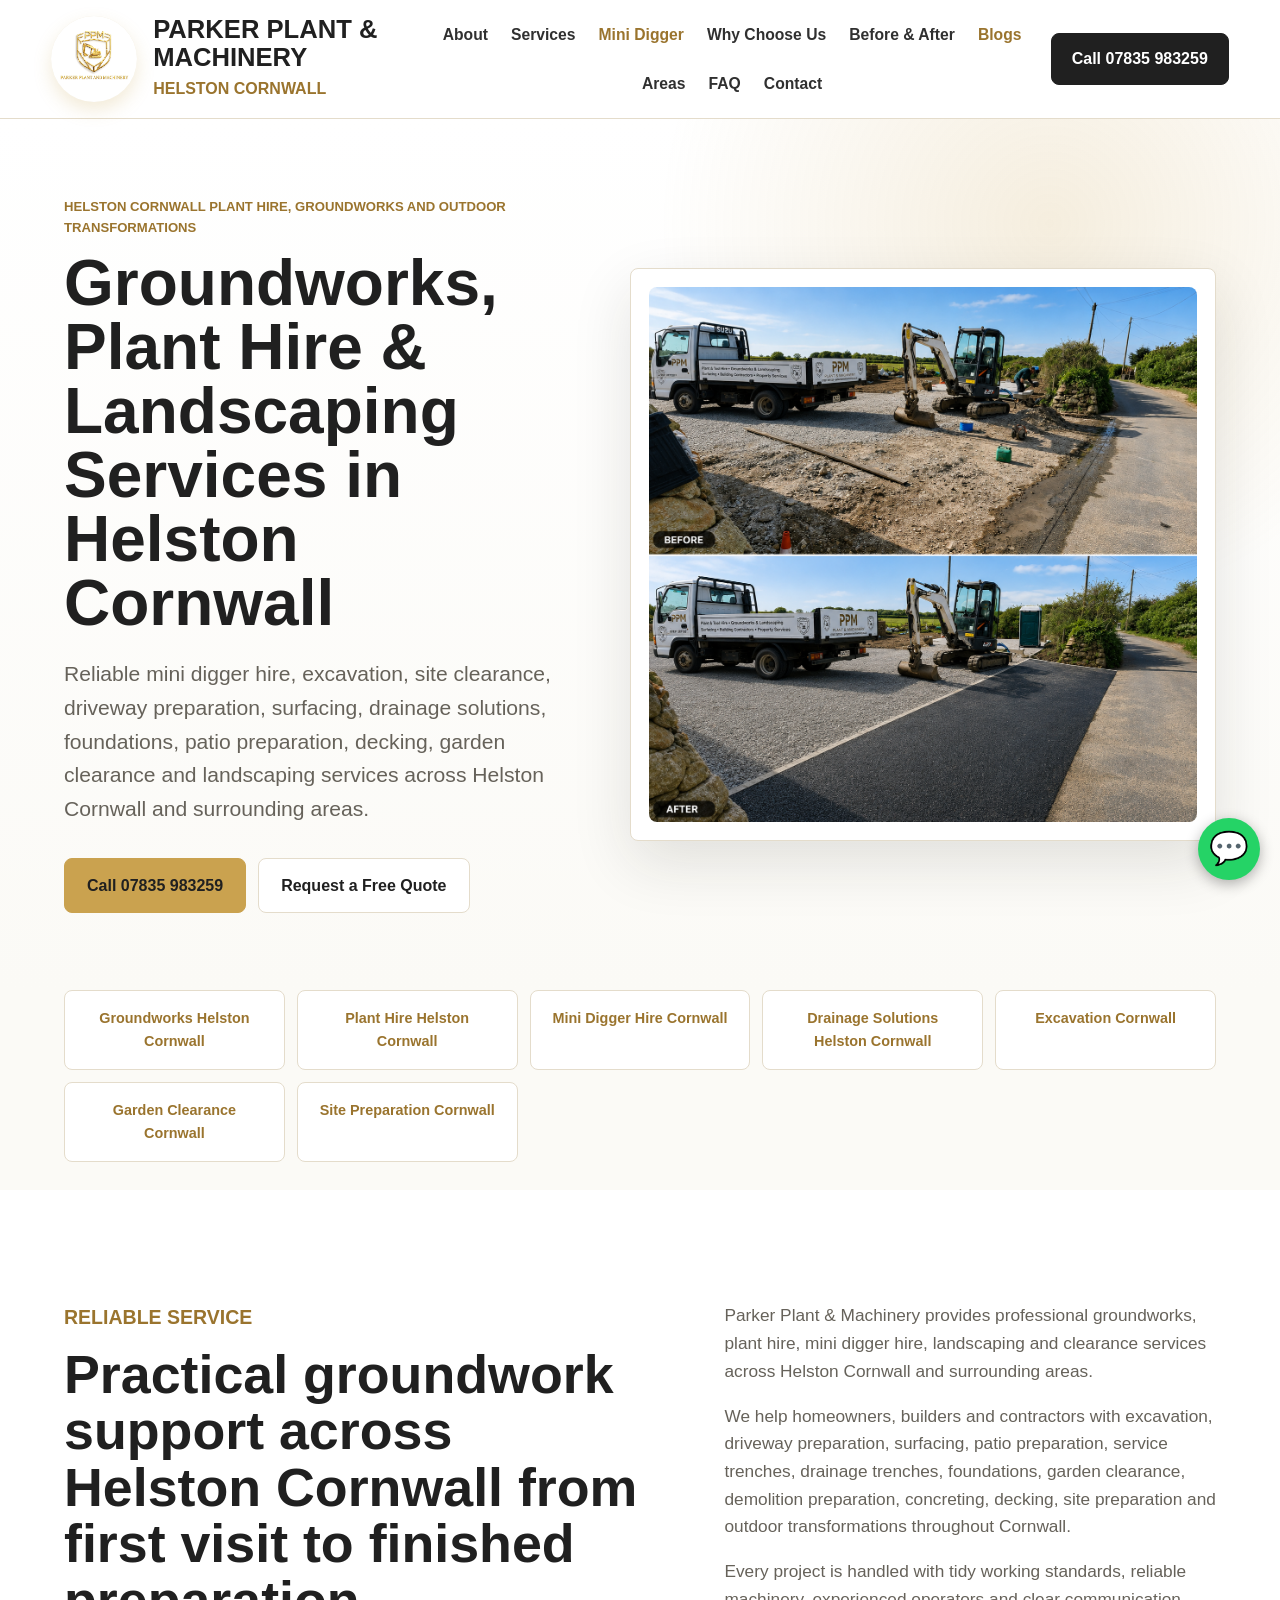
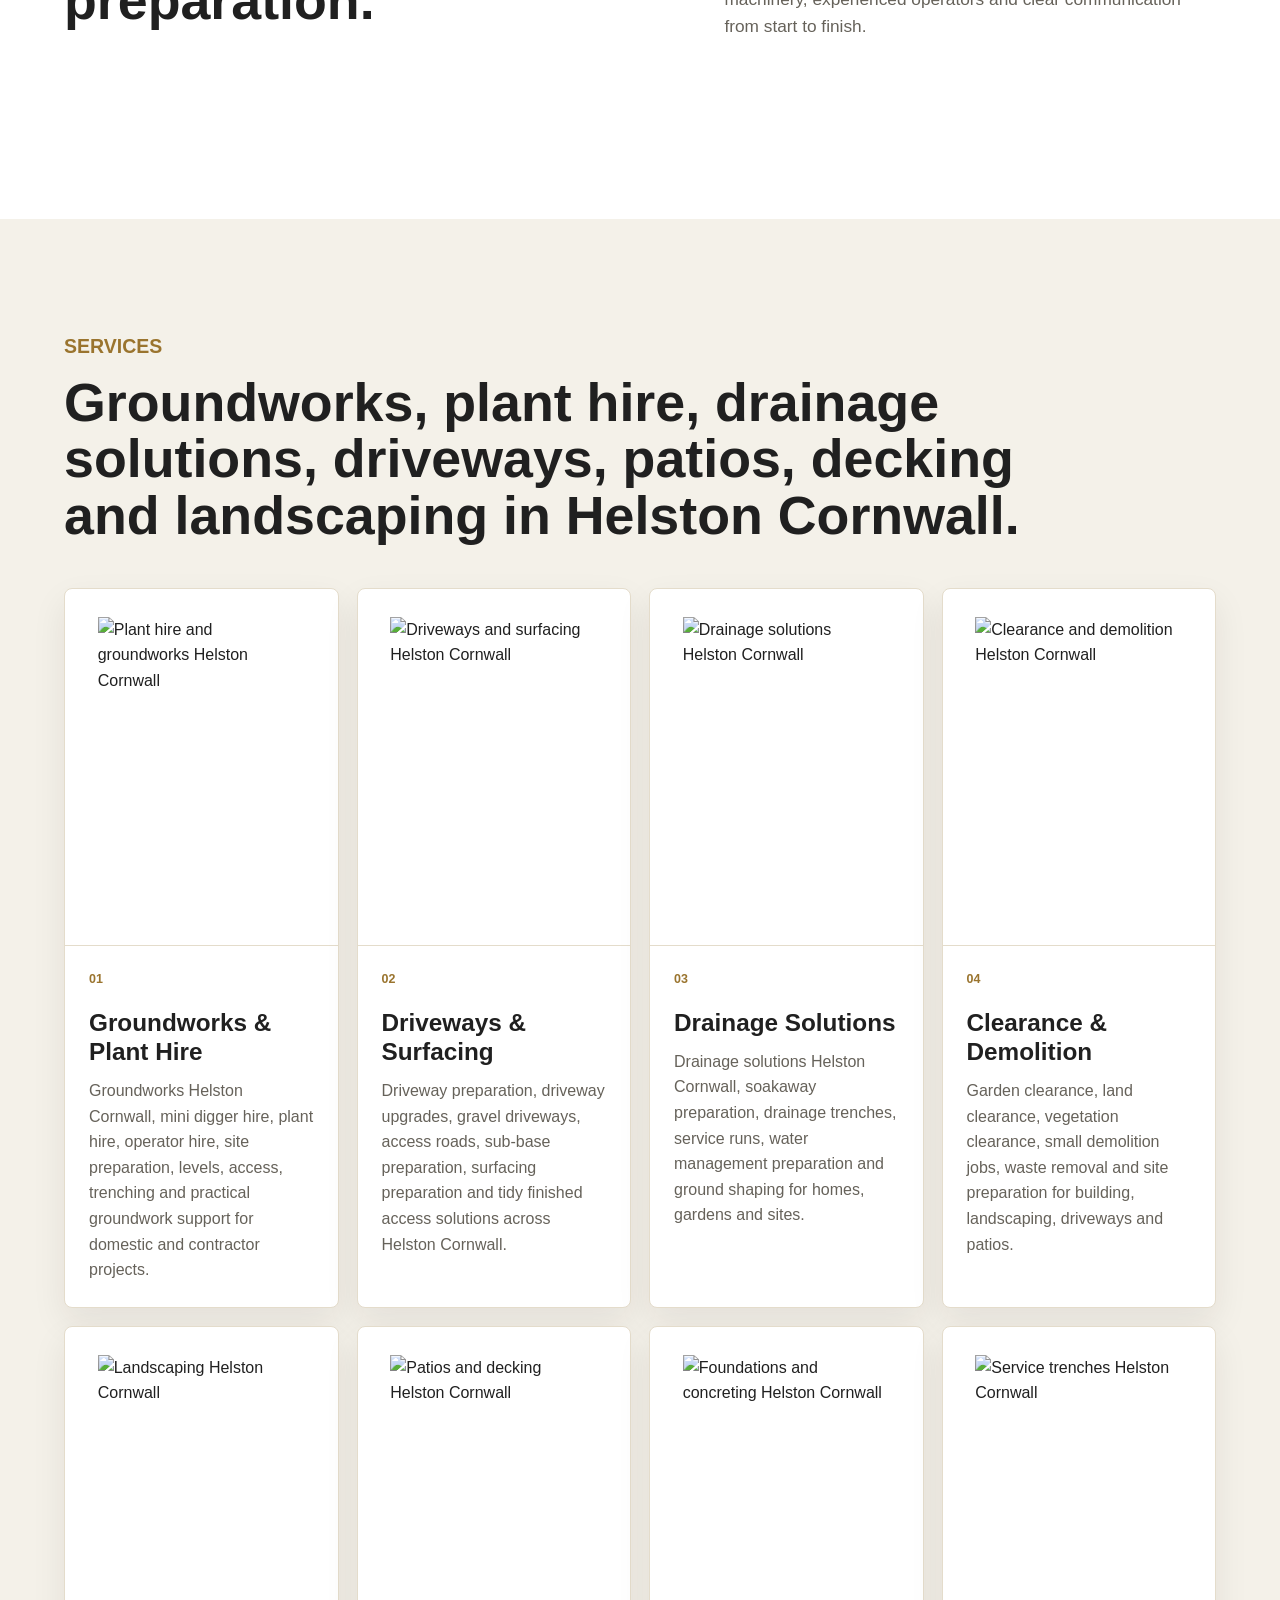
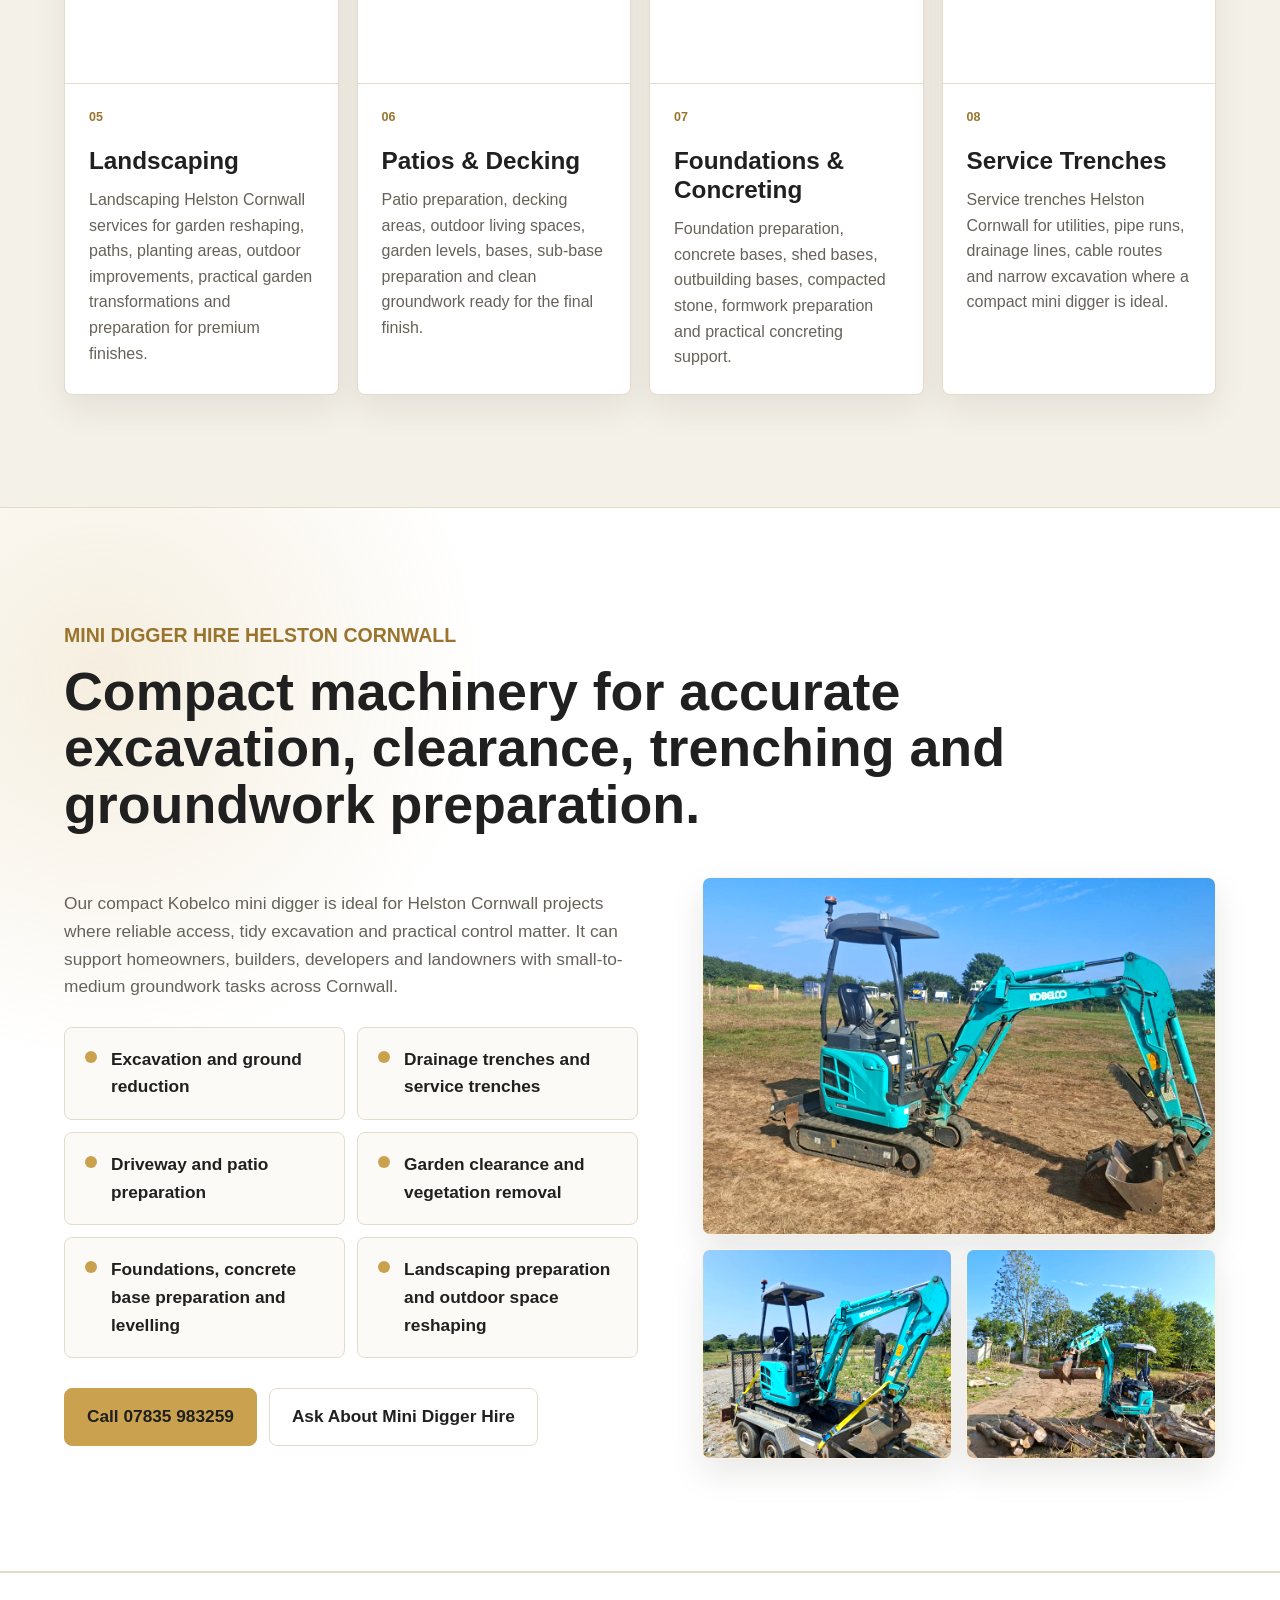
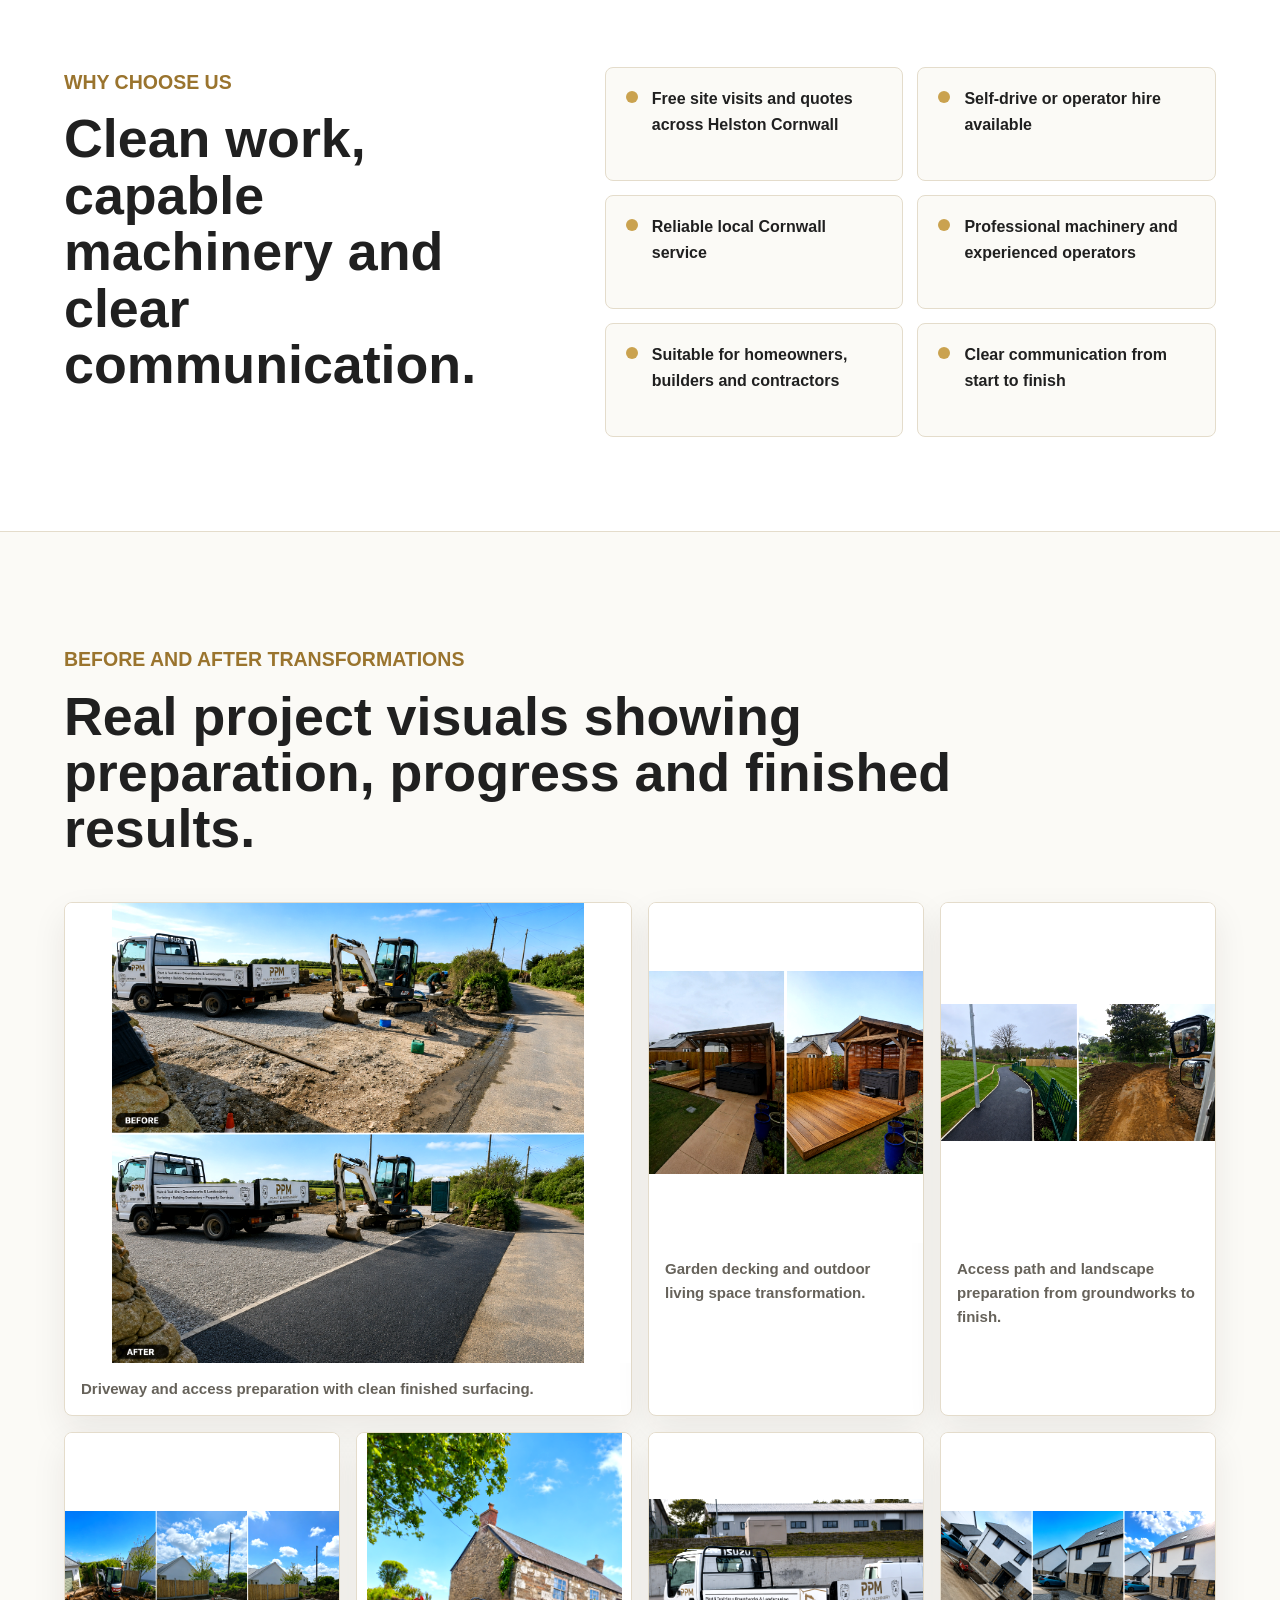
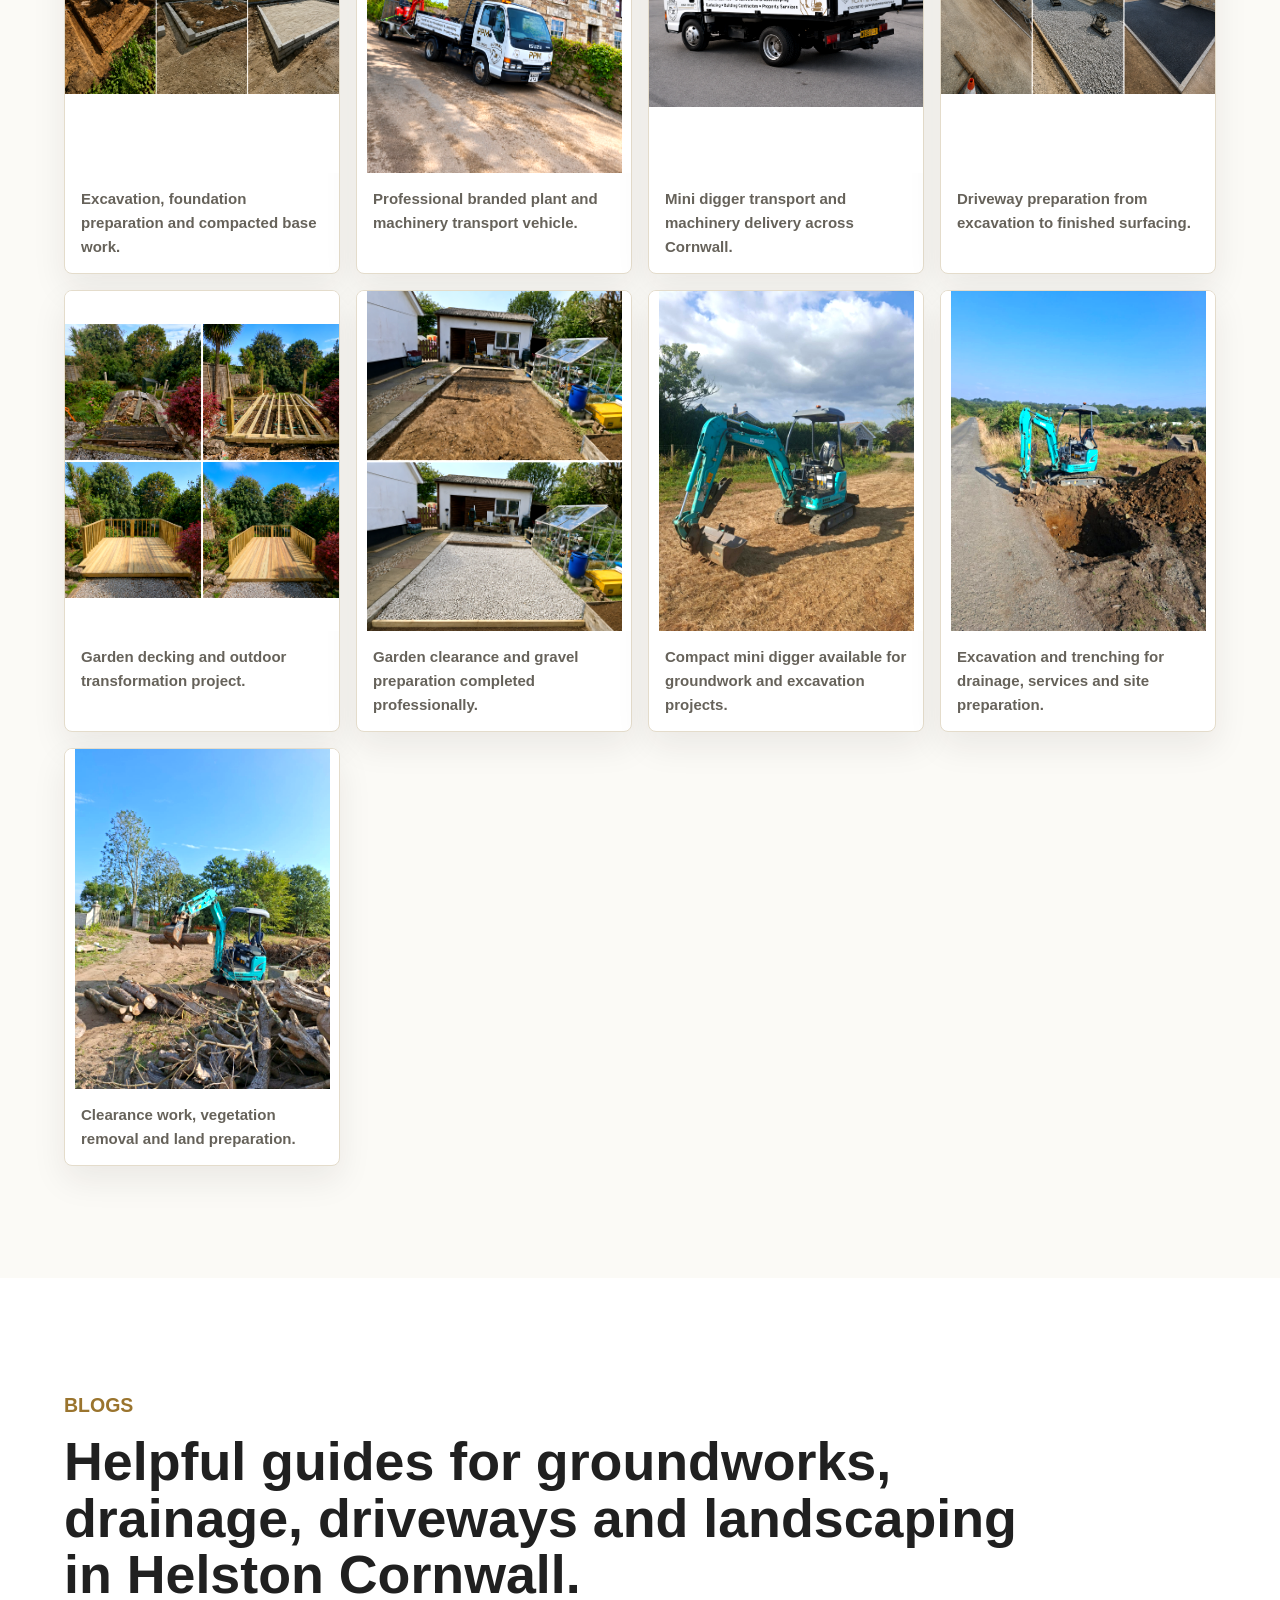
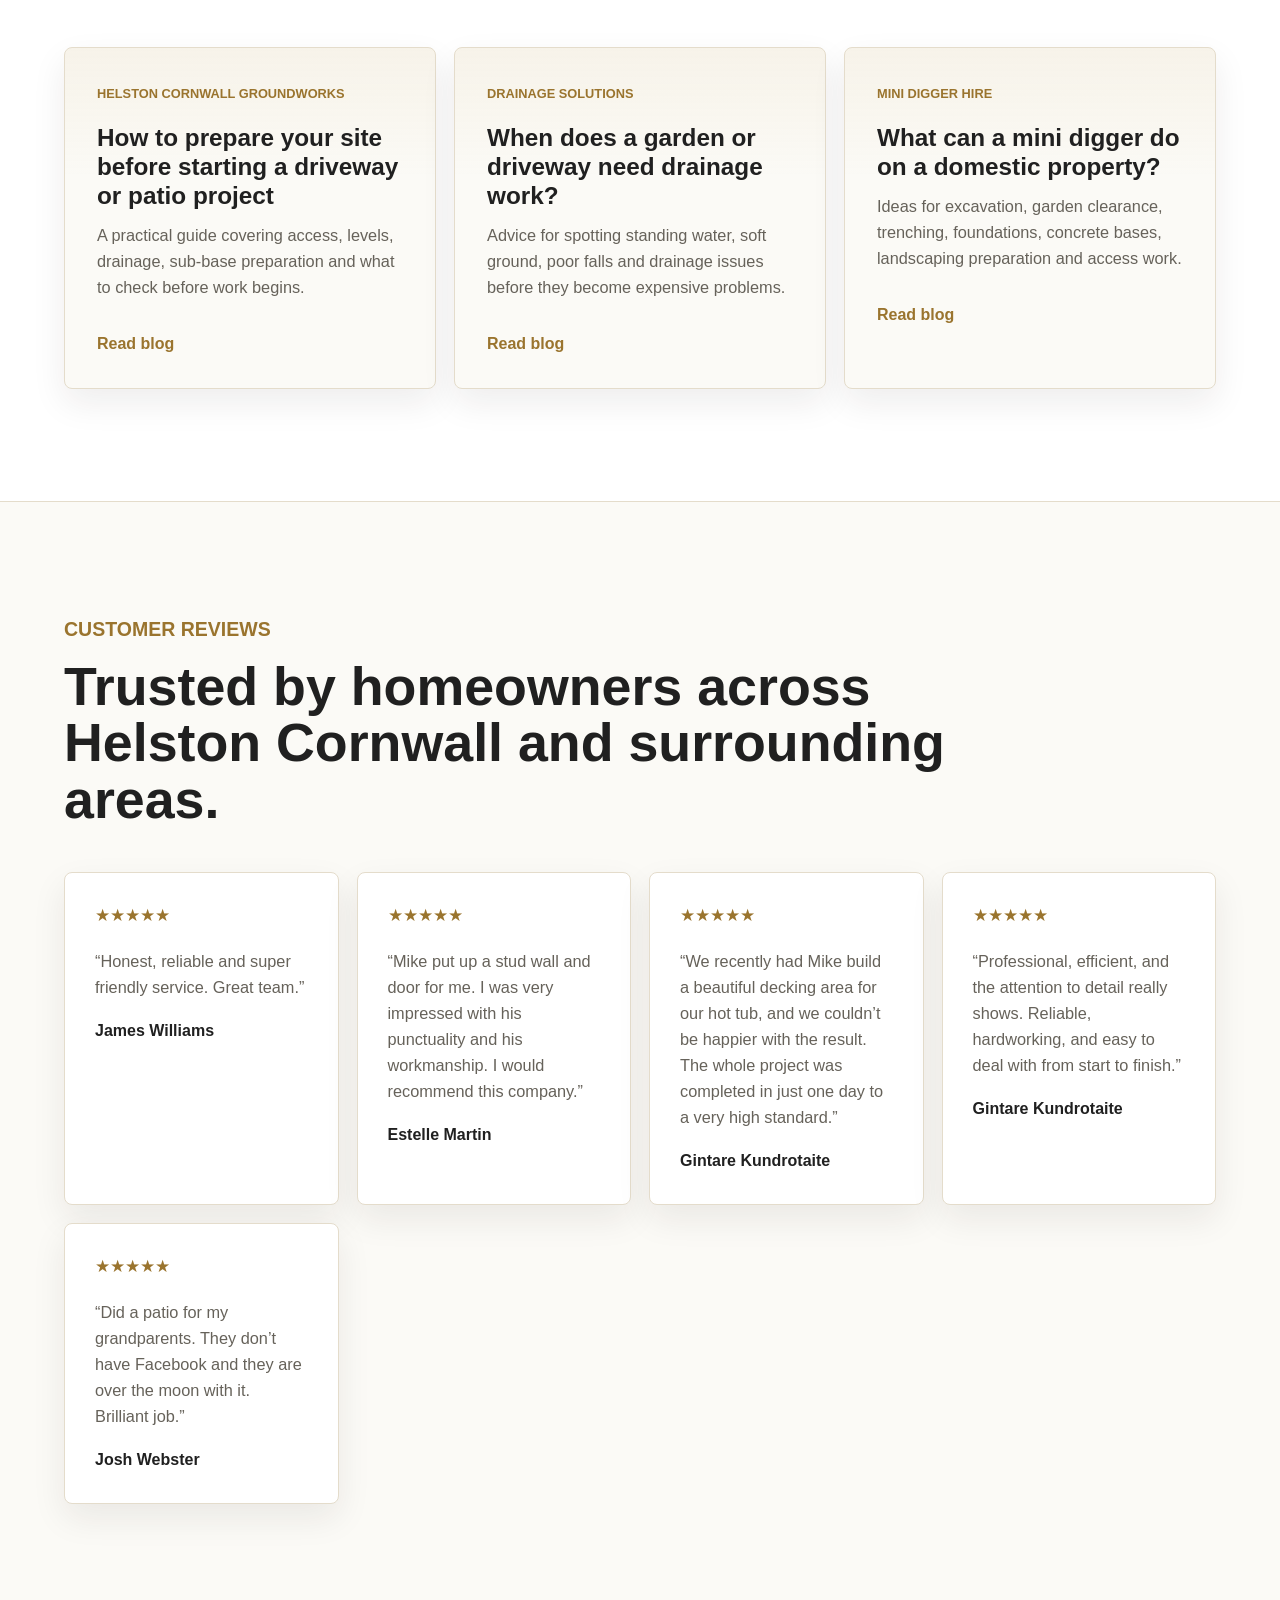
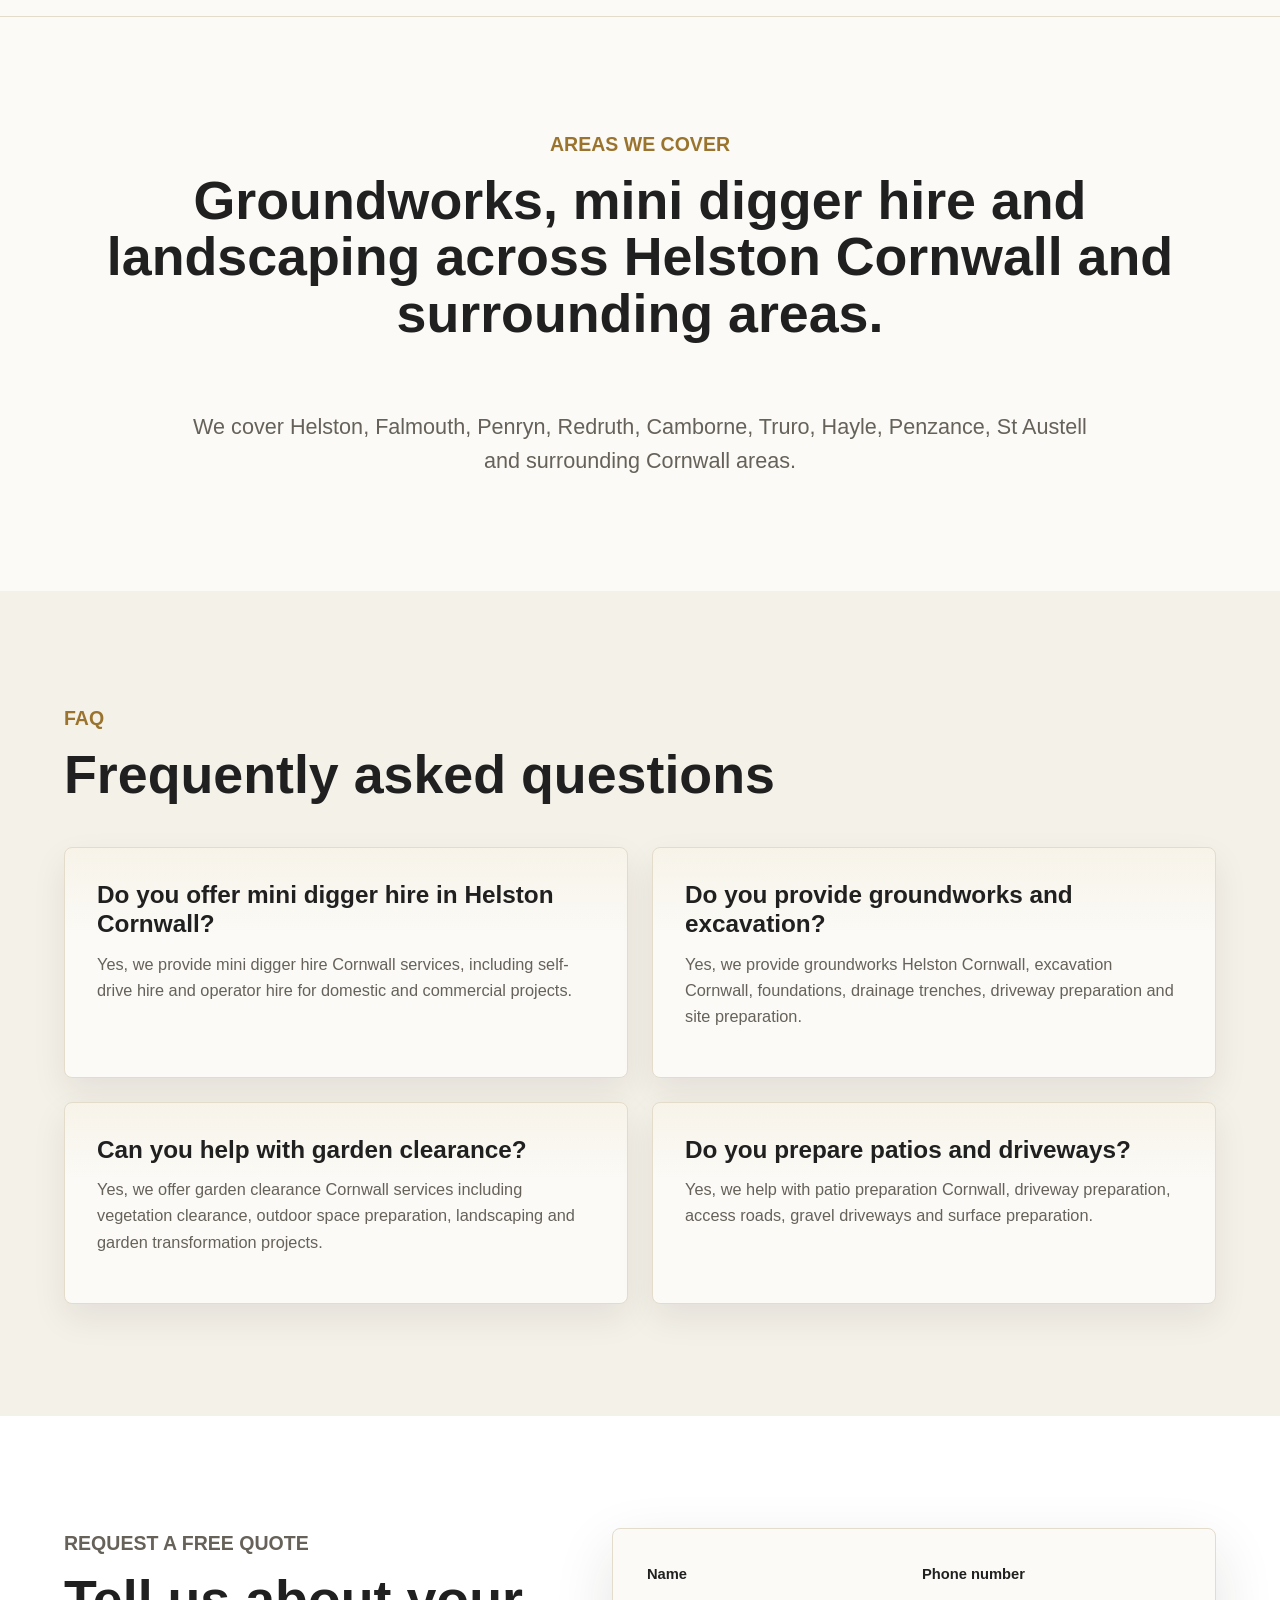
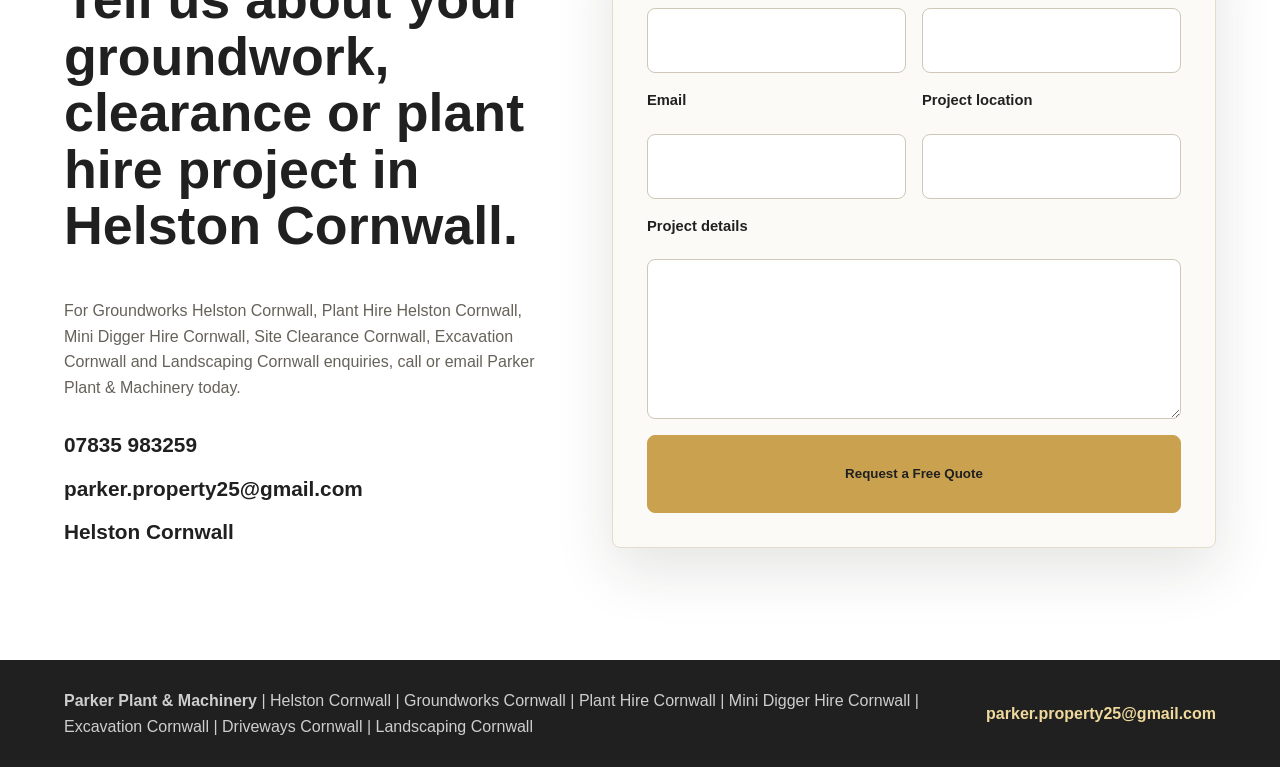
==== index.html @ df2ca3c2 "Add files via upload" ====
<!doctype html>
<html lang="en"><head>
    <meta charset="utf-8">
    <meta name="viewport" content="width=device-width, initial-scale=1">
    <title>Parker Plant &amp; Machinery | Groundworks &amp; Plant Hire Helston Cornwall</title>
    <meta name="description" content="Parker Plant &amp; Machinery provides groundworks, plant hire, mini digger hire, excavation, driveway preparation, surfacing, drainage solutions, patio preparation, decking, garden clearance, landscaping and site preparation across Helston Cornwall and surrounding areas.">
    <link rel="canonical" href="./">
   <link rel="preload" as="image" href="assets/transformation-driveway-web.png">
    <link rel="stylesheet" href="styles.css">
  </head>

  <body>
    <header class="site-header" id="top">
      <a class="brand" href="#top" aria-label="Parker Plant and Machinery home">
        <img src="assets/logo-gold-web.jpg" alt="Parker Plant and Machinery gold logo Helston Cornwall">
        <span>
          <strong>Parker Plant &amp; Machinery</strong>
          <small>Helston Cornwall</small>
        </span>
      </a>

  <nav class="main-nav" aria-label="Main navigation">
    <a href="#about">About</a>
    <a href="#services">Services</a>
    <a href="#digger-hire">Mini Digger</a>
    <a href="#why">Why Choose Us</a>
    <a href="#gallery">Before &amp; After</a>
    <a href="#blogs">Blogs</a>
    <a href="#areas">Areas</a>
    <a href="#faq">FAQ</a>
    <a href="#contact">Contact</a>
  </nav>

  <a class="header-call" href="tel:07835983259">Call 07835 983259</a>
</header>

<main>
  <section class="hero">
    <div class="hero-copy">
      <p class="eyebrow">Helston Cornwall plant hire, groundworks and outdoor transformations</p>
      <h1>Groundworks, Plant Hire &amp; Landscaping Services in Helston Cornwall</h1>
      <p>Reliable mini digger hire, excavation, site clearance, driveway preparation, surfacing, drainage solutions, foundations, patio preparation, decking, garden clearance and landscaping services across Helston Cornwall and surrounding areas.</p>

      <div class="hero-actions">
        <a class="button button-primary" href="tel:07835983259">Call 07835 983259</a>
        <a class="button button-secondary" href="#contact">Request a Free Quote</a>
      </div>
    </div>

    <div class="hero-media">
     <img class="hero-photo" src="assets/transformation-driveway-web.png" alt="Before and after driveway preparation by Parker Plant and Machinery in Helston Cornwall">
    </div>
  </section>

  <section class="trust-strip" aria-label="Popular services">
    <span>Groundworks Helston Cornwall</span>
    <span>Plant Hire Helston Cornwall</span>
    <span>Mini Digger Hire Cornwall</span>
    <span>Drainage Solutions Helston Cornwall</span>
    <span>Excavation Cornwall</span>
    <span>Garden Clearance Cornwall</span>
    <span>Site Preparation Cornwall</span>
  </section>

  <section class="section intro" id="about">
    <div class="section-heading">
      <p class="eyebrow large-label">Reliable Service</p>
      <h2>Practical groundwork support across Helston Cornwall from first visit to finished preparation.</h2>
    </div>

    <div class="intro-copy">
      <p>Parker Plant &amp; Machinery provides professional groundworks, plant hire, mini digger hire, landscaping and clearance services across Helston Cornwall and surrounding areas.</p>

      <p>We help homeowners, builders and contractors with excavation, driveway preparation, surfacing, patio preparation, service trenches, drainage trenches, foundations, garden clearance, demolition preparation, concreting, decking, site preparation and outdoor transformations throughout Cornwall.</p>

      <p>Every project is handled with tidy working standards, reliable machinery, experienced operators and clear communication from start to finish.</p>
    </div>
  </section>

  <section class="section services" id="services">
    <div class="section-heading">
      <p class="eyebrow large-label">Services</p>
      <h2>Groundworks, plant hire, drainage solutions, driveways, patios, decking and landscaping in Helston Cornwall.</h2>
    </div>

    <div class="service-grid">
      <article class="service-card">
        <img src="assets/service-icons/plant-hire.png" alt="Plant hire and groundworks Helston Cornwall">
        <div>
          <span class="service-number">01</span>
          <h3>Groundworks &amp; Plant Hire</h3>
          <p>Groundworks Helston Cornwall, mini digger hire, plant hire, operator hire, site preparation, levels, access, trenching and practical groundwork support for domestic and contractor projects.</p>
        </div>
      </article>

      <article class="service-card">
        <img src="assets/service-icons/driveways.png" alt="Driveways and surfacing Helston Cornwall">
        <div>
          <span class="service-number">02</span>
          <h3>Driveways &amp; Surfacing</h3>
          <p>Driveway preparation, driveway upgrades, gravel driveways, access roads, sub-base preparation, surfacing preparation and tidy finished access solutions across Helston Cornwall.</p>
        </div>
      </article>

      <article class="service-card">
        <img src="assets/service-icons/drainage-solutions.png" alt="Drainage solutions Helston Cornwall">
        <div>
          <span class="service-number">03</span>
          <h3>Drainage Solutions</h3>
          <p>Drainage solutions Helston Cornwall, soakaway preparation, drainage trenches, service runs, water management preparation and ground shaping for homes, gardens and sites.</p>
        </div>
      </article>

      <article class="service-card">
        <img src="assets/service-icons/land-clearance.png" alt="Clearance and demolition Helston Cornwall">
        <div>
          <span class="service-number">04</span>
          <h3>Clearance &amp; Demolition</h3>
          <p>Garden clearance, land clearance, vegetation clearance, small demolition jobs, waste removal and site preparation for building, landscaping, driveways and patios.</p>
        </div>
      </article>

      <article class="service-card">
        <img src="assets/service-icons/landscaping.png" alt="Landscaping Helston Cornwall">
        <div>
          <span class="service-number">05</span>
          <h3>Landscaping</h3>
          <p>Landscaping Helston Cornwall services for garden reshaping, paths, planting areas, outdoor improvements, practical garden transformations and preparation for premium finishes.</p>
        </div>
      </article>

      <article class="service-card">
        <img src="assets/service-icons/patios-decking.png" alt="Patios and decking Helston Cornwall">
        <div>
          <span class="service-number">06</span>
          <h3>Patios &amp; Decking</h3>
          <p>Patio preparation, decking areas, outdoor living spaces, garden levels, bases, sub-base preparation and clean groundwork ready for the final finish.</p>
        </div>
      </article>

      <article class="service-card">
        <img src="assets/service-icons/foundations.png" alt="Foundations and concreting Helston Cornwall">
        <div>
          <span class="service-number">07</span>
          <h3>Foundations &amp; Concreting</h3>
          <p>Foundation preparation, concrete bases, shed bases, outbuilding bases, compacted stone, formwork preparation and practical concreting support.</p>
        </div>
      </article>

      <article class="service-card">
        <img src="assets/service-icons/service-trenches.png" alt="Service trenches Helston Cornwall">
        <div>
          <span class="service-number">08</span>
          <h3>Service Trenches</h3>
          <p>Service trenches Helston Cornwall for utilities, pipe runs, drainage lines, cable routes and narrow excavation where a compact mini digger is ideal.</p>
        </div>
      </article>
    </div>
  </section>

  <section class="section digger-section" id="digger-hire">
    <div class="section-heading">
      <p class="eyebrow large-label">Mini Digger Hire Helston Cornwall</p>
      <h2>Compact machinery for accurate excavation, clearance, trenching and groundwork preparation.</h2>
    </div>

    <div class="digger-layout">
      <div class="digger-copy">
        <p>Our compact Kobelco mini digger is ideal for Helston Cornwall projects where reliable access, tidy excavation and practical control matter. It can support homeowners, builders, developers and landowners with small-to-medium groundwork tasks across Cornwall.</p>

        <ul class="capability-list">
          <li>Excavation and ground reduction</li>
          <li>Drainage trenches and service trenches</li>
          <li>Driveway and patio preparation</li>
          <li>Garden clearance and vegetation removal</li>
          <li>Foundations, concrete base preparation and levelling</li>
          <li>Landscaping preparation and outdoor space reshaping</li>
        </ul>

        <div class="hero-actions">
          <a class="button button-primary" href="tel:07835983259">Call 07835 983259</a>
          <a class="button button-secondary" href="#contact">Ask About Mini Digger Hire</a>
        </div>
      </div>

      <div class="digger-photo-grid" aria-label="Mini digger project photos">
        <img class="digger-main-photo" src="assets/new-digger/digger-kobelco-side.jpg" alt="Kobelco mini digger hire Helston Cornwall">
        <img src="assets/new-digger/digger-transport-ready.jpg" alt="Mini digger ready for transport Helston Cornwall">
        <img src="assets/new-digger/digger-clearance-log-grab.jpg" alt="Mini digger clearance work Helston Cornwall">
      </div>
    </div>
  </section>

  <section class="feature-band" id="why">
    <div>
      <p class="eyebrow large-label">Why Choose Us</p>
      <h2>Clean work, capable machinery and clear communication.</h2>
    </div>

<ul class="check-list">
  <li>Free site visits and quotes across Helston Cornwall</li>
  <li>Self-drive or operator hire available</li>
  <li>Reliable local Cornwall service</li>
  <li>Professional machinery and experienced operators</li>
  <li>Suitable for homeowners, builders and contractors</li>
  <li>Clear communication from start to finish</li>
</ul>
</section>

<section class="section gallery-section" id="gallery">
  <div class="section-heading">
    <p class="eyebrow large-label">Before and After Transformations</p>
    <h2>Real project visuals showing preparation, progress and finished results.</h2>
  </div>

  <div class="gallery">

    <figure class="gallery-large">
      <img src="assets/transformation-driveway-web.png" alt="Before and after driveway preparation Helston Cornwall">
      <figcaption>Driveway and access preparation with clean finished surfacing.</figcaption>
    </figure>

    <figure>
      <img src="assets/transformation-decking-web.jpg" alt="Before and after garden transformation Helston Cornwall">
      <figcaption>Garden decking and outdoor living space transformation.</figcaption>
    </figure>

    <figure>
      <img src="assets/transformation-access-road-web.png" alt="Access road and landscaping project Helston Cornwall">
      <figcaption>Access path and landscape preparation from groundworks to finish.</figcaption>
    </figure>

    <figure>
      <img src="assets/transformation-foundations-web.png" alt="Foundation excavation and site preparation Cornwall">
      <figcaption>Excavation, foundation preparation and compacted base work.</figcaption>
    </figure>

    <figure>
      <img src="assets/ppm-truck-1.png" alt="Parker Plant and Machinery branded truck">
      <figcaption>Professional branded plant and machinery transport vehicle.</figcaption>
    </figure>

    <figure>
      <img src="assets/ppm-truck-2.png" alt="Plant hire and machinery delivery Cornwall">
      <figcaption>Mini digger transport and machinery delivery across Cornwall.</figcaption>
    </figure>

    <figure>
      <img src="assets/ppm-driveway-project.png" alt="Driveway preparation and surfacing">
      <figcaption>Driveway preparation from excavation to finished surfacing.</figcaption>
    </figure>

    <figure>
      <img src="assets/ppm-decking-project.png" alt="Decking transformation project">
      <figcaption>Garden decking and outdoor transformation project.</figcaption>
    </figure>

    <figure>
      <img src="assets/ppm-gravel-project.png" alt="Garden clearance and gravel project">
      <figcaption>Garden clearance and gravel preparation completed professionally.</figcaption>
    </figure>

    <figure>
      <img src="assets/new-digger/digger-field-ready.jpg" alt="Mini digger hire Helston Cornwall for groundwork projects">
      <figcaption>Compact mini digger available for groundwork and excavation projects.</figcaption>
    </figure>

    <figure>
      <img src="assets/new-digger/digger-excavation-trench.jpg" alt="Drainage trench and excavation Helston Cornwall">
      <figcaption>Excavation and trenching for drainage, services and site preparation.</figcaption>
    </figure>

    <figure>
      <img src="assets/new-digger/digger-clearance-log-grab.jpg" alt="Clearance work with mini digger Helston Cornwall">
      <figcaption>Clearance work, vegetation removal and land preparation.</figcaption>
    </figure>

  </div>
</section>

<section class="section blog-section" id="blogs">
  <div class="section-heading">
    <p class="eyebrow large-label">Blogs</p>
    <h2>Helpful guides for groundworks, drainage, driveways and landscaping in Helston Cornwall.</h2>
  </div>

  <div class="blog-grid">
    <a class="blog-card" href="blogs/driveway-patio-site-preparation-helston-cornwall.html">
      <span>Helston Cornwall Groundworks</span>
      <h3>How to prepare your site before starting a driveway or patio project</h3>
      <p>A practical guide covering access, levels, drainage, sub-base preparation and what to check before work begins.</p>
      <strong>Read blog</strong>
    </a>

    <a class="blog-card" href="blogs/drainage-solutions-helston-cornwall.html">
      <span>Drainage Solutions</span>
      <h3>When does a garden or driveway need drainage work?</h3>
      <p>Advice for spotting standing water, soft ground, poor falls and drainage issues before they become expensive problems.</p>
      <strong>Read blog</strong>
    </a>

    <a class="blog-card" href="blogs/mini-digger-hire-domestic-property-helston-cornwall.html">
      <span>Mini Digger Hire</span>
      <h3>What can a mini digger do on a domestic property?</h3>
      <p>Ideas for excavation, garden clearance, trenching, foundations, concrete bases, landscaping preparation and access work.</p>
      <strong>Read blog</strong>
    </a>
  </div>
</section>

<section class="section reviews-section" id="reviews">
  <div class="section-heading">
    <p class="eyebrow large-label">Customer Reviews</p>
    <h2>Trusted by homeowners across Helston Cornwall and surrounding areas.</h2>
  </div>

  <div class="review-grid">
    <article>
      <span class="stars">★★★★★</span>
      <p>“Honest, reliable and super friendly service. Great team.”</p>
      <strong>James Williams</strong>
    </article>

    <article>
      <span class="stars">★★★★★</span>
      <p>“Mike put up a stud wall and door for me. I was very impressed with his punctuality and his workmanship. I would recommend this company.”</p>
      <strong>Estelle Martin</strong>
    </article>

    <article>
      <span class="stars">★★★★★</span>
      <p>“We recently had Mike build a beautiful decking area for our hot tub, and we couldn’t be happier with the result. The whole project was completed in just one day to a very high standard.”</p>
      <strong>Gintare Kundrotaite</strong>
    </article>

    <article>
      <span class="stars">★★★★★</span>
      <p>“Professional, efficient, and the attention to detail really shows. Reliable, hardworking, and easy to deal with from start to finish.”</p>
      <strong>Gintare Kundrotaite</strong>
    </article>

    <article>
      <span class="stars">★★★★★</span>
      <p>“Did a patio for my grandparents. They don’t have Facebook and they are over the moon with it. Brilliant job.”</p>
      <strong>Josh Webster</strong>
    </article>
  </div>
</section>

<section class="section areas-cover" id="areas">
  <div class="section-heading">
    <p class="eyebrow large-label">Areas We Cover</p>
    <h2>Groundworks, mini digger hire and landscaping across Helston Cornwall and surrounding areas.</h2>
  </div>

  <p>We cover Helston, Falmouth, Penryn, Redruth, Camborne, Truro, Hayle, Penzance, St Austell and surrounding Cornwall areas.</p>
</section>

<section class="section faq-section" id="faq">
  <div class="section-heading">
    <p class="eyebrow large-label">FAQ</p>
    <h2>Frequently asked questions</h2>
  </div>

  <div class="faq-grid">
    <article>
      <h3>Do you offer mini digger hire in Helston Cornwall?</h3>
      <p>Yes, we provide mini digger hire Cornwall services, including self-drive hire and operator hire for domestic and commercial projects.</p>
    </article>

      <article>
        <h3>Do you provide groundworks and excavation?</h3>
        <p>Yes, we provide groundworks Helston Cornwall, excavation Cornwall, foundations, drainage trenches, driveway preparation and site preparation.</p>
      </article>

      <article>
        <h3>Can you help with garden clearance?</h3>
        <p>Yes, we offer garden clearance Cornwall services including vegetation clearance, outdoor space preparation, landscaping and garden transformation projects.</p>
      </article>

      <article>
        <h3>Do you prepare patios and driveways?</h3>
        <p>Yes, we help with patio preparation Cornwall, driveway preparation, access roads, gravel driveways and surface preparation.</p>
      </article>
    </div>
  </section>

  <section class="contact-band" id="contact">
    <div class="contact-copy">
      <p class="eyebrow large-label">Request a Free Quote</p>
      <h2>Tell us about your groundwork, clearance or plant hire project in Helston Cornwall.</h2>
      <p>For Groundworks Helston Cornwall, Plant Hire Helston Cornwall, Mini Digger Hire Cornwall, Site Clearance Cornwall, Excavation Cornwall and Landscaping Cornwall enquiries, call or email Parker Plant &amp; Machinery today.</p>

      <div class="contact-methods">
        <a href="tel:07835983259">07835 983259</a>
        <a href="mailto:parker.property25@gmail.com">parker.property25@gmail.com</a>
        <span>Helston Cornwall</span>
      </div>
    </div>

    <form class="quote-form" action="mailto:parker.property25@gmail.com" method="post" enctype="text/plain">
      <label>Name<input type="text" name="name" autocomplete="name" required=""></label>
      <label>Phone number<input type="tel" name="phone" autocomplete="tel" required=""></label>
      <label>Email<input type="email" name="email" autocomplete="email" required=""></label>
      <label>Project location<input type="text" name="project-location" autocomplete="street-address" required=""></label>
      <label class="full-field">Project details<textarea name="project-details" rows="5" required=""></textarea></label>
      <button class="button button-primary full-field" type="submit">Request a Free Quote</button>
    </form>
  </section>
</main>

<footer class="site-footer">
  <p><strong>Parker Plant &amp; Machinery</strong> | Helston Cornwall | Groundworks Cornwall | Plant Hire Cornwall | Mini Digger Hire Cornwall | Excavation Cornwall | Driveways Cornwall | Landscaping Cornwall</p>
  <a href="mailto:parker.property25@gmail.com">parker.property25@gmail.com</a>
</footer>

<a href="https://wa.me/447835983259" class="whatsapp-float" target="_blank" rel="noopener" aria-label="Message Parker Plant and Machinery on WhatsApp">
  💬
</a>
  
</body></html>
---- styles.css ----
:root {
  --white: #ffffff;
  --cream: #fbfaf6;
  --soft: #f4f1e9;
  --ink: #202020;
  --muted: #66625a;
  --charcoal: #303030;
  --gold: #caa24f;
  --gold-dark: #9a742e;
  --line: #e4dccb;
  --shadow: 0 22px 60px rgba(35, 31, 24, 0.12);
  --radius: 8px;
}

* {
  box-sizing: border-box;
}

html {
  scroll-behavior: smooth;
}

body {
  margin: 0;
  color: var(--ink);
  background: var(--cream);
  font-family: Arial, Helvetica, sans-serif;
  line-height: 1.6;
}

img {
  display: block;
  max-width: 100%;
}

a {
  color: inherit;
}

h1,
h2,
h3,
p {
  margin-top: 0;
}

h1 {
  margin-bottom: 22px;
  color: var(--ink);
  font-size: clamp(2.45rem, 5vw, 4.8rem);
  line-height: 1;
  letter-spacing: 0;
}

h2 {
  color: var(--ink);
  font-size: clamp(2rem, 4.2vw, 4rem);
  line-height: 1.05;
  letter-spacing: 0;
}

h3 {
  margin-bottom: 12px;
  color: var(--ink);
  font-size: clamp(1.2rem, 1.9vw, 1.55rem);
  line-height: 1.2;
}

.site-header {
  position: static;
  z-index: 10;
  display: flex;
  align-items: center;
  justify-content: space-between;
  gap: 28px;
  min-height: 106px;
  padding: 16px clamp(18px, 4vw, 56px);
  background: rgba(255, 255, 255, 0.96);
  border-bottom: 1px solid var(--line);
}

.brand {
  display: flex;
  align-items: center;
  gap: 16px;
  min-width: 330px;
  color: var(--ink);
  text-decoration: none;
}

.brand img {
  width: 86px;
  height: 86px;
  object-fit: contain;
  background: #f2ecdc;
  border-radius: 50%;
  box-shadow: 0 8px 18px rgba(202, 162, 79, 0.22);
}

.brand strong {
  display: block;
  color: var(--ink);
  font-size: clamp(1.22rem, 2vw, 1.72rem);
  line-height: 1.08;
  text-transform: uppercase;
}

.brand small,
.eyebrow {
  display: block;
  color: var(--gold-dark);
  font-size: 0.82rem;
  font-weight: 900;
  letter-spacing: 0;
  text-transform: uppercase;
}

.brand small {
  margin-top: 5px;
  font-size: 1rem;
}

.main-nav {
  display: flex;
  align-items: center;
  justify-content: center;
  gap: clamp(12px, 1.8vw, 24px);
  flex-wrap: wrap;
  font-weight: 800;
}

.main-nav a,
.header-call,
.button {
  text-decoration: none;
}

.main-nav a {
  color: var(--charcoal);
  font-size: 0.98rem;
}

.main-nav a[href="#digger-hire"],
.main-nav a[href="#blogs"] {
  color: var(--gold-dark);
}

.header-call {
  display: inline-flex;
  align-items: center;
  justify-content: center;
  min-height: 48px;
  padding: 12px 20px;
  color: var(--white);
  background: var(--ink);
  border: 1px solid var(--ink);
  border-radius: var(--radius);
  font-weight: 900;
  white-space: nowrap;
}

.hero {
  display: grid;
  grid-template-columns: minmax(0, 0.9fr) minmax(420px, 1.05fr);
  gap: clamp(34px, 5vw, 72px);
  align-items: center;
  min-height: calc(100svh - 106px);
  padding: clamp(48px, 6vw, 84px) clamp(18px, 5vw, 72px);
  background:
    radial-gradient(circle at 82% 12%, rgba(202, 162, 79, 0.18), transparent 30%),
    linear-gradient(180deg, #ffffff 0%, var(--cream) 100%);
}

.hero-copy {
  max-width: 760px;
}

.hero-copy p:not(.eyebrow) {
  max-width: 660px;
  margin-bottom: 32px;
  color: var(--muted);
  font-size: clamp(1.06rem, 2vw, 1.32rem);
}

.hero-actions {
  display: flex;
  flex-wrap: wrap;
  gap: 12px;
}

.button {
  display: inline-flex;
  align-items: center;
  justify-content: center;
  min-height: 52px;
  padding: 14px 22px;
  border: 1px solid transparent;
  border-radius: var(--radius);
  font-weight: 900;
  cursor: pointer;
}

.button-primary {
  color: var(--ink);
  background: var(--gold);
  border-color: var(--gold);
}

.button-secondary {
  color: var(--ink);
  background: var(--white);
  border-color: var(--line);
}

.hero-media {
  align-self: center;
  padding: clamp(10px, 1.4vw, 18px);
  background: var(--white);
  border: 1px solid var(--line);
  border-radius: var(--radius);
  box-shadow: var(--shadow);
}

.hero-photo {
  width: 100%;
  height: auto;
  max-height: 650px;
  object-fit: contain;
  background: var(--white);
  border-radius: var(--radius);
}

.trust-strip {
  display: grid;
  grid-template-columns: repeat(auto-fit, minmax(210px, 1fr));
  gap: 12px;
  padding: 0 clamp(18px, 5vw, 72px) 28px;
  background: var(--cream);
}

.trust-strip span {
  padding: 16px;
  color: var(--gold-dark);
  background: var(--white);
  border: 1px solid var(--line);
  border-radius: var(--radius);
  font-size: 0.9rem;
  font-weight: 900;
  text-align: center;
}

.section {
  padding: clamp(64px, 9vw, 112px) clamp(18px, 5vw, 72px);
}

.section-heading {
  max-width: 980px;
  margin-bottom: 34px;
}

.large-label,
.section-heading .eyebrow,
.contact-copy .eyebrow {
  margin-bottom: 12px;
  font-size: clamp(0.95rem, 1.6vw, 1.22rem);
}

.intro {
  display: grid;
  grid-template-columns: minmax(0, 0.95fr) minmax(280px, 0.8fr);
  gap: clamp(28px, 6vw, 86px);
  background: var(--white);
}

.intro-copy {
  color: var(--muted);
  font-size: 1.08rem;
}

.services {
  background: var(--soft);
}

.service-grid {
  display: grid;
  grid-template-columns: repeat(auto-fit, minmax(260px, 1fr));
  gap: 18px;
}

.service-card {
  overflow: hidden;
  background: var(--white);
  border: 1px solid var(--line);
  border-radius: var(--radius);
  box-shadow: 0 14px 34px rgba(35, 31, 24, 0.08);
}

.service-card img {
  width: min(76%, 310px);
  height: 310px;
  margin: 28px auto 18px;
  object-fit: contain;
  object-position: center;
  background: var(--white);
  border-bottom: 0;
  filter: none;
}

.service-card div {
  border-top: 1px solid var(--line);
  padding: 24px;
}

.service-card p {
  margin-bottom: 0;
  color: var(--muted);
  font-size: 1rem;
}

.service-number {
  display: block;
  margin-bottom: 18px;
  color: var(--gold-dark);
  font-size: 0.78rem;
  font-weight: 900;
}

.digger-section {
  background:
    radial-gradient(circle at 8% 16%, rgba(202, 162, 79, 0.18), transparent 26%),
    #ffffff;
  border-top: 1px solid var(--line);
  border-bottom: 1px solid var(--line);
}

.digger-layout {
  display: grid;
  grid-template-columns: minmax(280px, 0.95fr) minmax(360px, 0.85fr);
  gap: clamp(28px, 5vw, 70px);
  align-items: center;
  max-width: 1280px;
  margin: 0 auto;
}

.digger-copy {
  color: var(--muted);
  font-size: 1.08rem;
}

.capability-list {
  display: grid;
  grid-template-columns: repeat(2, minmax(0, 1fr));
  gap: 12px;
  margin: 26px 0 30px;
  padding: 0;
  list-style: none;
}

.capability-list li,
.check-list li {
  position: relative;
  padding: 18px 18px 18px 46px;
  color: var(--ink);
  background: var(--cream);
  border: 1px solid var(--line);
  border-radius: var(--radius);
  font-weight: 850;
}

.capability-list li::before,
.check-list li::before {
  position: absolute;
  top: 23px;
  left: 20px;
  width: 12px;
  height: 12px;
  background: var(--gold);
  border-radius: 999px;
  content: "";
}

.digger-photo-grid {
  display: grid;
  grid-template-columns: repeat(2, minmax(0, 1fr));
  gap: 14px;
}

.digger-photo-grid img {
  width: 100%;
  height: 210px;
  object-fit: cover;
  object-position: center;
  background: var(--white);
  border: 1px solid var(--line);
  border-radius: var(--radius);
  box-shadow: 0 14px 34px rgba(35, 31, 24, 0.1);
  filter: brightness(1.08) contrast(1.05) saturate(1.08);
}

.digger-photo-grid .digger-main-photo {
  grid-column: 1 / -1;
  height: clamp(280px, 28vw, 380px);
}

.feature-band {
  display: grid;
  grid-template-columns: minmax(280px, 0.78fr) minmax(320px, 1fr);
  gap: clamp(28px, 5vw, 74px);
  padding: clamp(58px, 8vw, 94px) clamp(18px, 5vw, 72px);
  background: var(--white);
  border-top: 1px solid var(--line);
  border-bottom: 1px solid var(--line);
}

.check-list {
  display: grid;
  grid-template-columns: repeat(2, minmax(0, 1fr));
  gap: 14px;
  margin: 0;
  padding: 0;
  list-style: none;
}

.gallery-section {
  background: var(--cream);
}

.gallery {
  display: grid;
  grid-template-columns: repeat(auto-fit, minmax(260px, 1fr));
  gap: 16px;
}

.gallery figure {
  display: flex;
  flex-direction: column;
  margin: 0;
  overflow: hidden;
  background: var(--white);
  border: 1px solid var(--line);
  border-radius: var(--radius);
  box-shadow: 0 14px 34px rgba(35, 31, 24, 0.08);
}

.gallery-large {
  grid-column: span 2;
}

.gallery img {
  width: 100%;
  height: 340px;
  object-fit: contain;
  object-position: center;
  background: var(--white);
  filter: brightness(1.08) contrast(1.05) saturate(1.08);
}

.gallery-large img {
  height: 460px;
  object-fit: contain;
}

.gallery figcaption {
  flex: 1;
  padding: 14px 16px;
  color: var(--muted);
  font-size: 0.94rem;
  font-weight: 800;
}

.blog-section {
  background: var(--white);
}

.reviews-section {
  background: var(--cream);
  border-top: 1px solid var(--line);
  border-bottom: 1px solid var(--line);
}

.review-grid {
  display: grid;
  grid-template-columns: repeat(auto-fit, minmax(260px, 1fr));
  gap: 18px;
}

.review-grid article {
  min-height: 260px;
  padding: clamp(22px, 3vw, 30px);
  background: var(--white);
  border: 1px solid var(--line);
  border-radius: var(--radius);
  box-shadow: 0 14px 34px rgba(35, 31, 24, 0.08);
}

.stars {
  display: block;
  margin-bottom: 18px;
  color: var(--gold-dark);
  font-size: 1.05rem;
  letter-spacing: 0;
}

.review-grid p {
  color: var(--muted);
  font-size: 1.02rem;
}

.review-grid strong {
  display: block;
  margin-top: 18px;
  color: var(--ink);
}

.blog-grid {
  display: grid;
  grid-template-columns: repeat(3, minmax(0, 1fr));
  gap: 18px;
}

.blog-card,
.faq-grid article {
  padding: clamp(22px, 3vw, 32px);
  background:
    linear-gradient(180deg, rgba(202, 162, 79, 0.08), rgba(255, 255, 255, 0) 38%),
    var(--cream);
  border: 1px solid var(--line);
  border-radius: var(--radius);
  box-shadow: 0 14px 34px rgba(35, 31, 24, 0.08);
}

.blog-card {
  display: block;
  min-height: 300px;
  color: inherit;
  text-decoration: none;
  transition: transform 0.18s ease, box-shadow 0.18s ease;
}

.blog-card:hover {
  transform: translateY(-4px);
  box-shadow: 0 20px 44px rgba(35, 31, 24, 0.12);
}

.blog-grid span {
  display: inline-flex;
  margin-bottom: 18px;
  color: var(--gold-dark);
  font-size: 0.8rem;
  font-weight: 900;
  text-transform: uppercase;
}

.blog-grid p,
.faq-grid p {
  color: var(--muted);
  font-size: 1.02rem;
}

.blog-card strong {
  display: inline-flex;
  margin-top: 14px;
  color: var(--gold-dark);
  font-weight: 900;
}

.blog-page {
  max-width: 980px;
  margin: 0 auto;
  padding: clamp(54px, 8vw, 96px) clamp(18px, 5vw, 40px);
  color: var(--muted);
  font-size: 1.08rem;
}

.blog-page h1 {
  max-width: 900px;
}

.blog-page h2 {
  margin-top: 42px;
  margin-bottom: 14px;
  font-size: clamp(1.7rem, 3vw, 2.8rem);
}

.blog-page img {
  width: 100%;
  max-height: 520px;
  margin: 34px 0;
  object-fit: contain;
  background: var(--white);
  border: 1px solid var(--line);
  border-radius: var(--radius);
  box-shadow: var(--shadow);
}

.blog-lead {
  color: var(--charcoal);
  font-size: clamp(1.15rem, 2vw, 1.35rem);
  font-weight: 700;
}

.blog-cta {
  margin-top: 48px;
  padding: clamp(24px, 4vw, 38px);
  background: var(--cream);
  border: 1px solid var(--line);
  border-radius: var(--radius);
  box-shadow: 0 14px 34px rgba(35, 31, 24, 0.08);
}

.blog-cta h2 {
  margin-top: 0;
}

.blog-cta .button {
  margin-right: 10px;
  margin-top: 8px;
}

.areas-cover {
  display: flex;
  flex-direction: column;
  align-items: center;
  text-align: center;
}

.areas-cover .section-heading {
  width: 100%;
  max-width: 1100px;
  margin: 0 auto 24px;
  text-align: center;
}

.areas-cover > p {
  max-width: 900px;
  margin: 0 auto;
  color: var(--muted);
  font-size: clamp(1.08rem, 2vw, 1.35rem);
  line-height: 1.6;
}

.faq-section {
  background: var(--soft);
}

.faq-grid {
  display: grid;
  grid-template-columns: repeat(2, minmax(0, 1fr));
  gap: 24px;
}

.contact-band {
  display: grid;
  grid-template-columns: minmax(280px, 0.78fr) minmax(320px, 1fr);
  gap: clamp(28px, 6vw, 82px);
  padding: clamp(64px, 9vw, 112px) clamp(18px, 5vw, 72px);
  background: var(--white);
}

.contact-copy p {
  max-width: 620px;
  color: var(--muted);
}

.contact-methods {
  display: grid;
  gap: 10px;
  margin-top: 28px;
}

.contact-methods a,
.contact-methods span {
  display: block;
  overflow-wrap: anywhere;
  color: var(--ink);
  font-size: clamp(1.08rem, 2vw, 1.3rem);
  font-weight: 900;
  text-decoration: none;
}

.quote-form {
  display: grid;
  grid-template-columns: repeat(2, minmax(0, 1fr));
  gap: 16px;
  padding: clamp(22px, 4vw, 34px);
  background: var(--cream);
  border: 1px solid var(--line);
  border-radius: var(--radius);
  box-shadow: var(--shadow);
}

.quote-form label {
  display: grid;
  gap: 8px;
  color: var(--ink);
  font-size: 0.92rem;
  font-weight: 900;
}

.quote-form input,
.quote-form textarea {
  width: 100%;
  padding: 13px 14px;
  color: var(--ink);
  background: var(--white);
  border: 1px solid #cfc7b8;
  border-radius: var(--radius);
  font: inherit;
}

.quote-form input:focus,
.quote-form textarea:focus {
  border-color: var(--gold-dark);
  outline: 3px solid rgba(202, 162, 79, 0.28);
}

.full-field {
  grid-column: 1 / -1;
}

.site-footer {
  display: flex;
  align-items: center;
  justify-content: space-between;
  gap: 20px;
  padding: 28px clamp(18px, 5vw, 72px);
  color: rgba(255, 255, 255, 0.78);
  background: var(--ink);
}

.site-footer p {
  margin: 0;
}

.site-footer a {
  color: #f0d99c;
  font-weight: 800;
  text-decoration: none;
}

.whatsapp-float {
  position: fixed;
  right: 20px;
  bottom: 20px;
  z-index: 9999;
  display: flex;
  align-items: center;
  justify-content: center;
  width: 62px;
  height: 62px;
  color: var(--white);
  background: #25d366;
  border-radius: 50%;
  font-size: 32px;
  text-decoration: none;
  box-shadow: 0 4px 14px rgba(0, 0, 0, 0.3);
  transition: 0.3s ease;
}

.whatsapp-float:hover {
  transform: scale(1.08);
}

@media (max-width: 1180px) {
  .site-header,
  .brand {
    flex-direction: column;
    text-align: center;
  }

  .brand {
    min-width: 0;
  }

  .hero,
  .intro,
  .digger-layout,
  .feature-band,
  .contact-band {
    grid-template-columns: 1fr;
  }

  .blog-grid,
  .review-grid {
    grid-template-columns: 1fr;
  }

  .hero-photo,
  .digger-photo-grid .digger-main-photo,
  .gallery-large img {
    max-height: none;
    height: auto;
  }
}

@media (max-width: 820px) {
  .main-nav {
    width: 100%;
  }

  .capability-list,
  .check-list,
  .digger-photo-grid,
  .faq-grid,
  .quote-form {
    grid-template-columns: 1fr;
  }

  .gallery-large {
    grid-column: auto;
  }
}

@media (max-width: 640px) {
  .site-header {
    gap: 18px;
    min-height: auto;
    padding: 18px;
  }

  .brand img {
    width: 76px;
    height: 76px;
  }

  .brand strong {
    font-size: 1.25rem;
  }

  .brand small {
    font-size: 0.9rem;
  }

  .main-nav {
    gap: 12px;
  }

  .main-nav a {
    font-size: 0.9rem;
  }

  .header-call,
  .button,
  .hero-actions {
    width: 100%;
  }

  .hero {
    min-height: auto;
    padding-top: 44px;
  }

  .service-card img,
  .digger-photo-grid img,
  .gallery img {
    height: auto;
    object-fit: contain;
  }

  .service-card img {
    width: min(72%, 250px);
    height: 250px;
  }

  .site-footer {
    align-items: flex-start;
    flex-direction: column;
  }

  .whatsapp-float {
    right: 16px;
    bottom: 16px;
    width: 56px;
    height: 56px;
    font-size: 28px;
  }
}
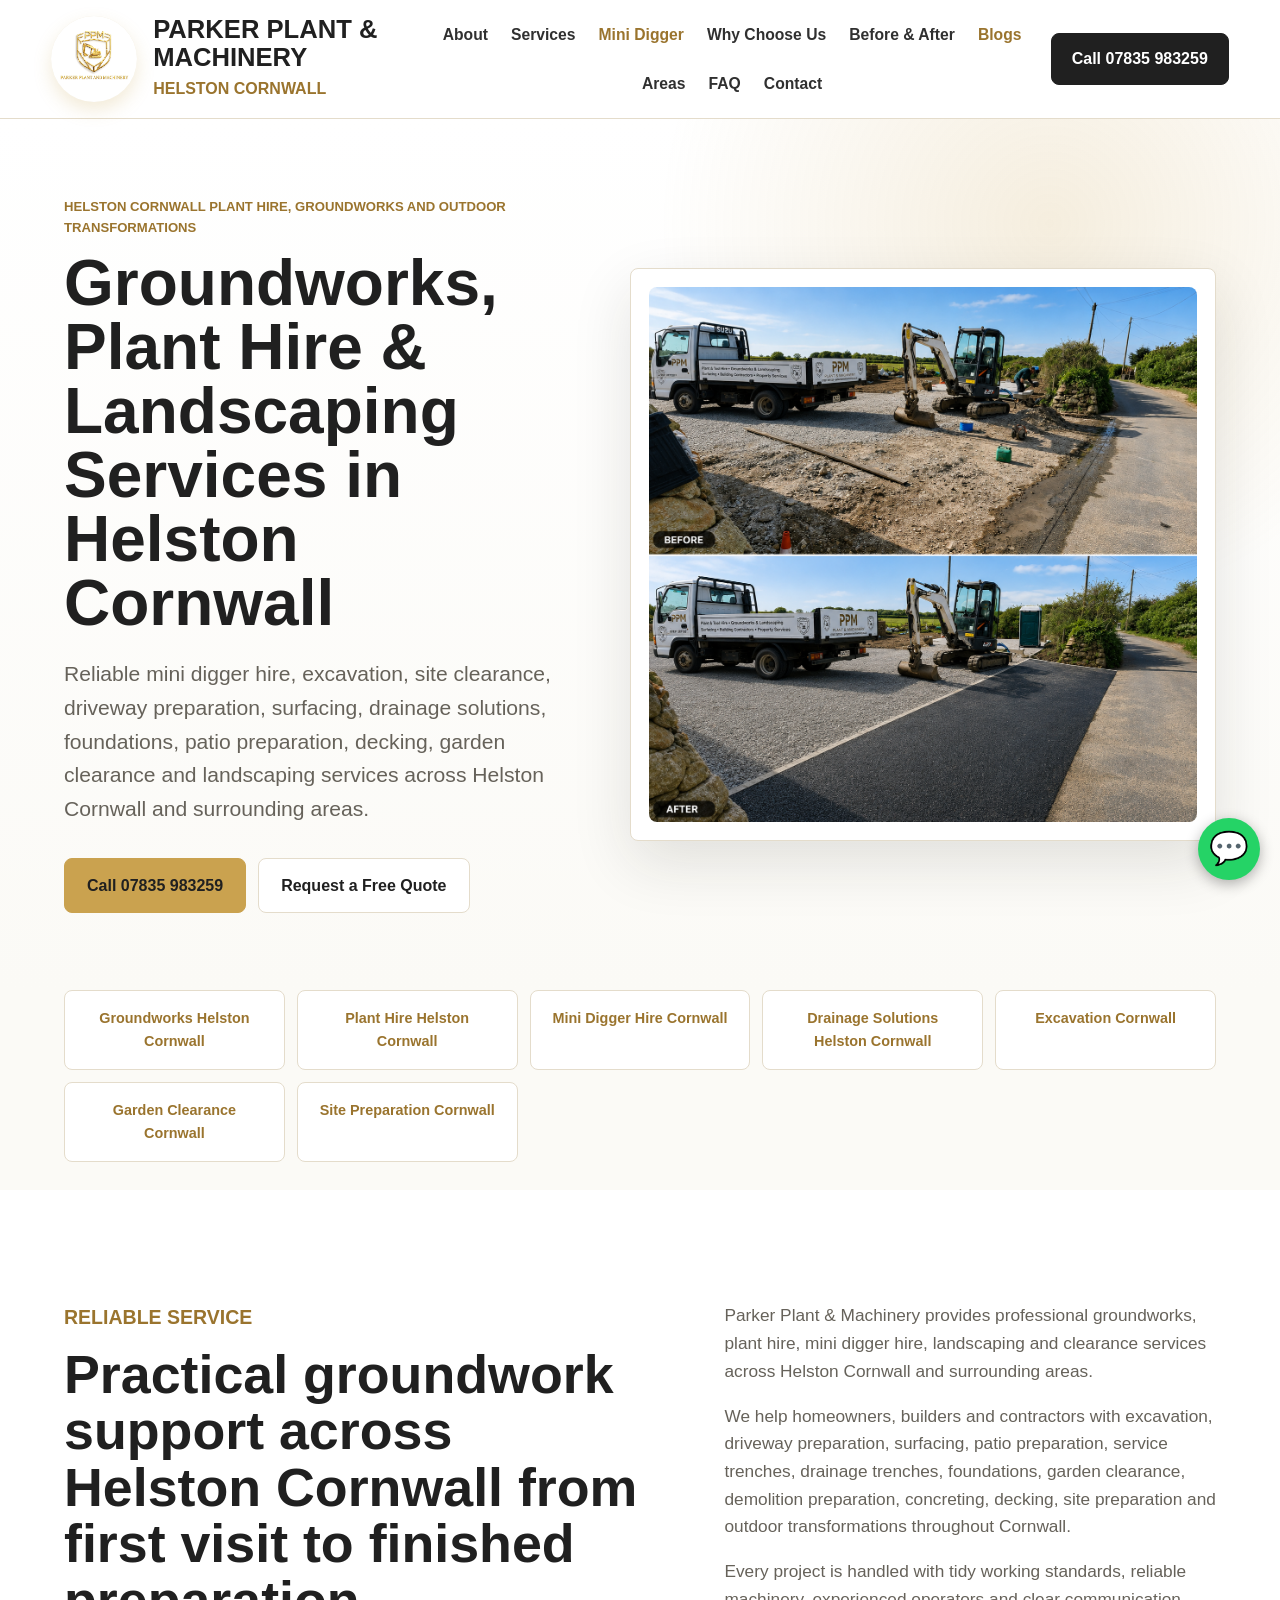
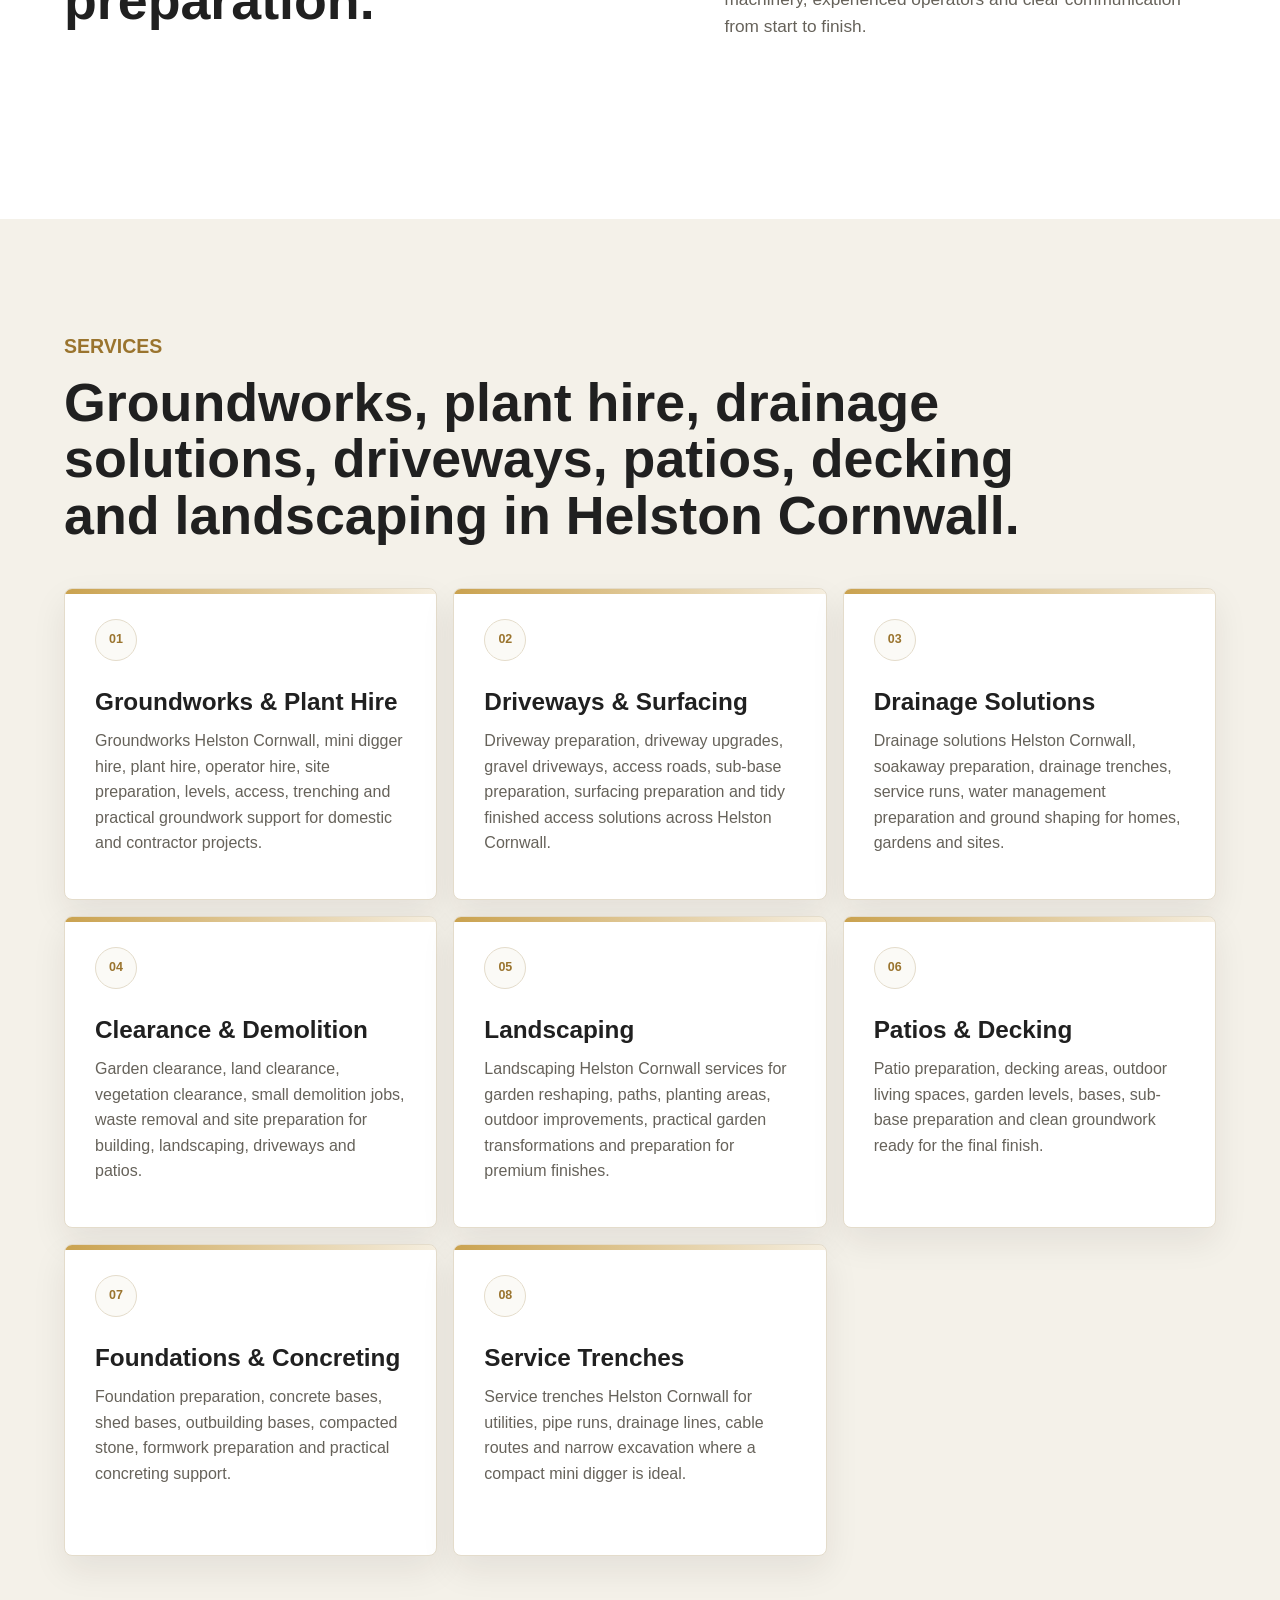
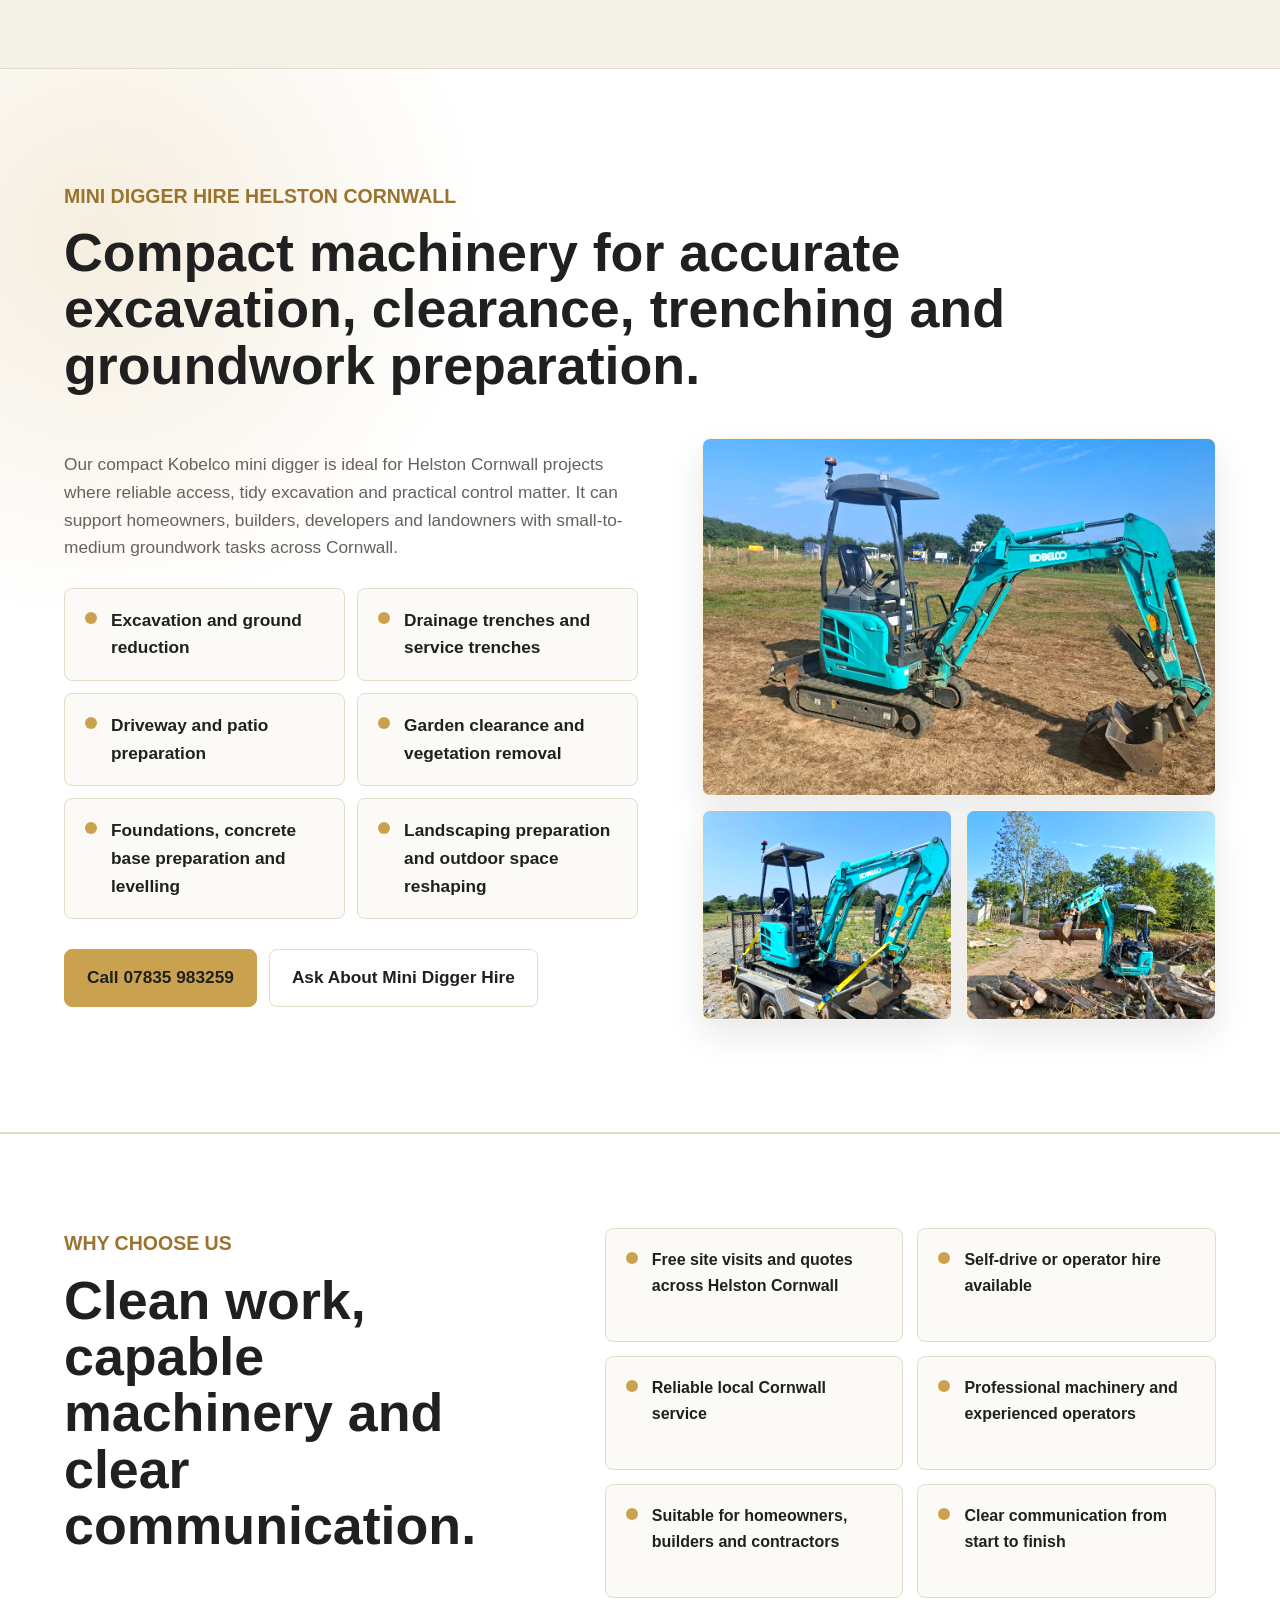
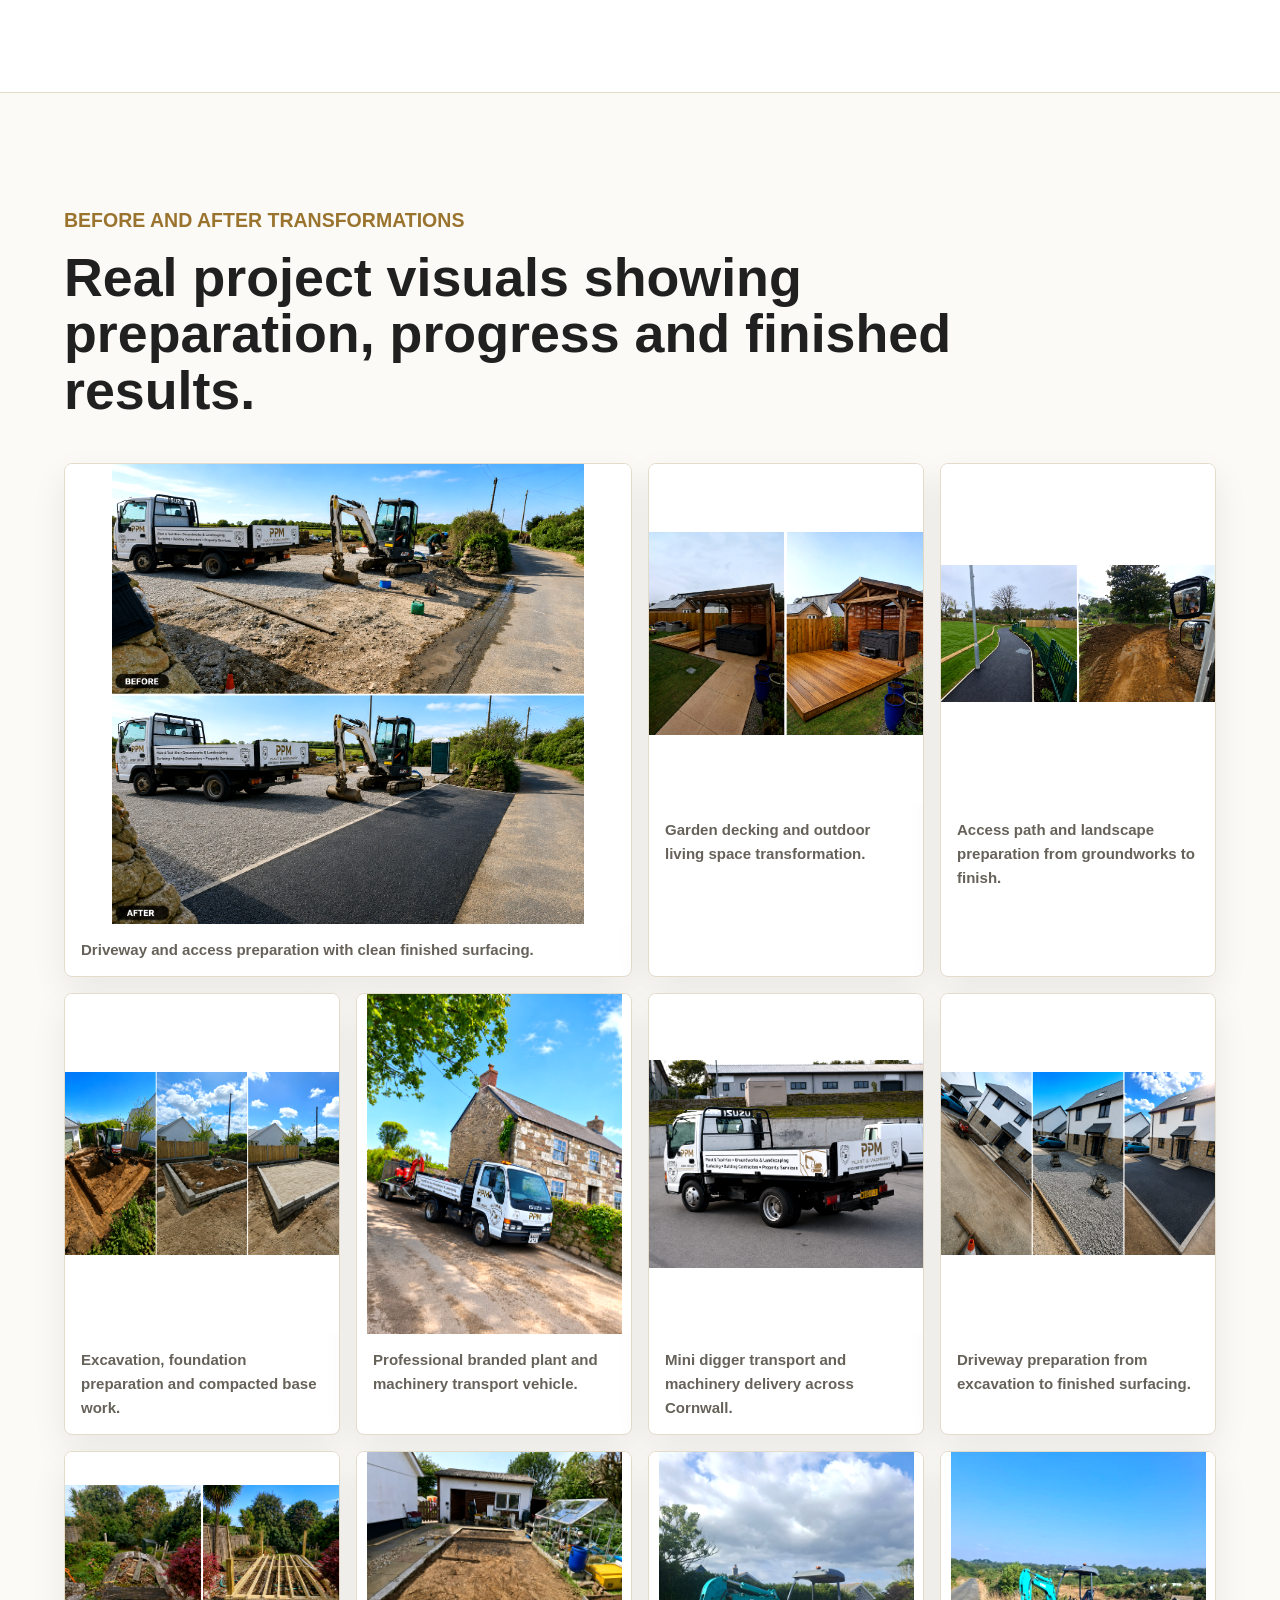
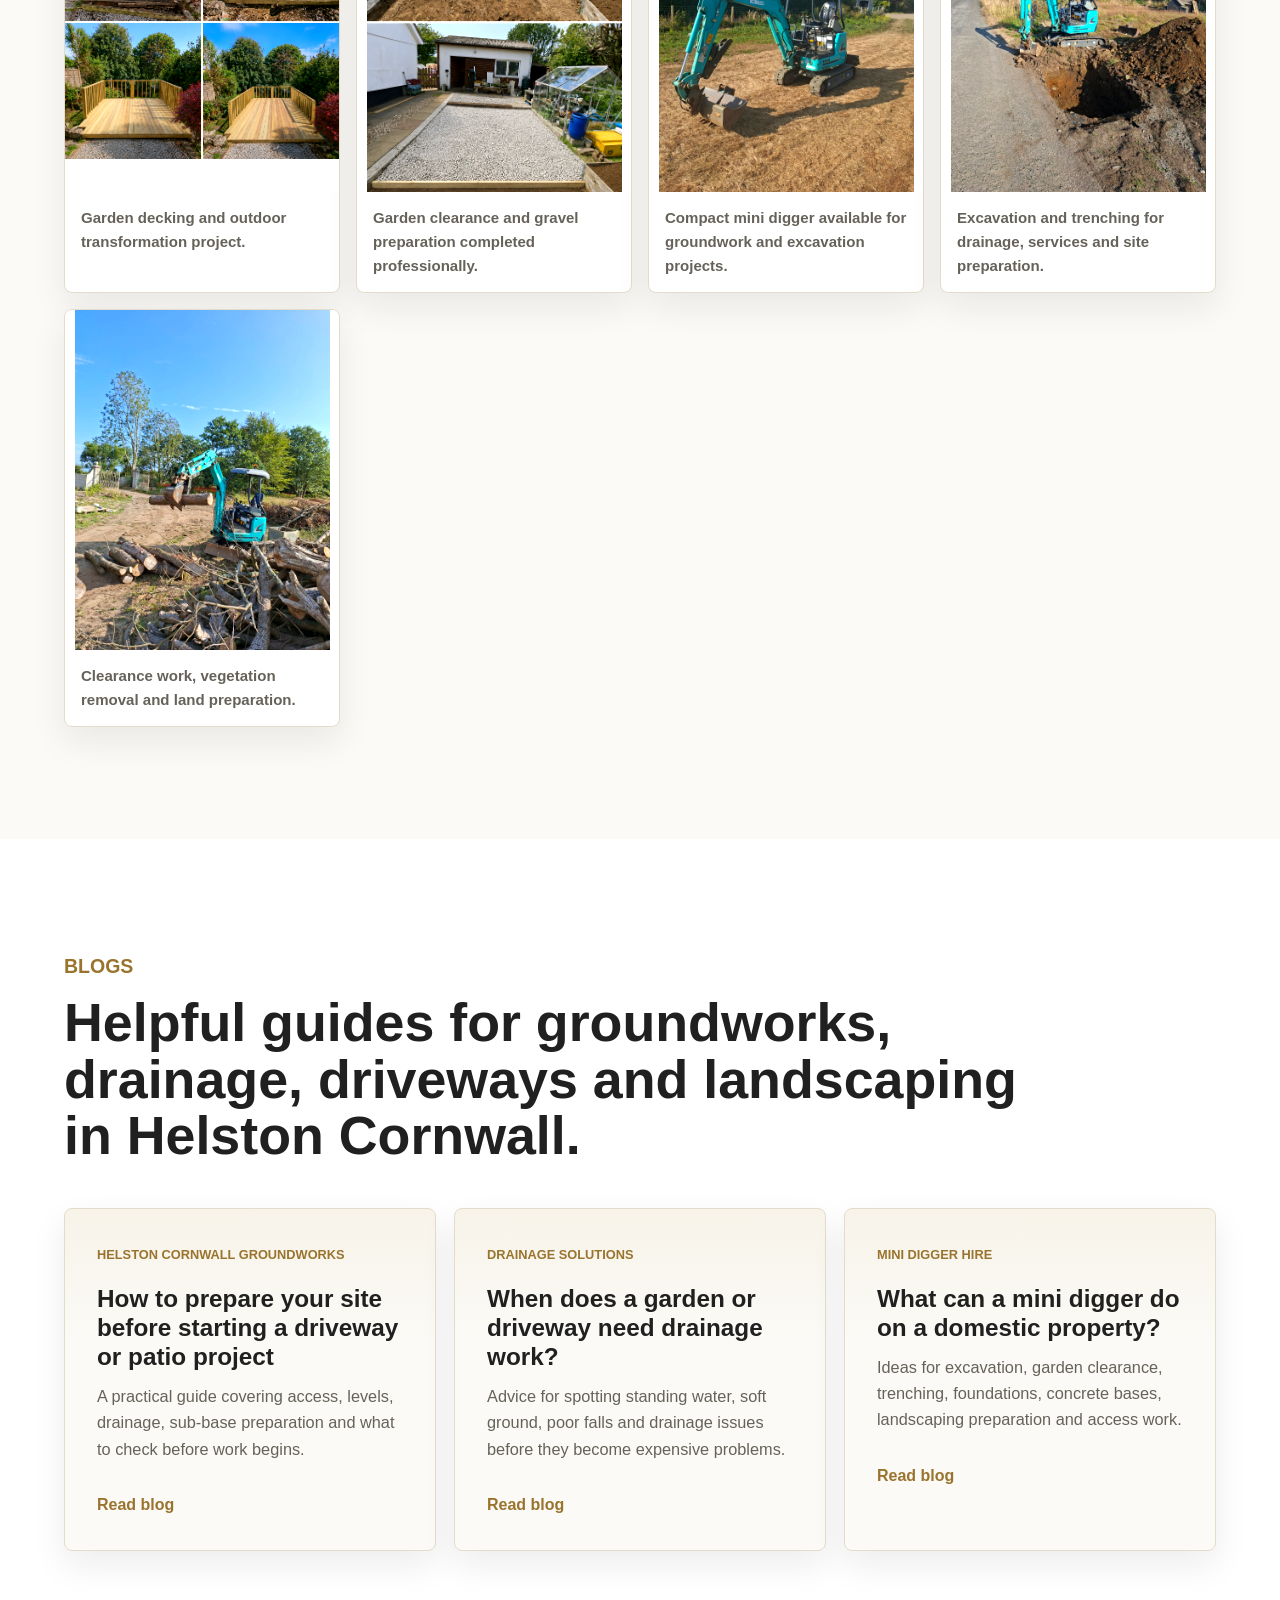
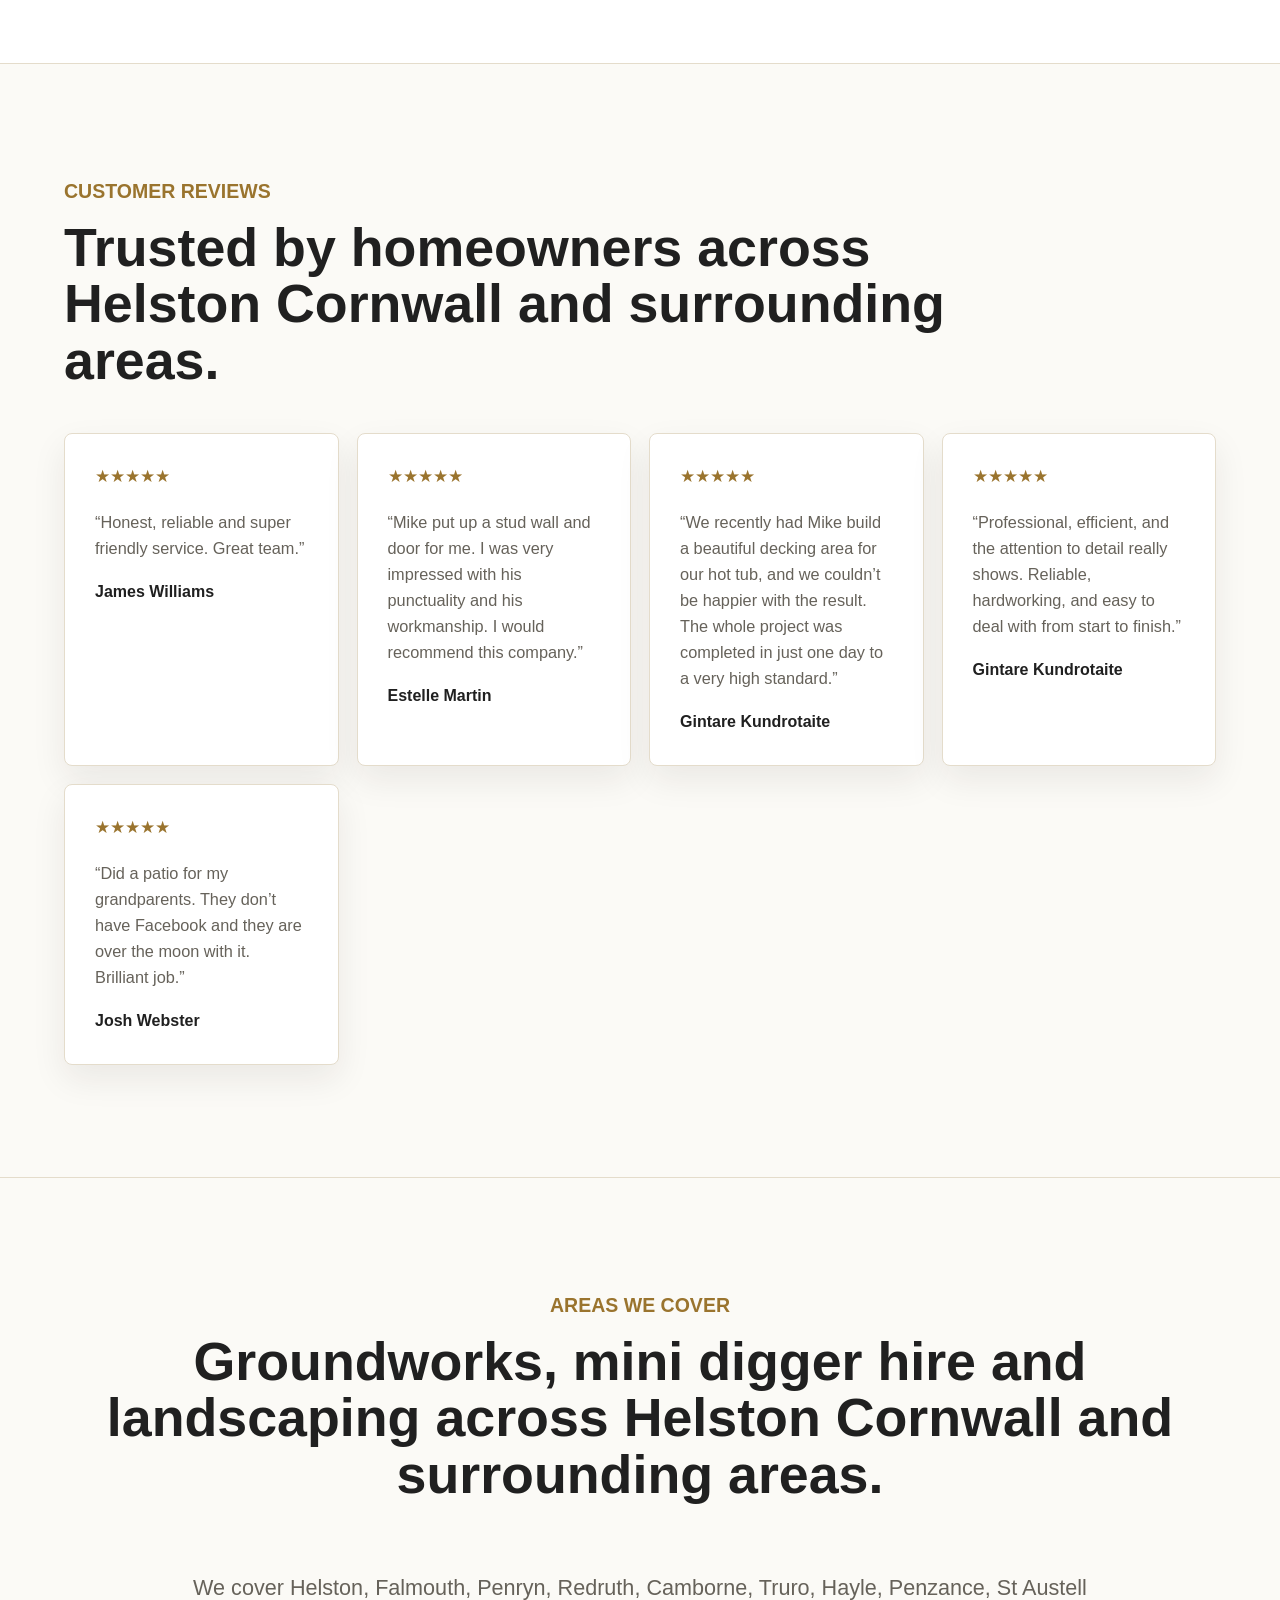
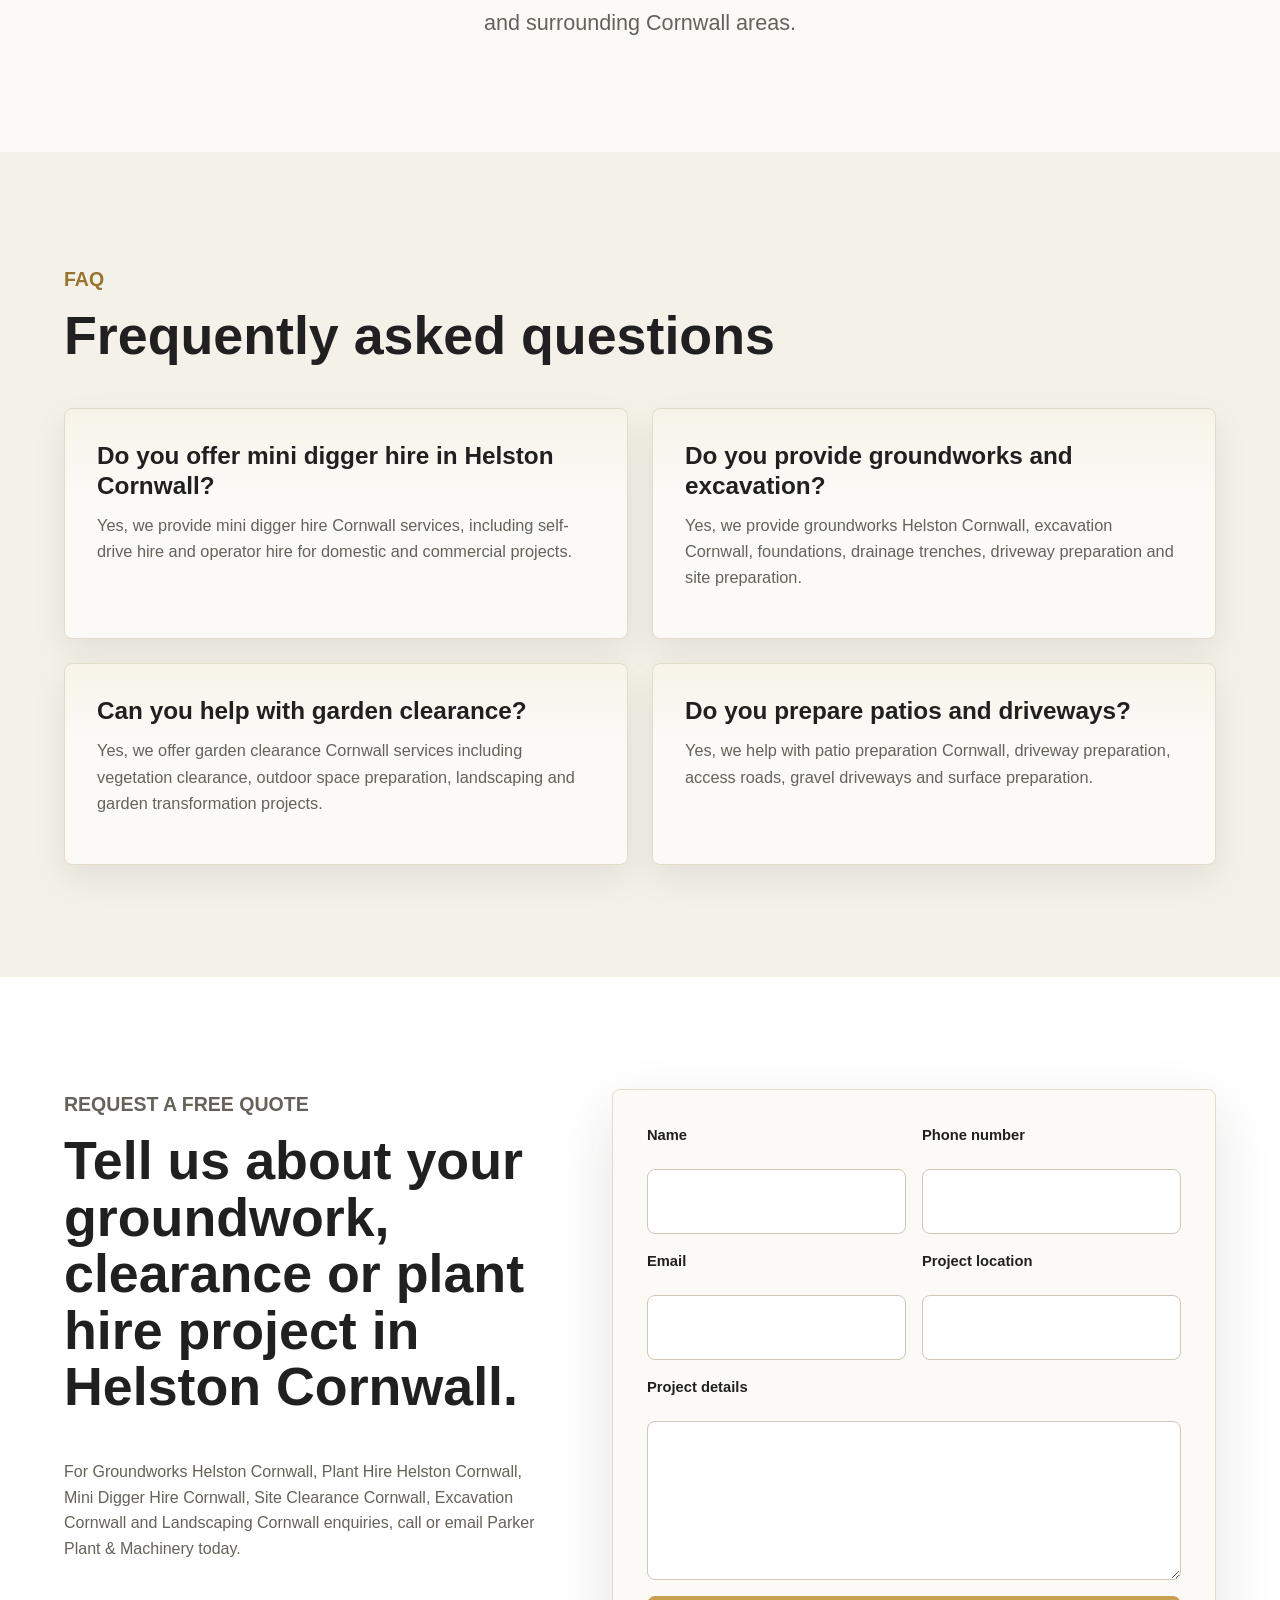
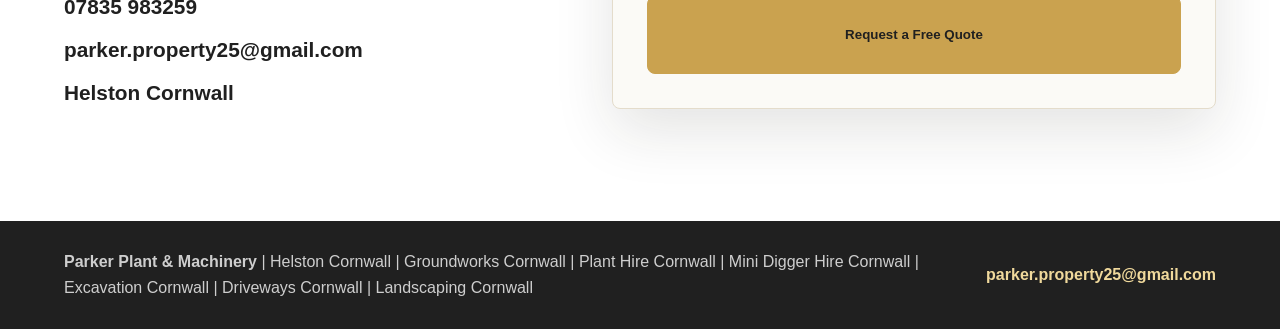
==== commit 9fec2117: "Add files via upload" ====
--- a/index.html
+++ b/index.html
@@ -85,7 +85,6 @@
 
     <div class="service-grid">
       <article class="service-card">
-        <img src="assets/service-icons/plant-hire.png" alt="Plant hire and groundworks Helston Cornwall">
         <div>
           <span class="service-number">01</span>
           <h3>Groundworks &amp; Plant Hire</h3>
@@ -94,7 +93,6 @@
       </article>
 
       <article class="service-card">
-        <img src="assets/service-icons/driveways.png" alt="Driveways and surfacing Helston Cornwall">
         <div>
           <span class="service-number">02</span>
           <h3>Driveways &amp; Surfacing</h3>
@@ -103,7 +101,6 @@
       </article>
 
       <article class="service-card">
-        <img src="assets/service-icons/drainage-solutions.png" alt="Drainage solutions Helston Cornwall">
         <div>
           <span class="service-number">03</span>
           <h3>Drainage Solutions</h3>
@@ -112,7 +109,6 @@
       </article>
 
       <article class="service-card">
-        <img src="assets/service-icons/land-clearance.png" alt="Clearance and demolition Helston Cornwall">
         <div>
           <span class="service-number">04</span>
           <h3>Clearance &amp; Demolition</h3>
@@ -121,7 +117,6 @@
       </article>
 
       <article class="service-card">
-        <img src="assets/service-icons/landscaping.png" alt="Landscaping Helston Cornwall">
         <div>
           <span class="service-number">05</span>
           <h3>Landscaping</h3>
@@ -130,7 +125,6 @@
       </article>
 
       <article class="service-card">
-        <img src="assets/service-icons/patios-decking.png" alt="Patios and decking Helston Cornwall">
         <div>
           <span class="service-number">06</span>
           <h3>Patios &amp; Decking</h3>
@@ -139,7 +133,6 @@
       </article>
 
       <article class="service-card">
-        <img src="assets/service-icons/foundations.png" alt="Foundations and concreting Helston Cornwall">
         <div>
           <span class="service-number">07</span>
           <h3>Foundations &amp; Concreting</h3>
@@ -148,7 +141,6 @@
       </article>
 
       <article class="service-card">
-        <img src="assets/service-icons/service-trenches.png" alt="Service trenches Helston Cornwall">
         <div>
           <span class="service-number">08</span>
           <h3>Service Trenches</h3>
--- a/styles.css
+++ b/styles.css
@@ -283,32 +283,35 @@
 
 .service-grid {
   display: grid;
-  grid-template-columns: repeat(auto-fit, minmax(260px, 1fr));
-  gap: 18px;
+  grid-template-columns: repeat(auto-fit, minmax(280px, 1fr));
+  gap: 16px;
 }
 
 .service-card {
+  position: relative;
   overflow: hidden;
+  min-height: 310px;
   background: var(--white);
   border: 1px solid var(--line);
   border-radius: var(--radius);
   box-shadow: 0 14px 34px rgba(35, 31, 24, 0.08);
 }
 
-.service-card img {
-  width: min(76%, 310px);
-  height: 310px;
-  margin: 28px auto 18px;
-  object-fit: contain;
-  object-position: center;
-  background: var(--white);
-  border-bottom: 0;
-  filter: none;
+.service-card::before {
+  position: absolute;
+  top: 0;
+  left: 0;
+  width: 100%;
+  height: 5px;
+  background: linear-gradient(90deg, var(--gold), rgba(202, 162, 79, 0.18));
+  content: "";
 }
 
 .service-card div {
-  border-top: 1px solid var(--line);
-  padding: 24px;
+  display: flex;
+  flex-direction: column;
+  min-height: 310px;
+  padding: 30px;
 }
 
 .service-card p {
@@ -318,9 +321,16 @@
 }
 
 .service-number {
-  display: block;
-  margin-bottom: 18px;
+  display: inline-flex;
+  align-items: center;
+  justify-content: center;
+  width: 42px;
+  height: 42px;
+  margin-bottom: 26px;
   color: var(--gold-dark);
+  background: var(--cream);
+  border: 1px solid var(--line);
+  border-radius: 999px;
   font-size: 0.78rem;
   font-weight: 900;
 }
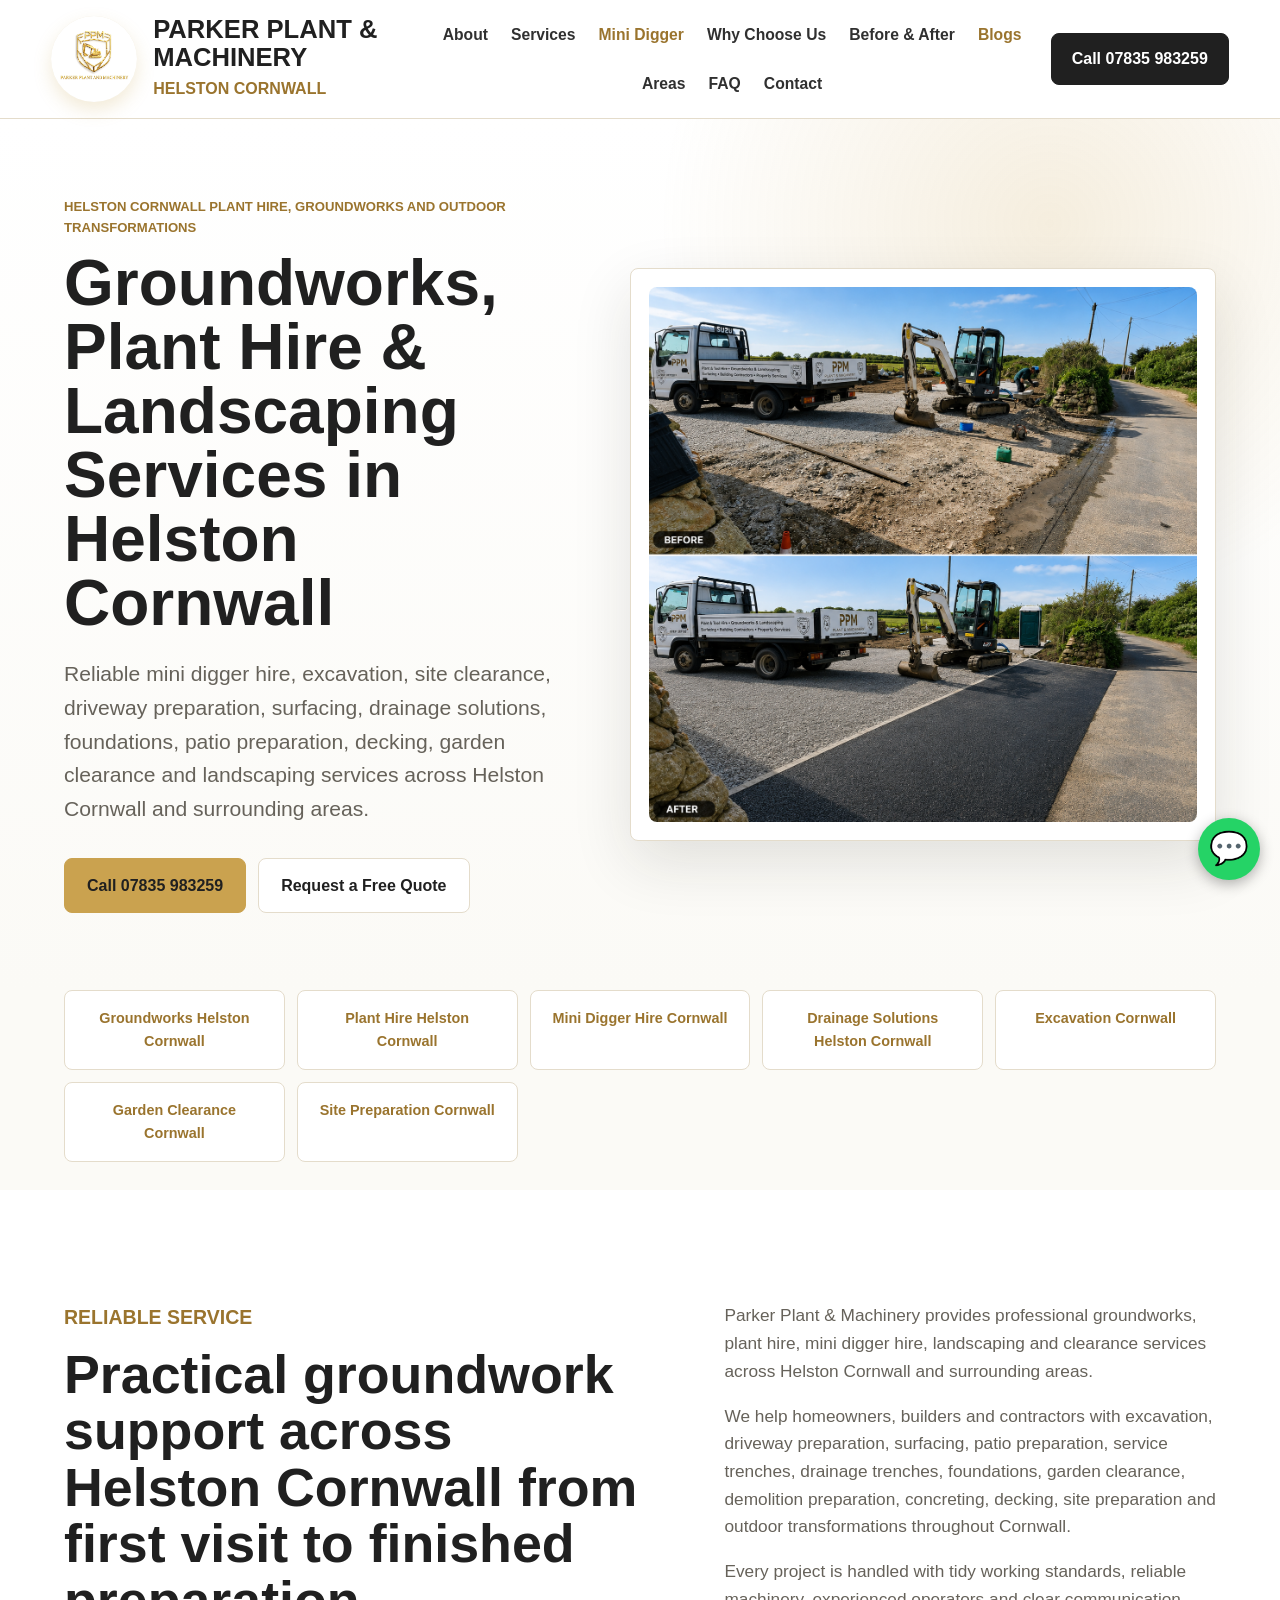
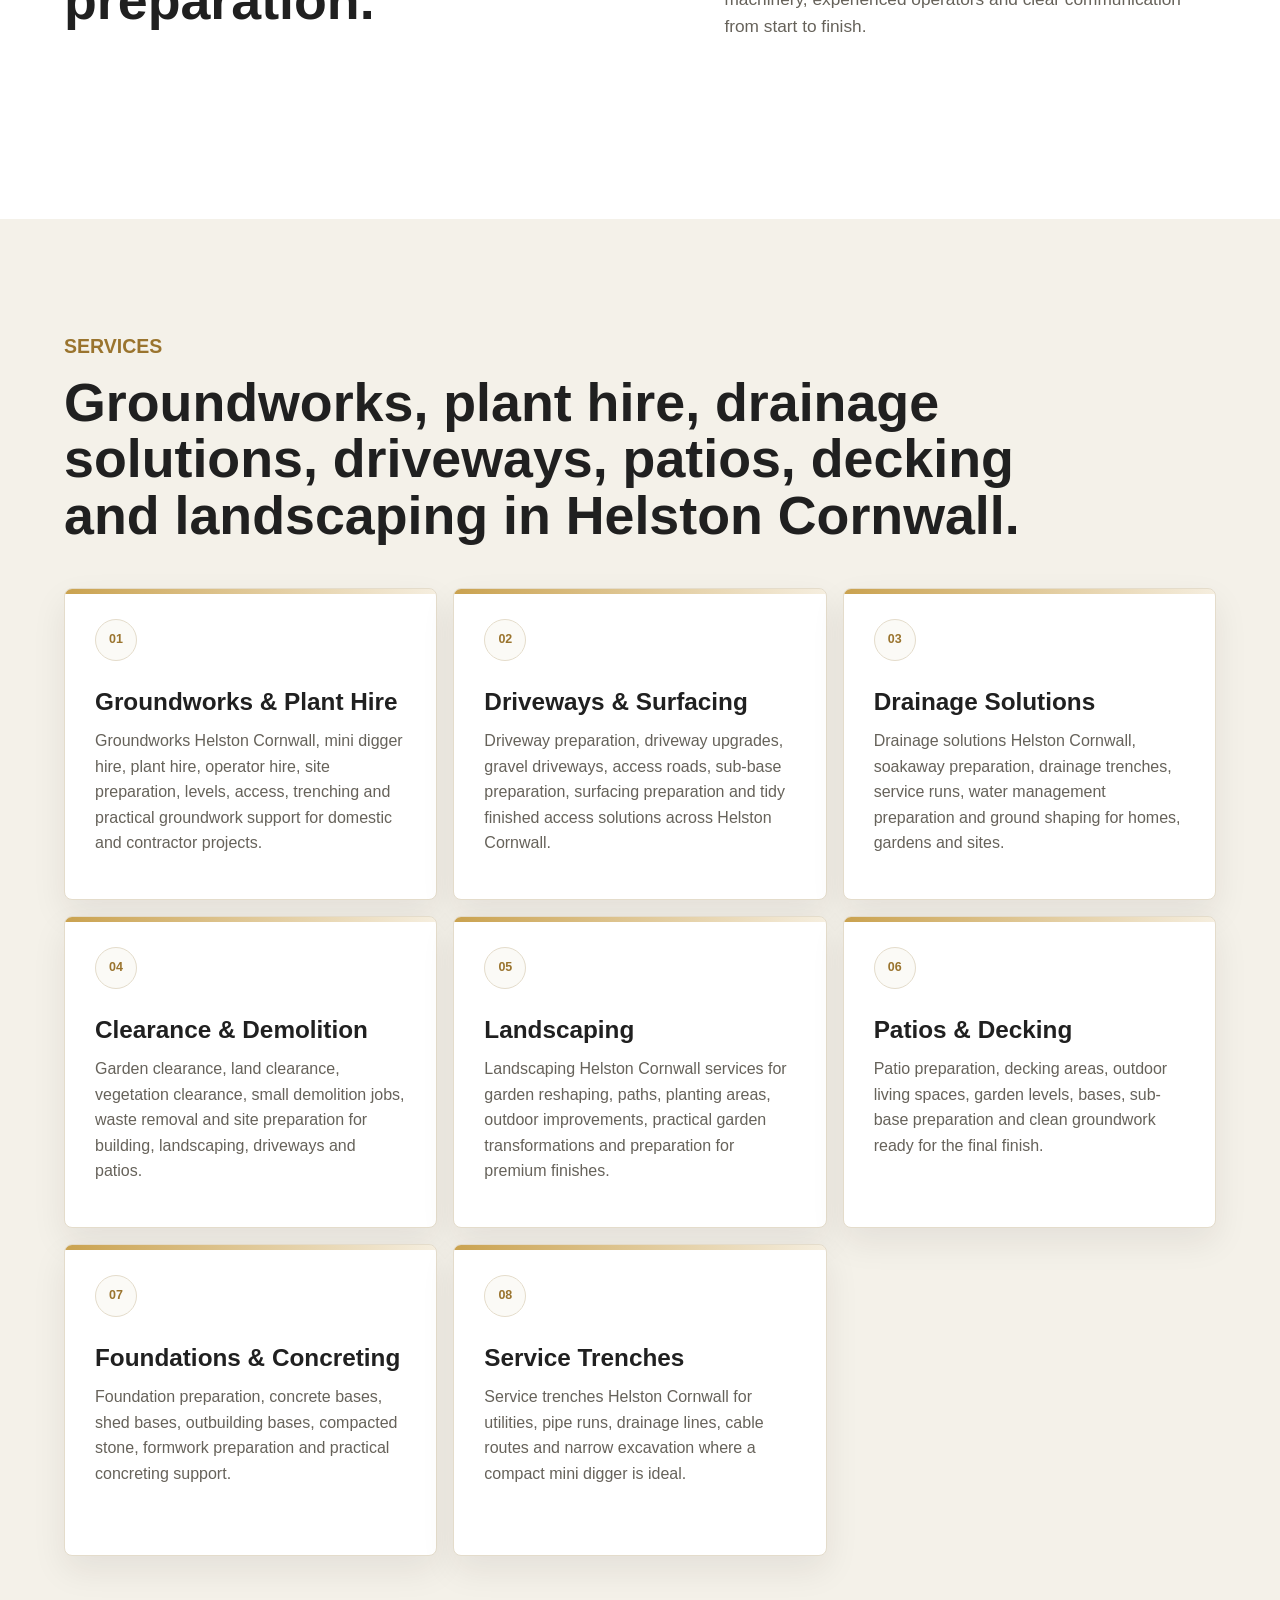
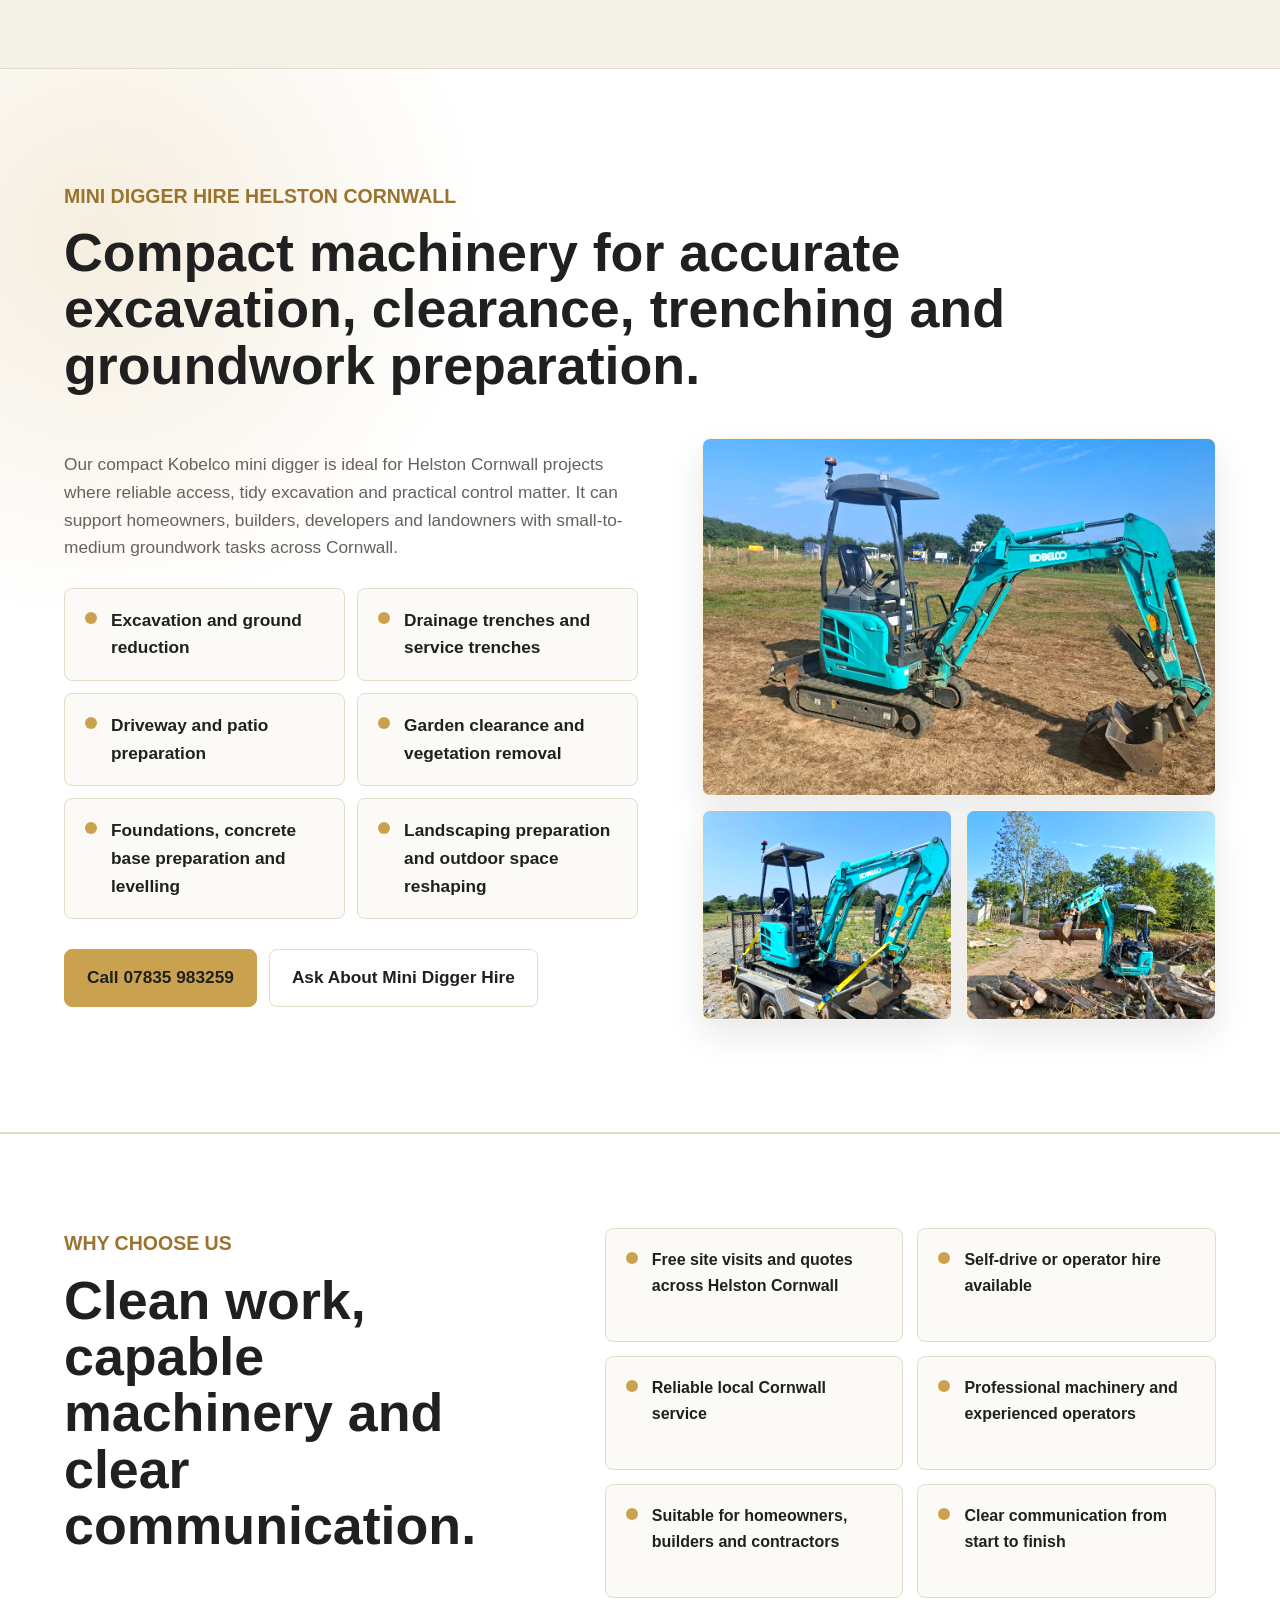
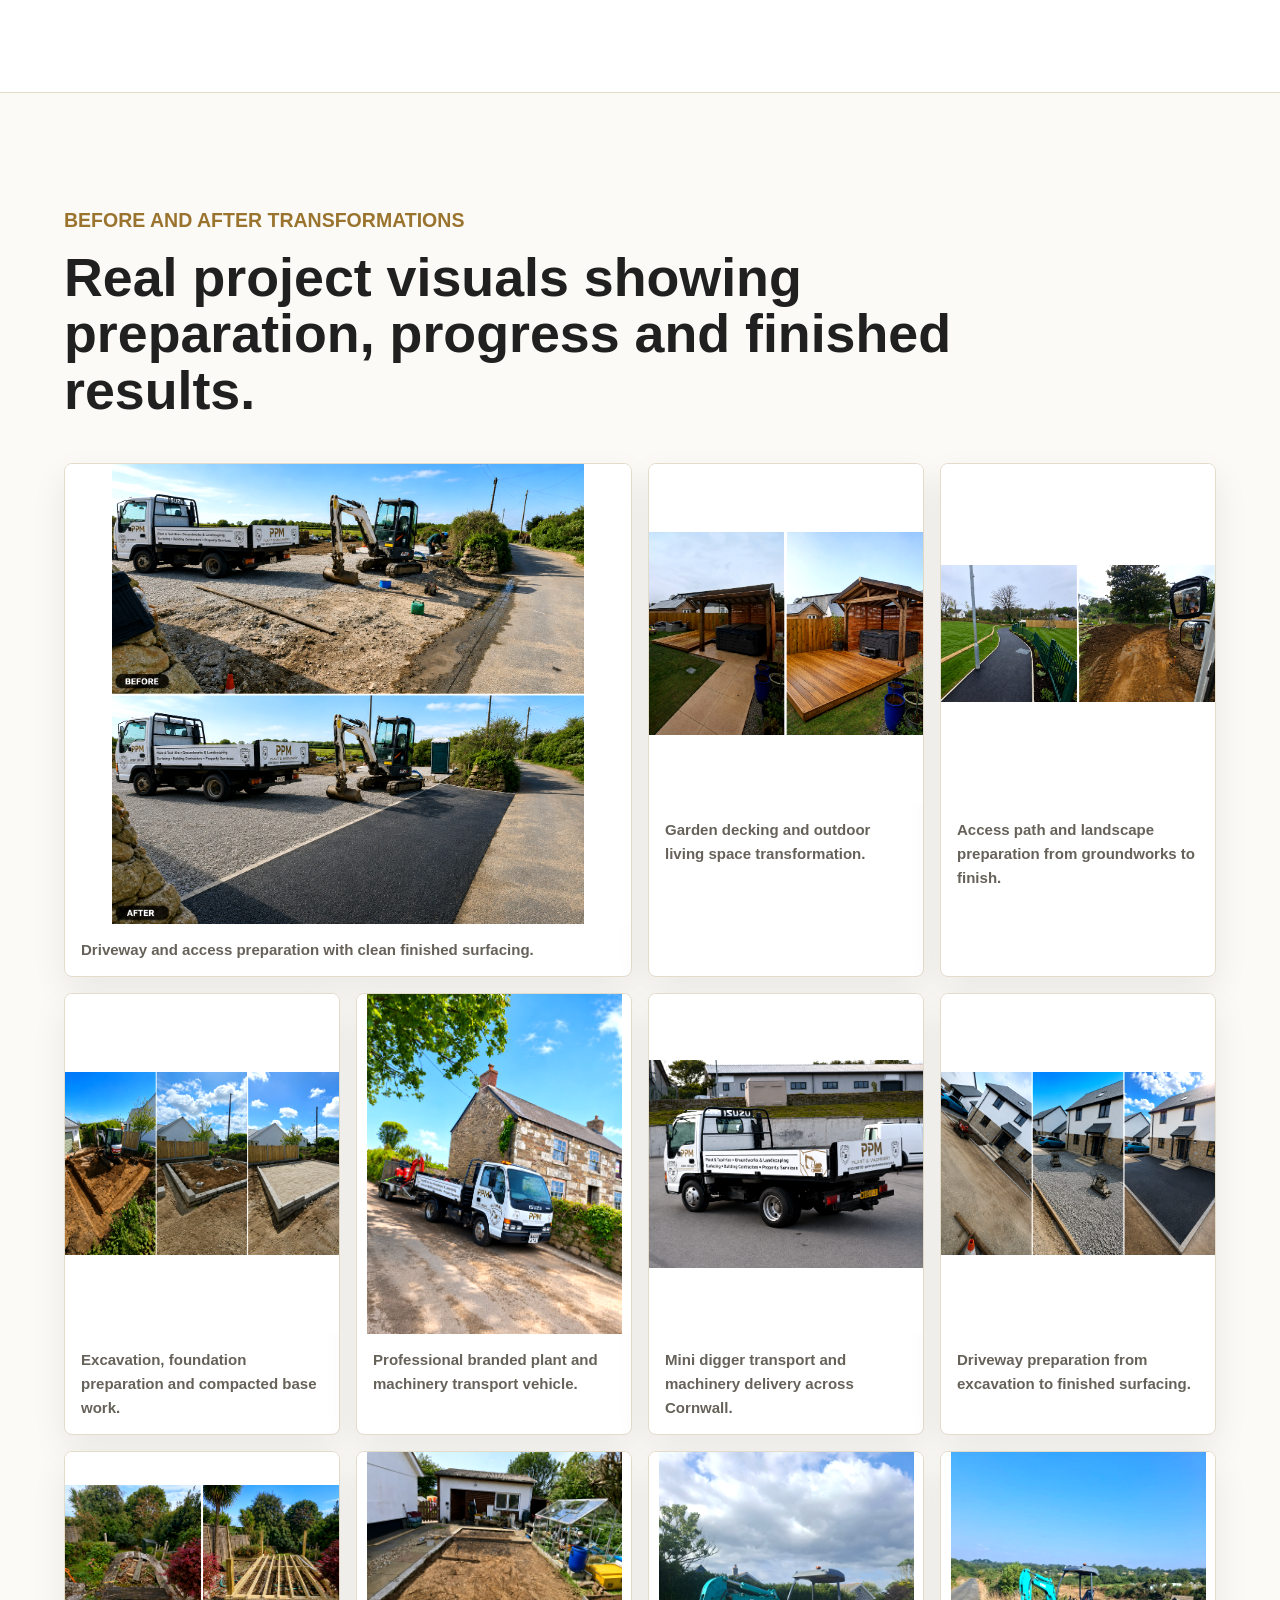
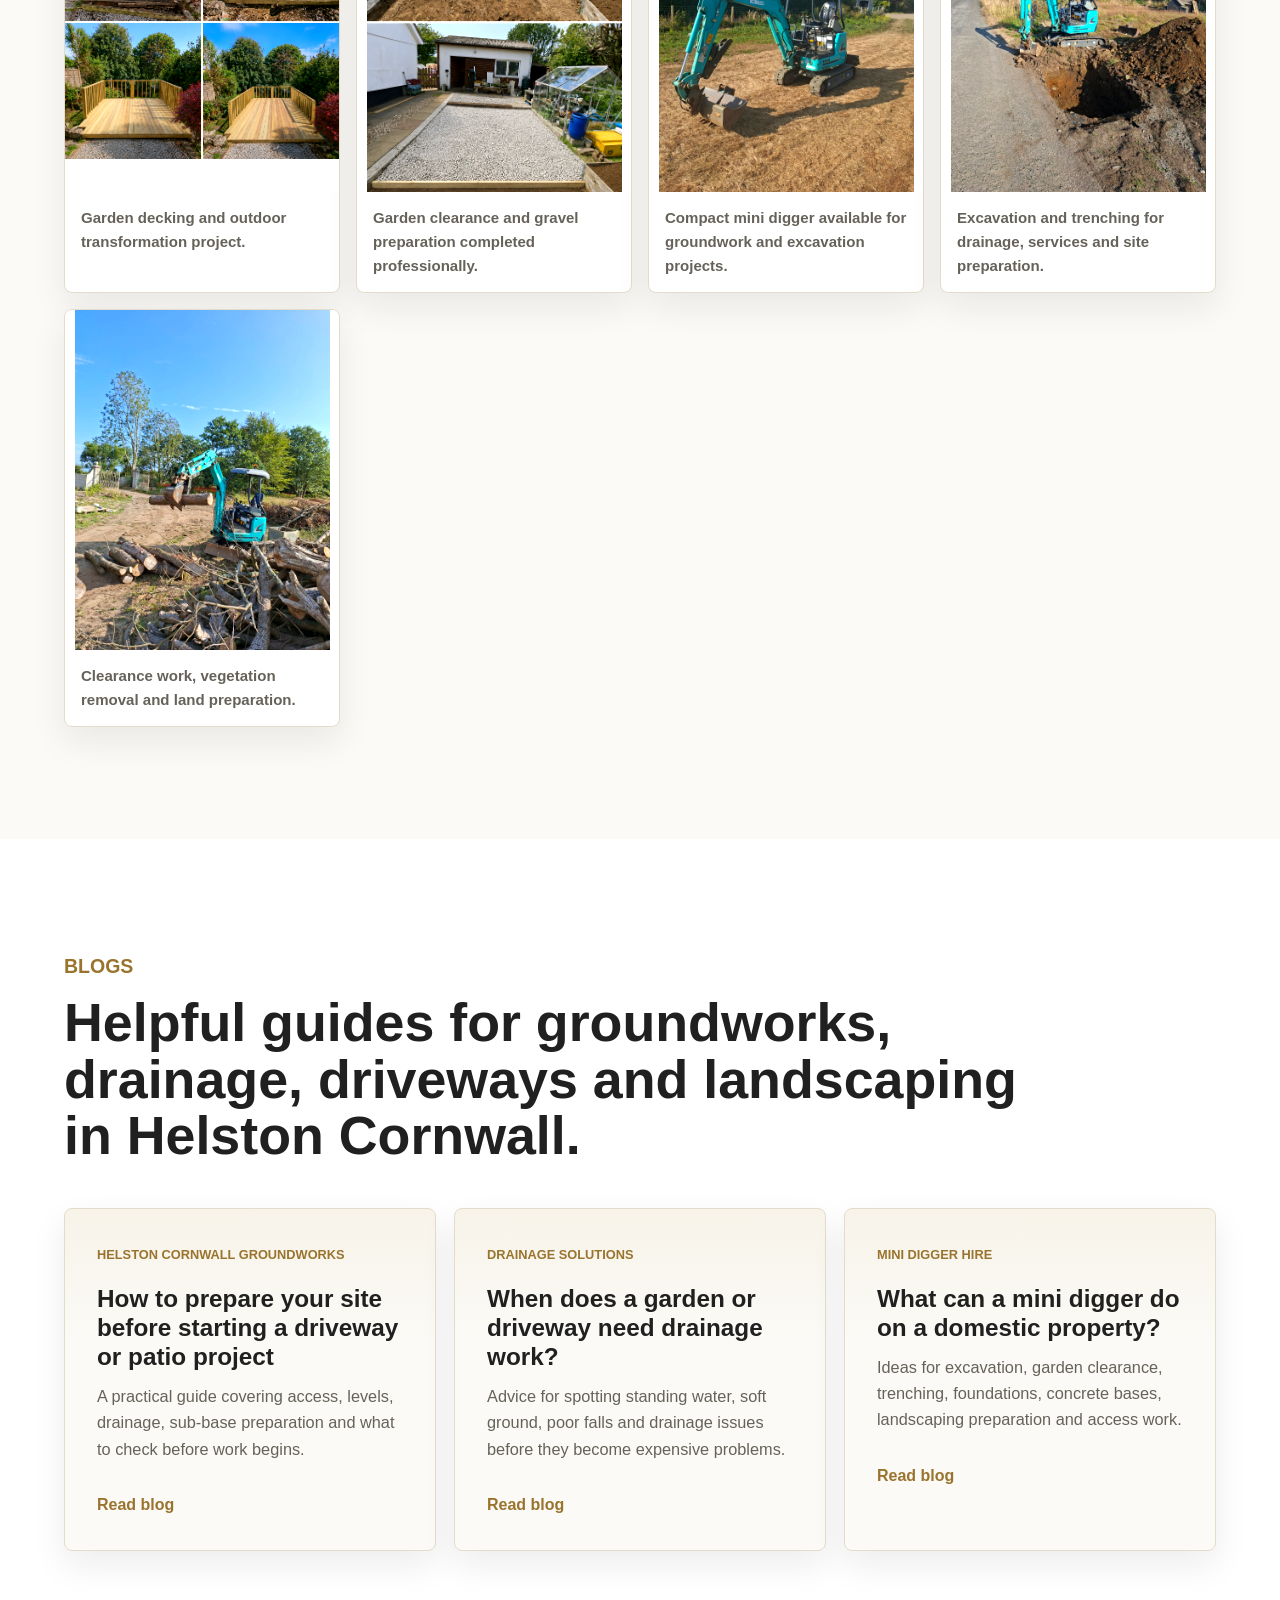
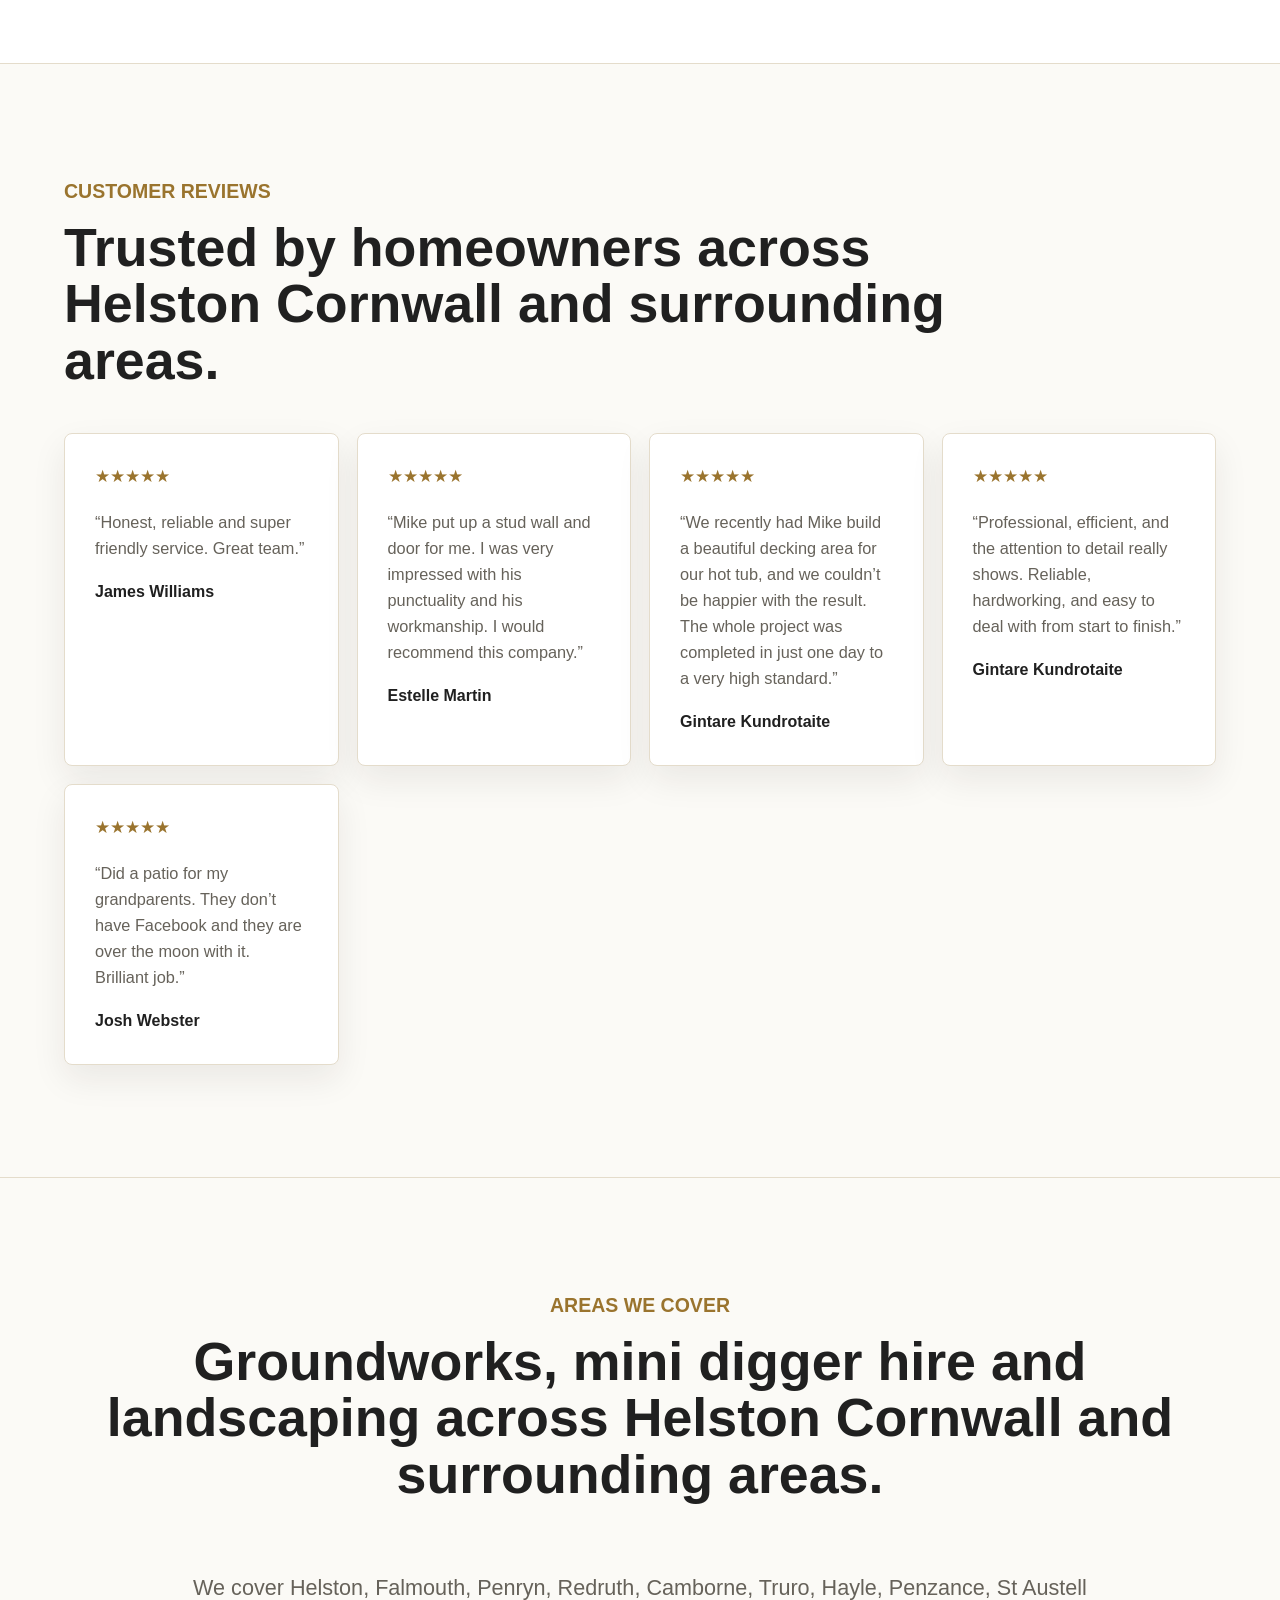
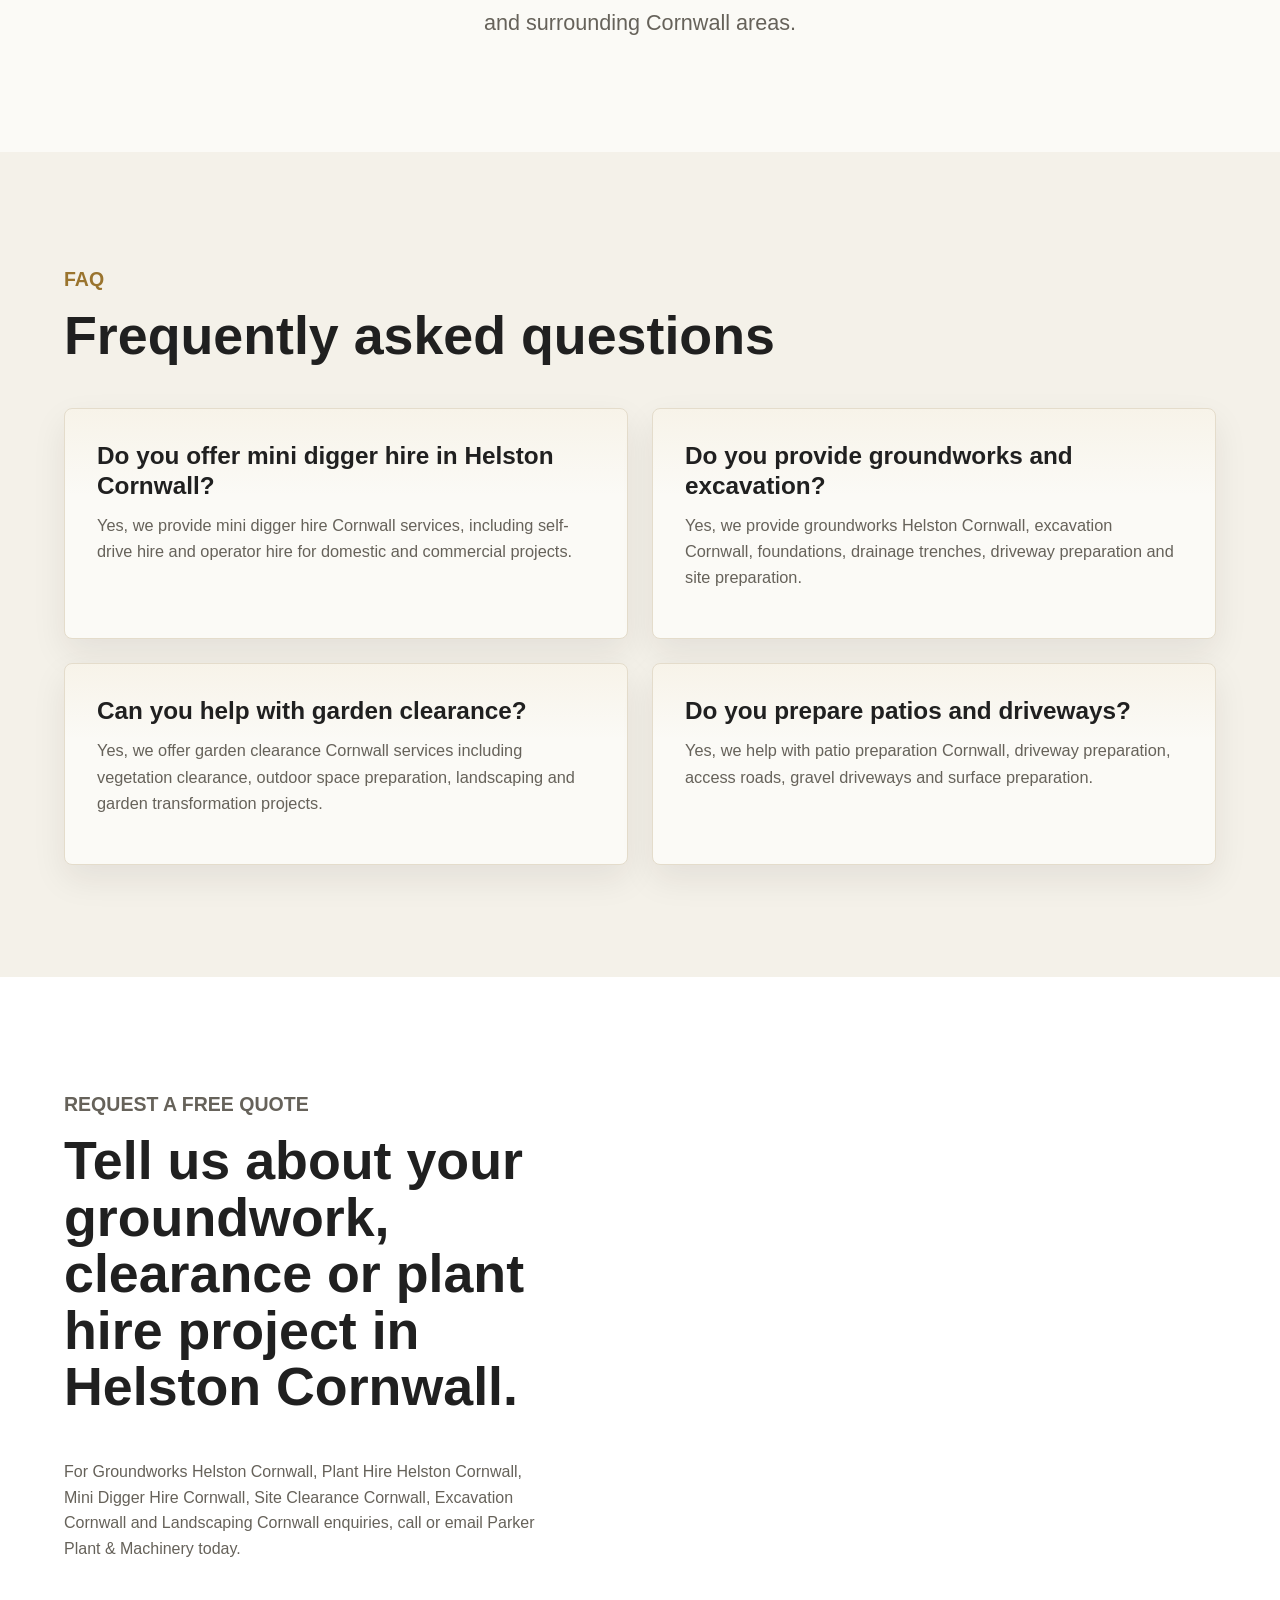
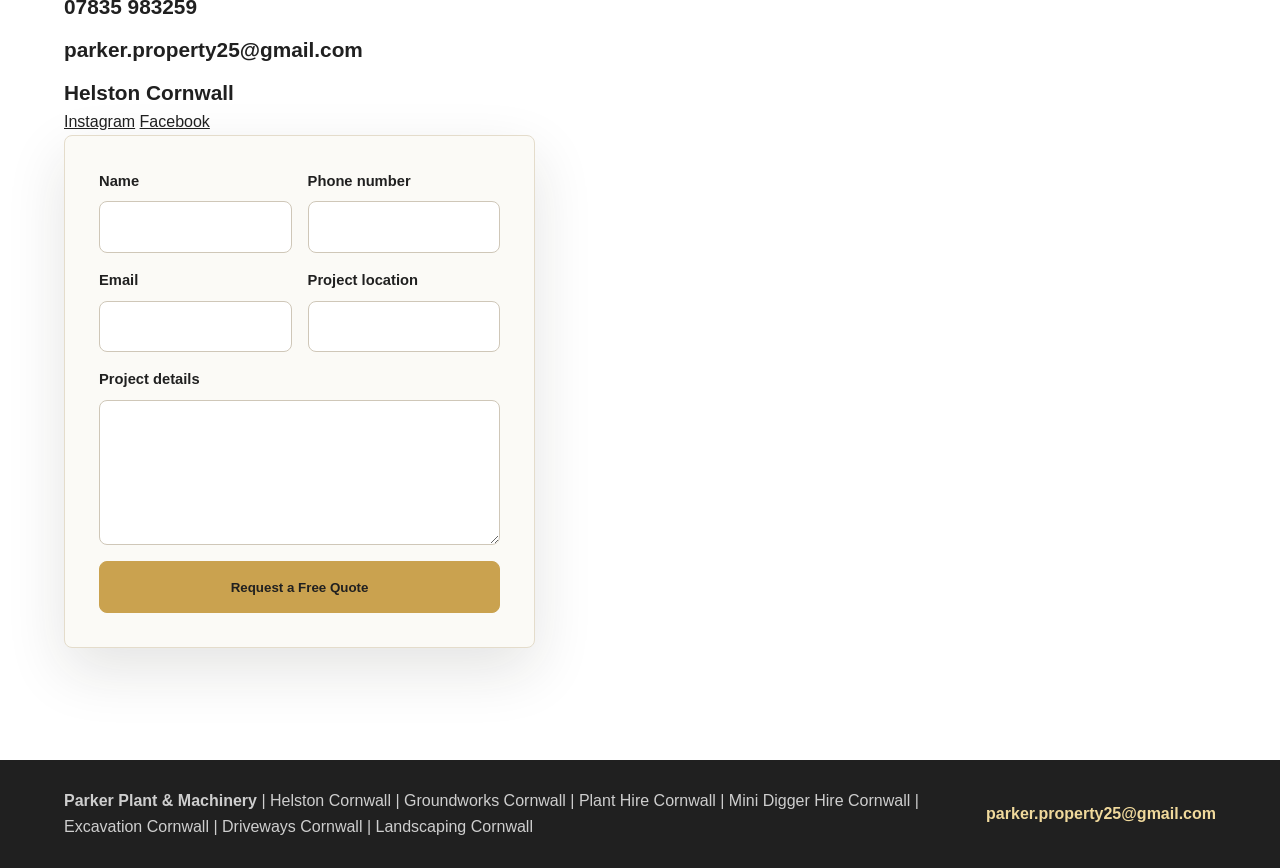
==== commit 5e95b805: "Update index.html" ====
--- a/index.html
+++ b/index.html
@@ -388,8 +388,10 @@
         <a href="mailto:parker.property25@gmail.com">parker.property25@gmail.com</a>
         <span>Helston Cornwall</span>
       </div>
-    </div>
-
+<div class="social-links contact-socials" aria-label="Parker Plant and Machinery social media">
+  <a href="https://www.instagram.com/parker_plant_an_mechinery/" target="_blank" rel="noopener">Instagram</a>
+  <a href="https://www.facebook.com/profile.php?id=61577632063393&amp;locale=en_GB" target="_blank" rel="noopener">Facebook</a>
+</div>
     <form class="quote-form" action="mailto:parker.property25@gmail.com" method="post" enctype="text/plain">
       <label>Name<input type="text" name="name" autocomplete="name" required=""></label>
       <label>Phone number<input type="tel" name="phone" autocomplete="tel" required=""></label>
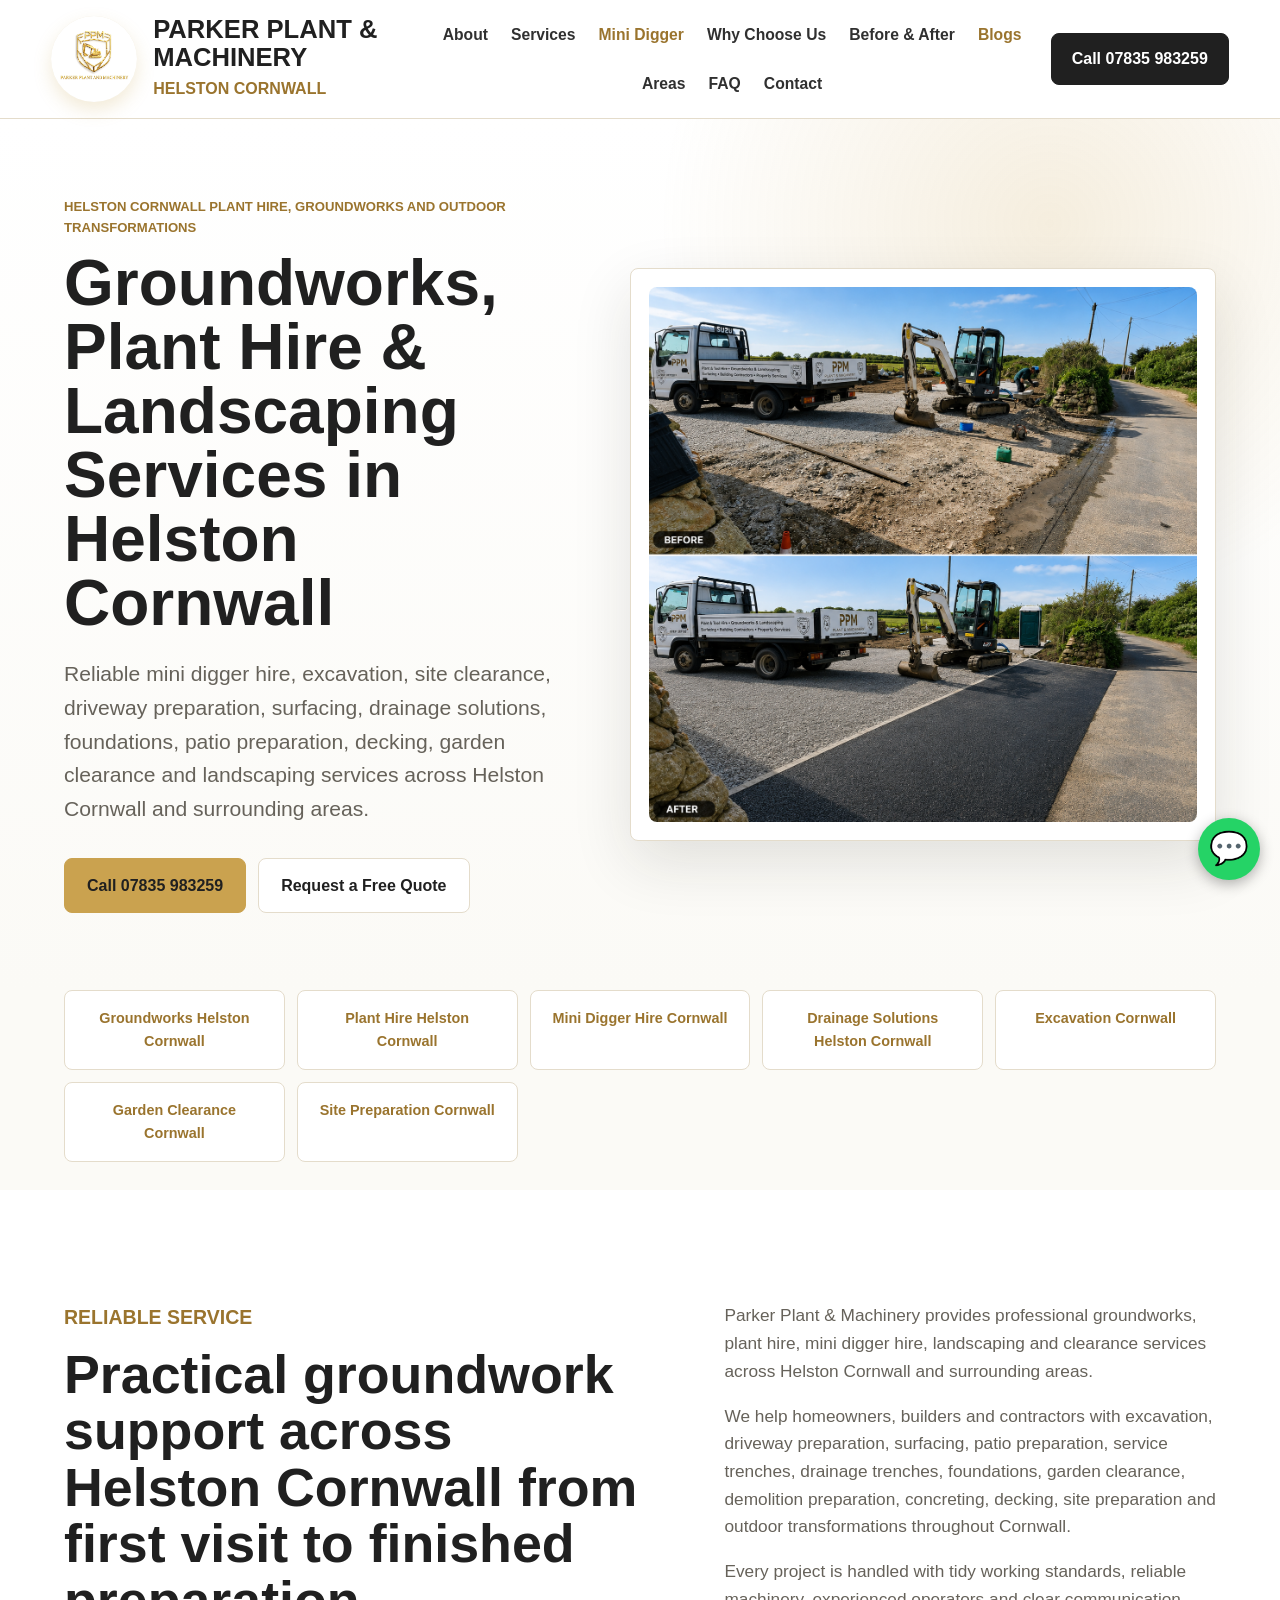
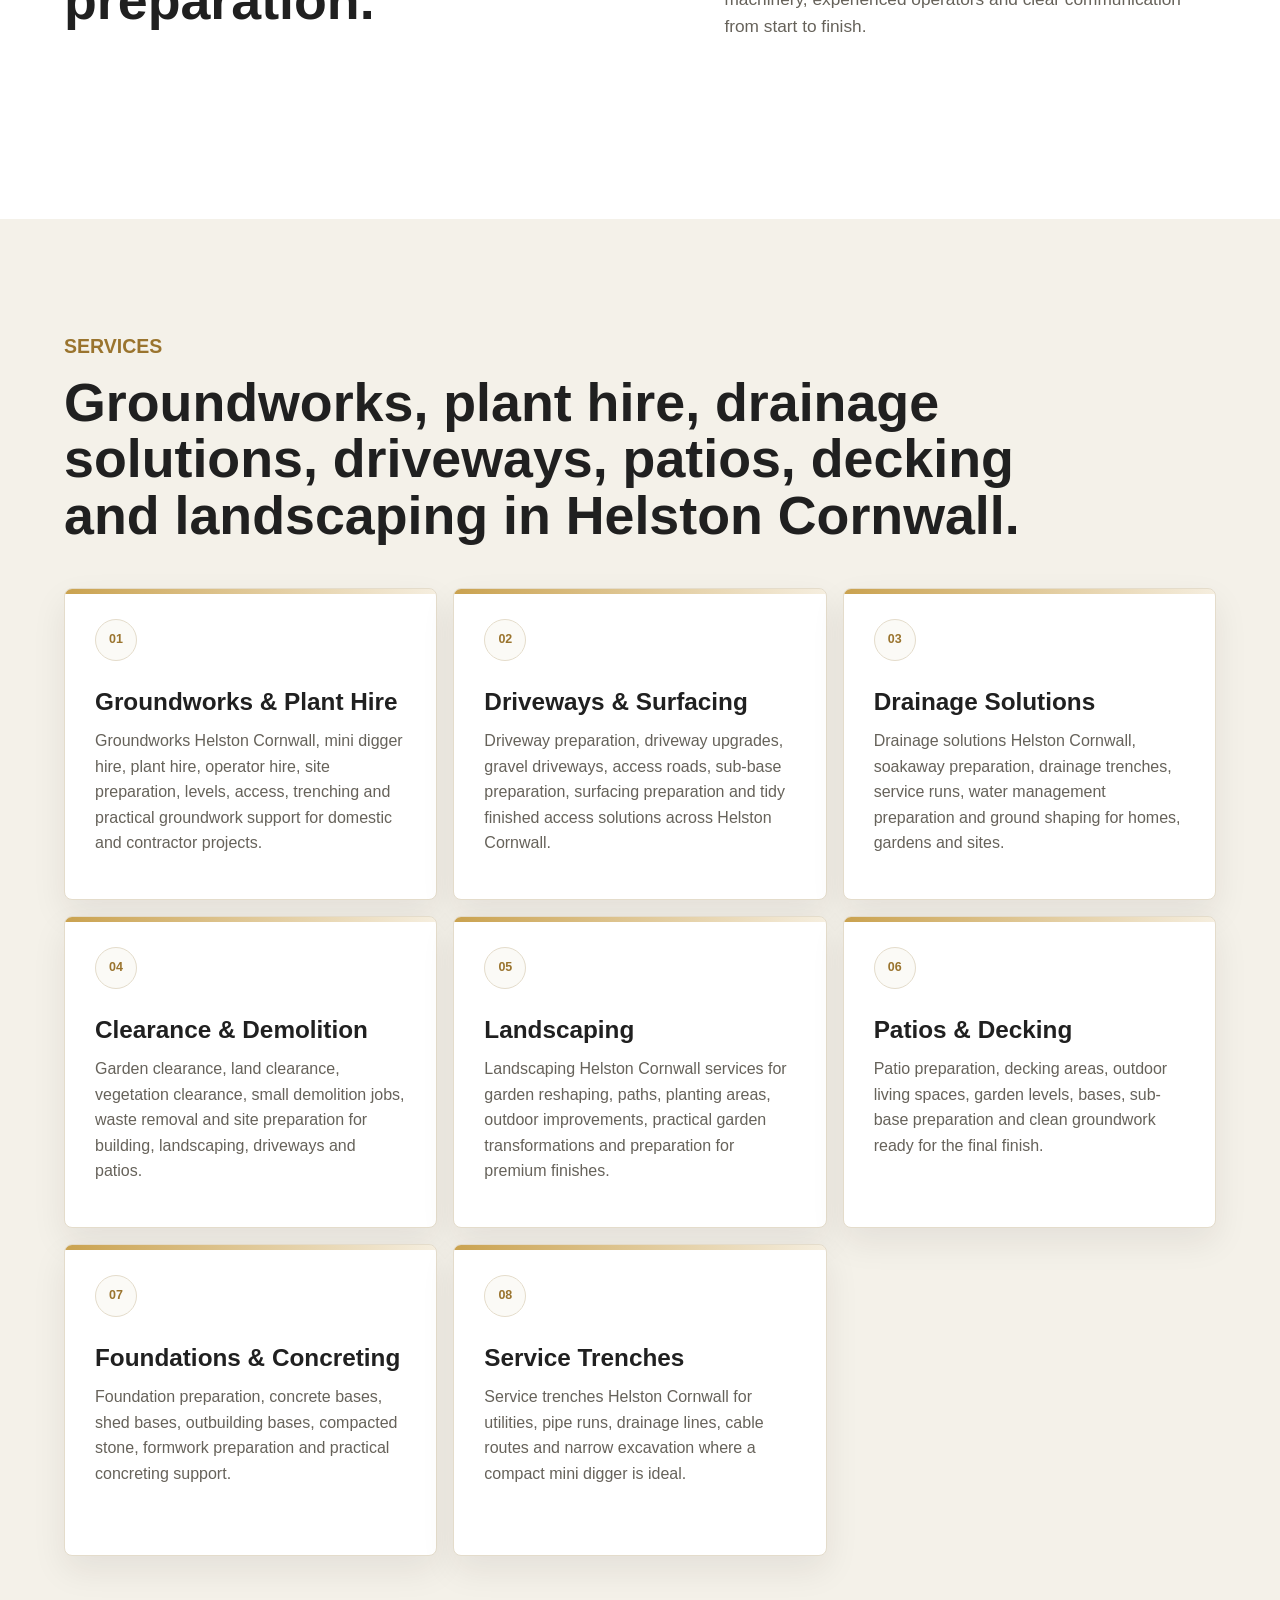
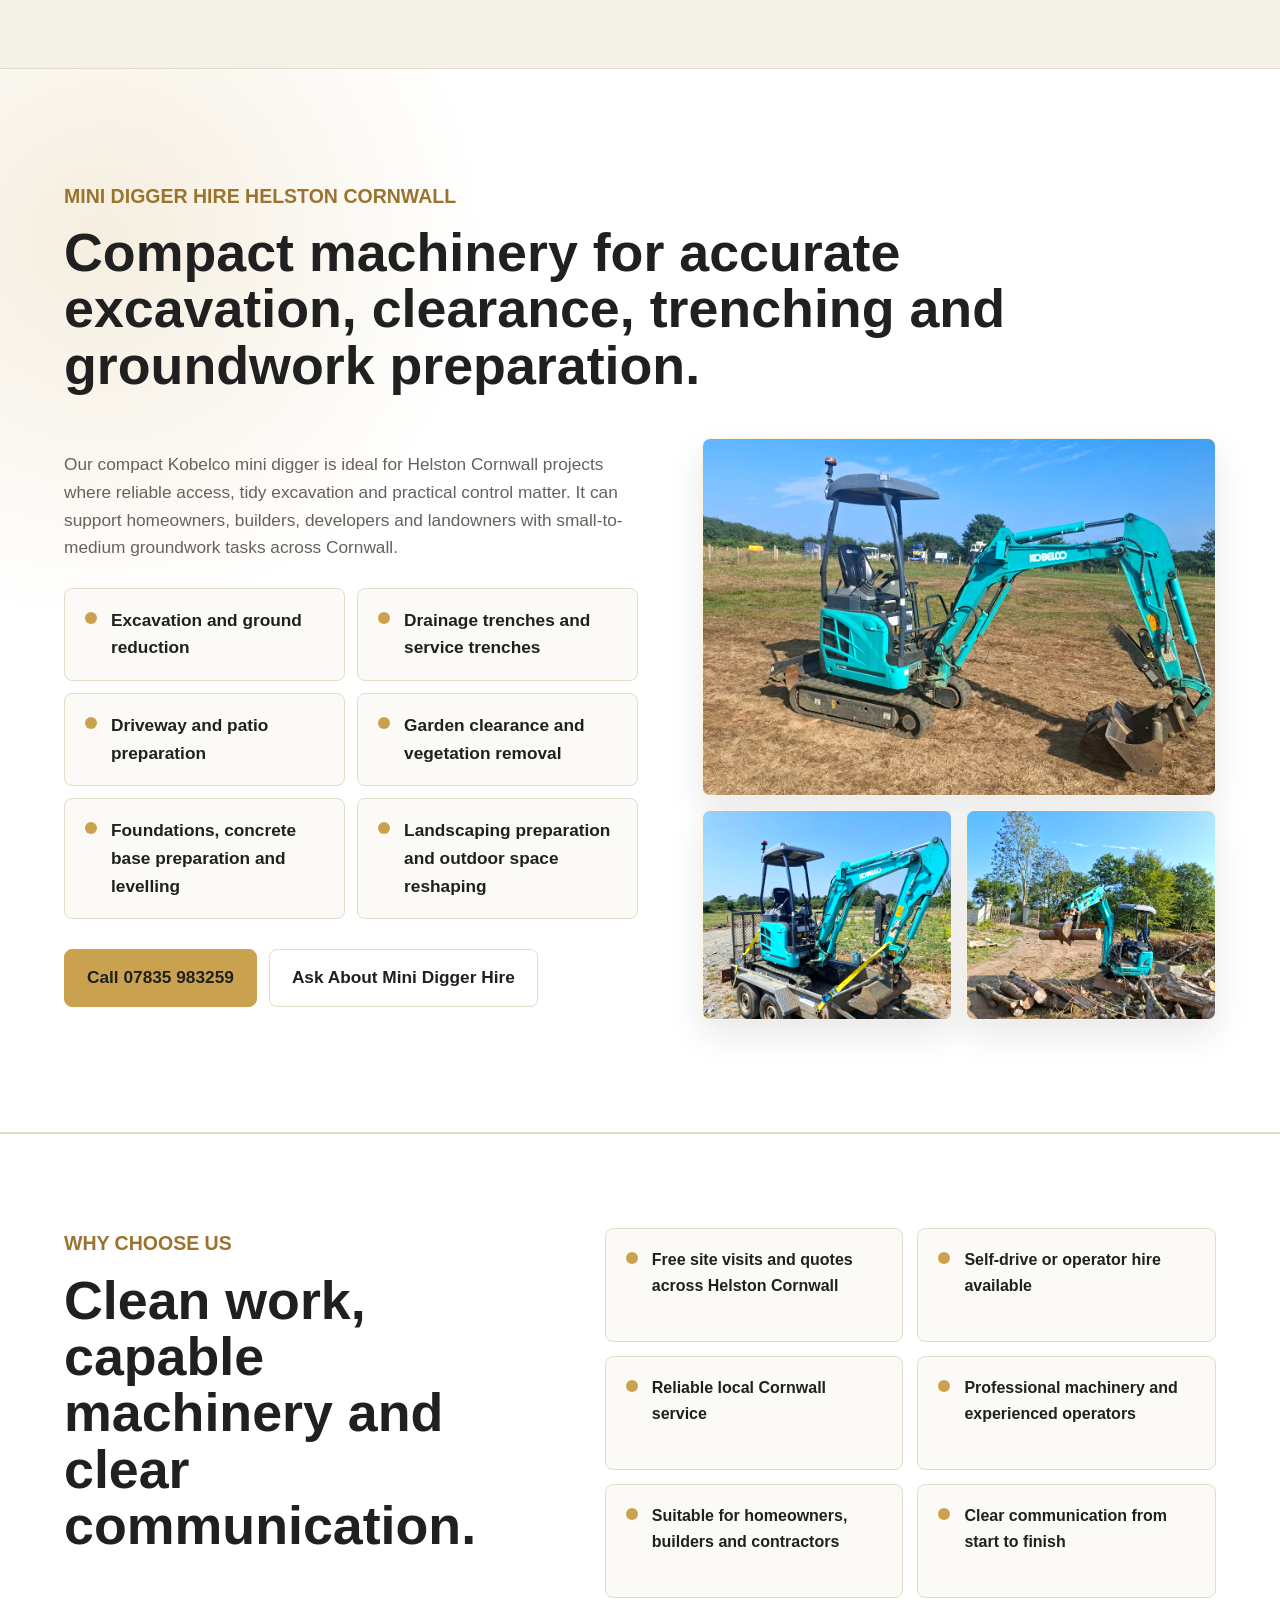
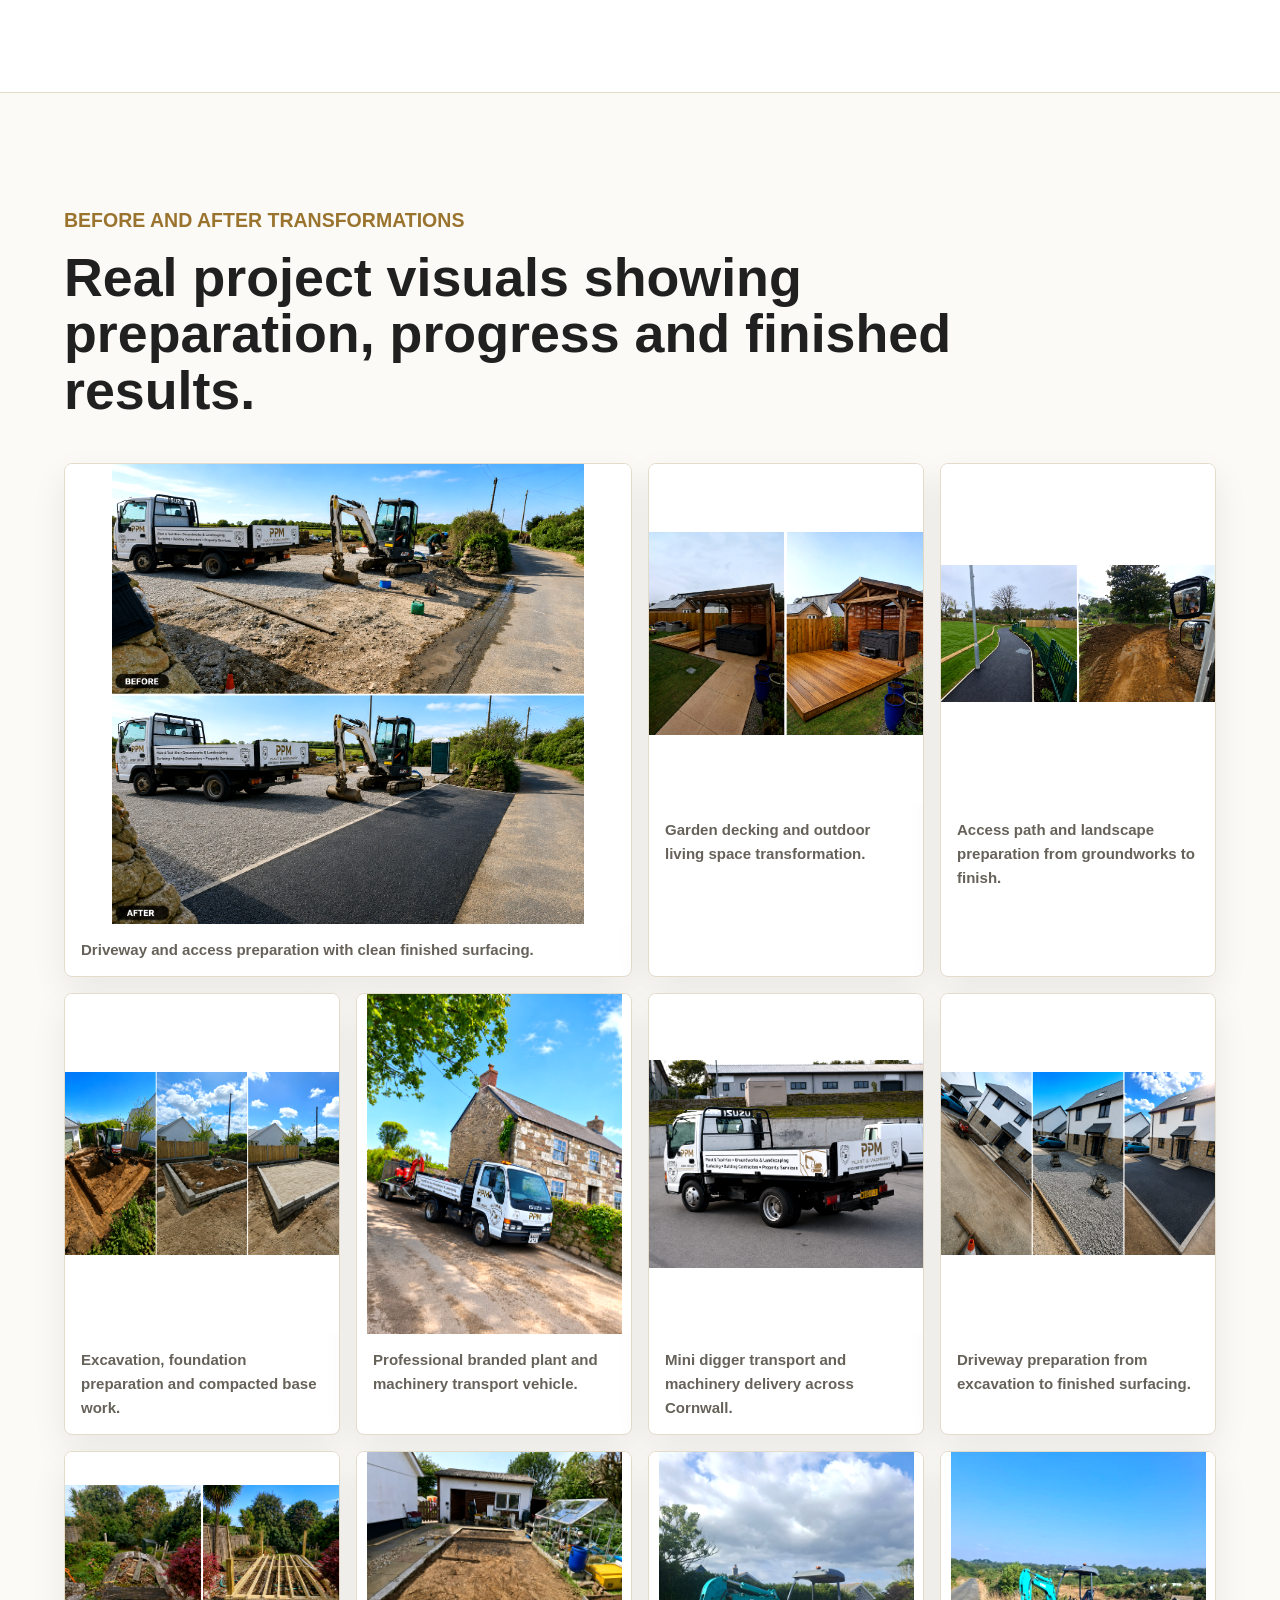
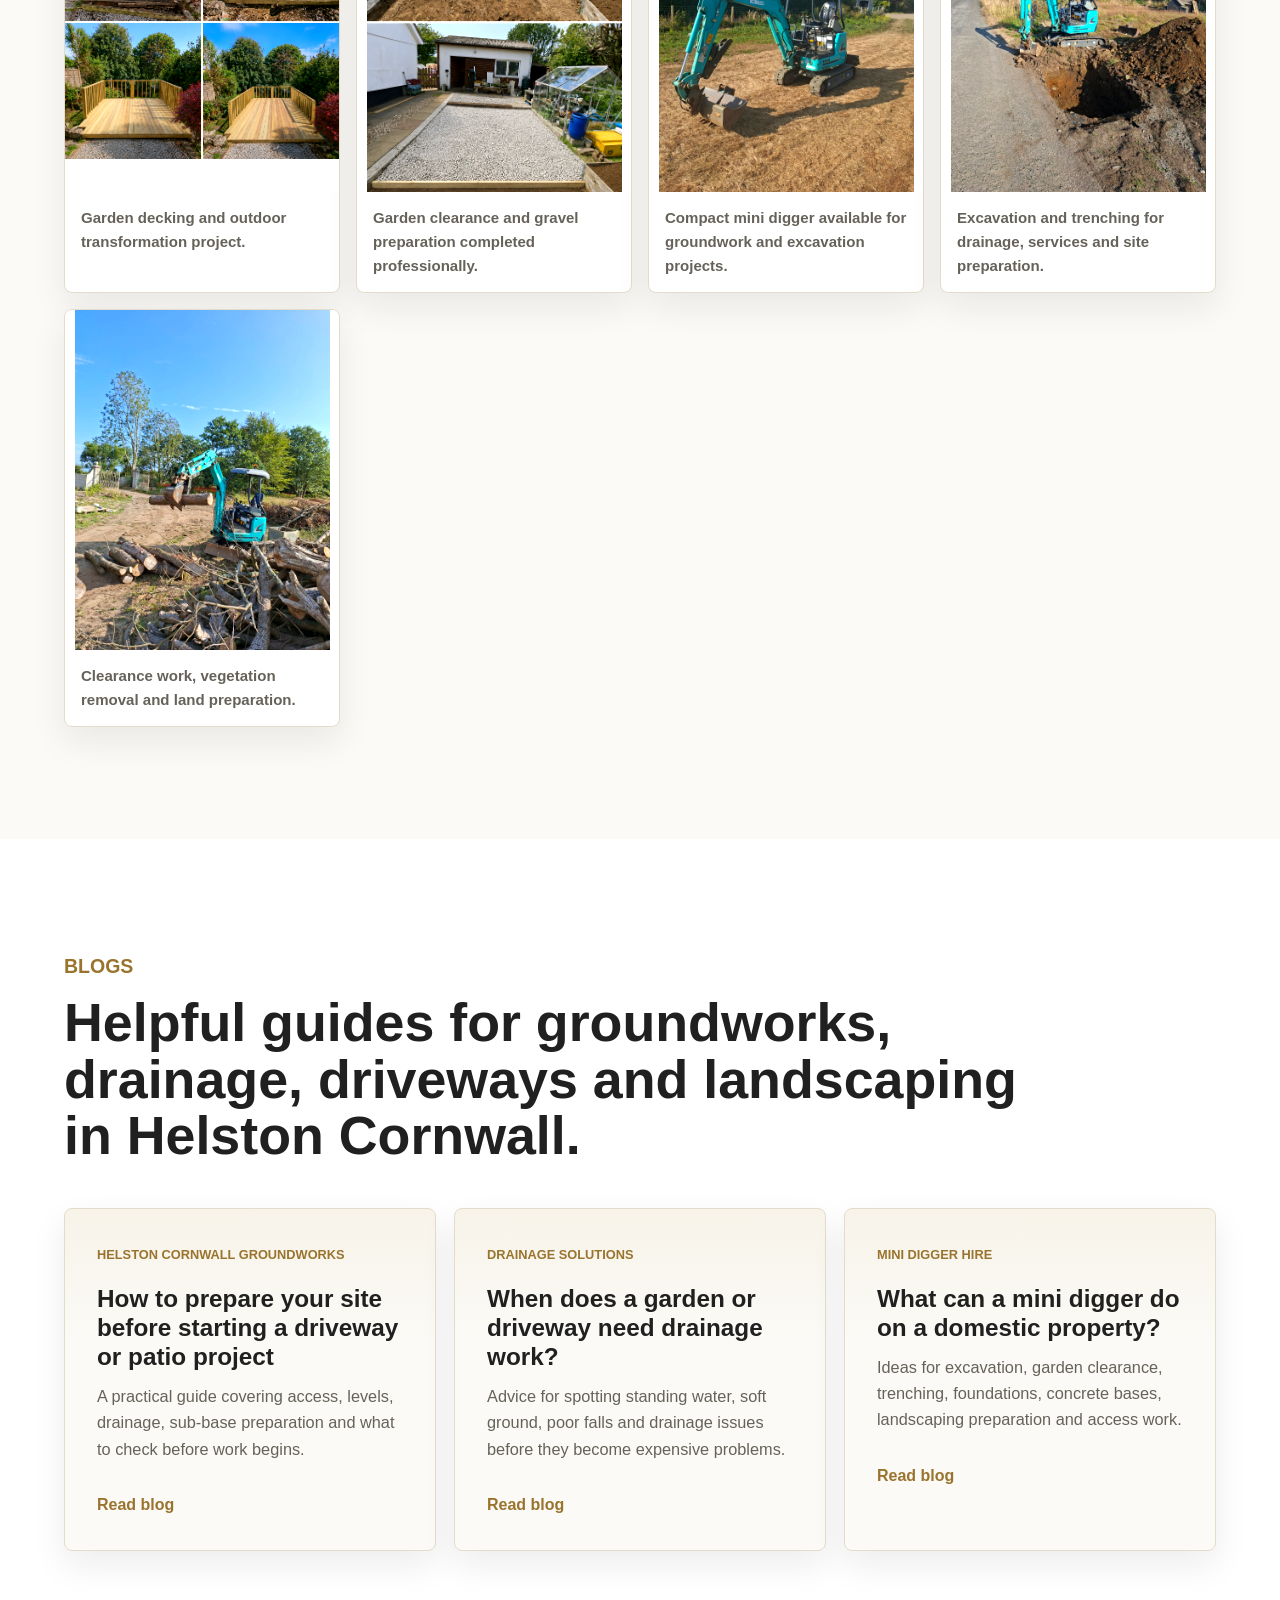
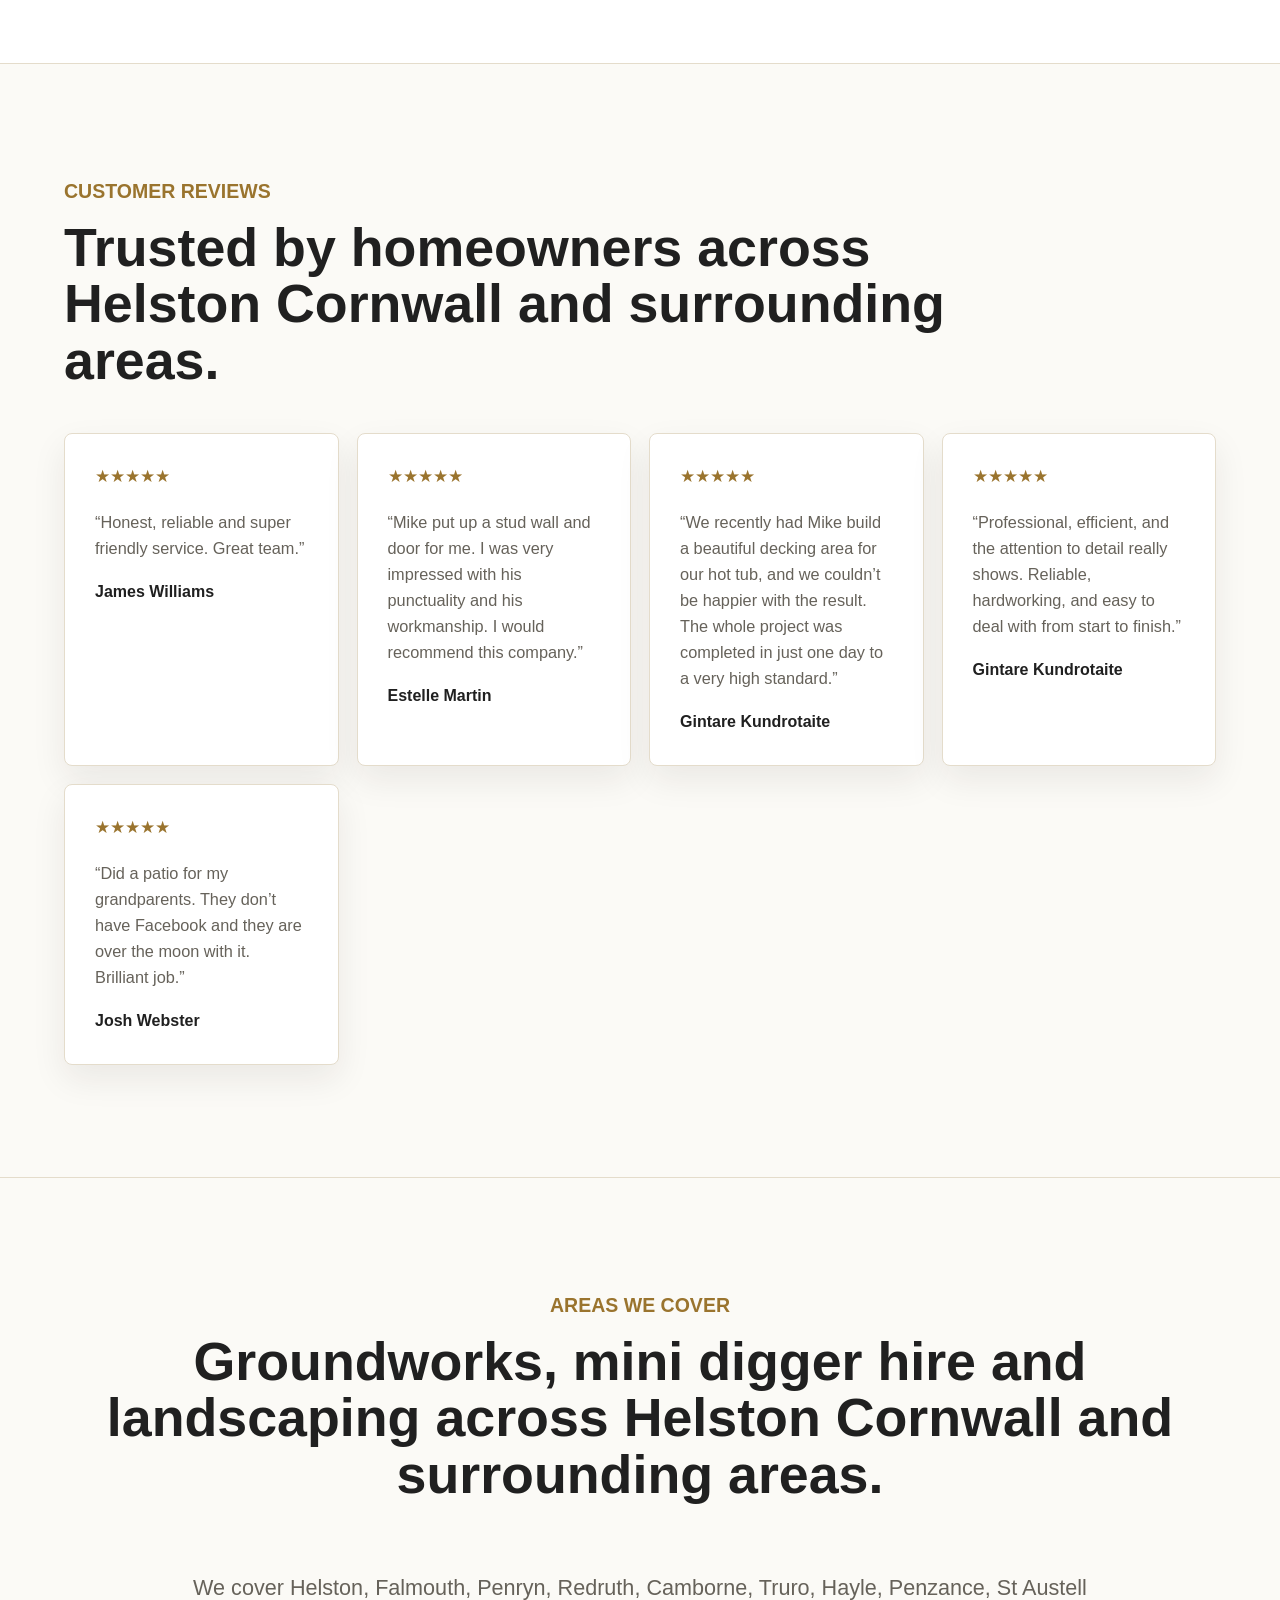
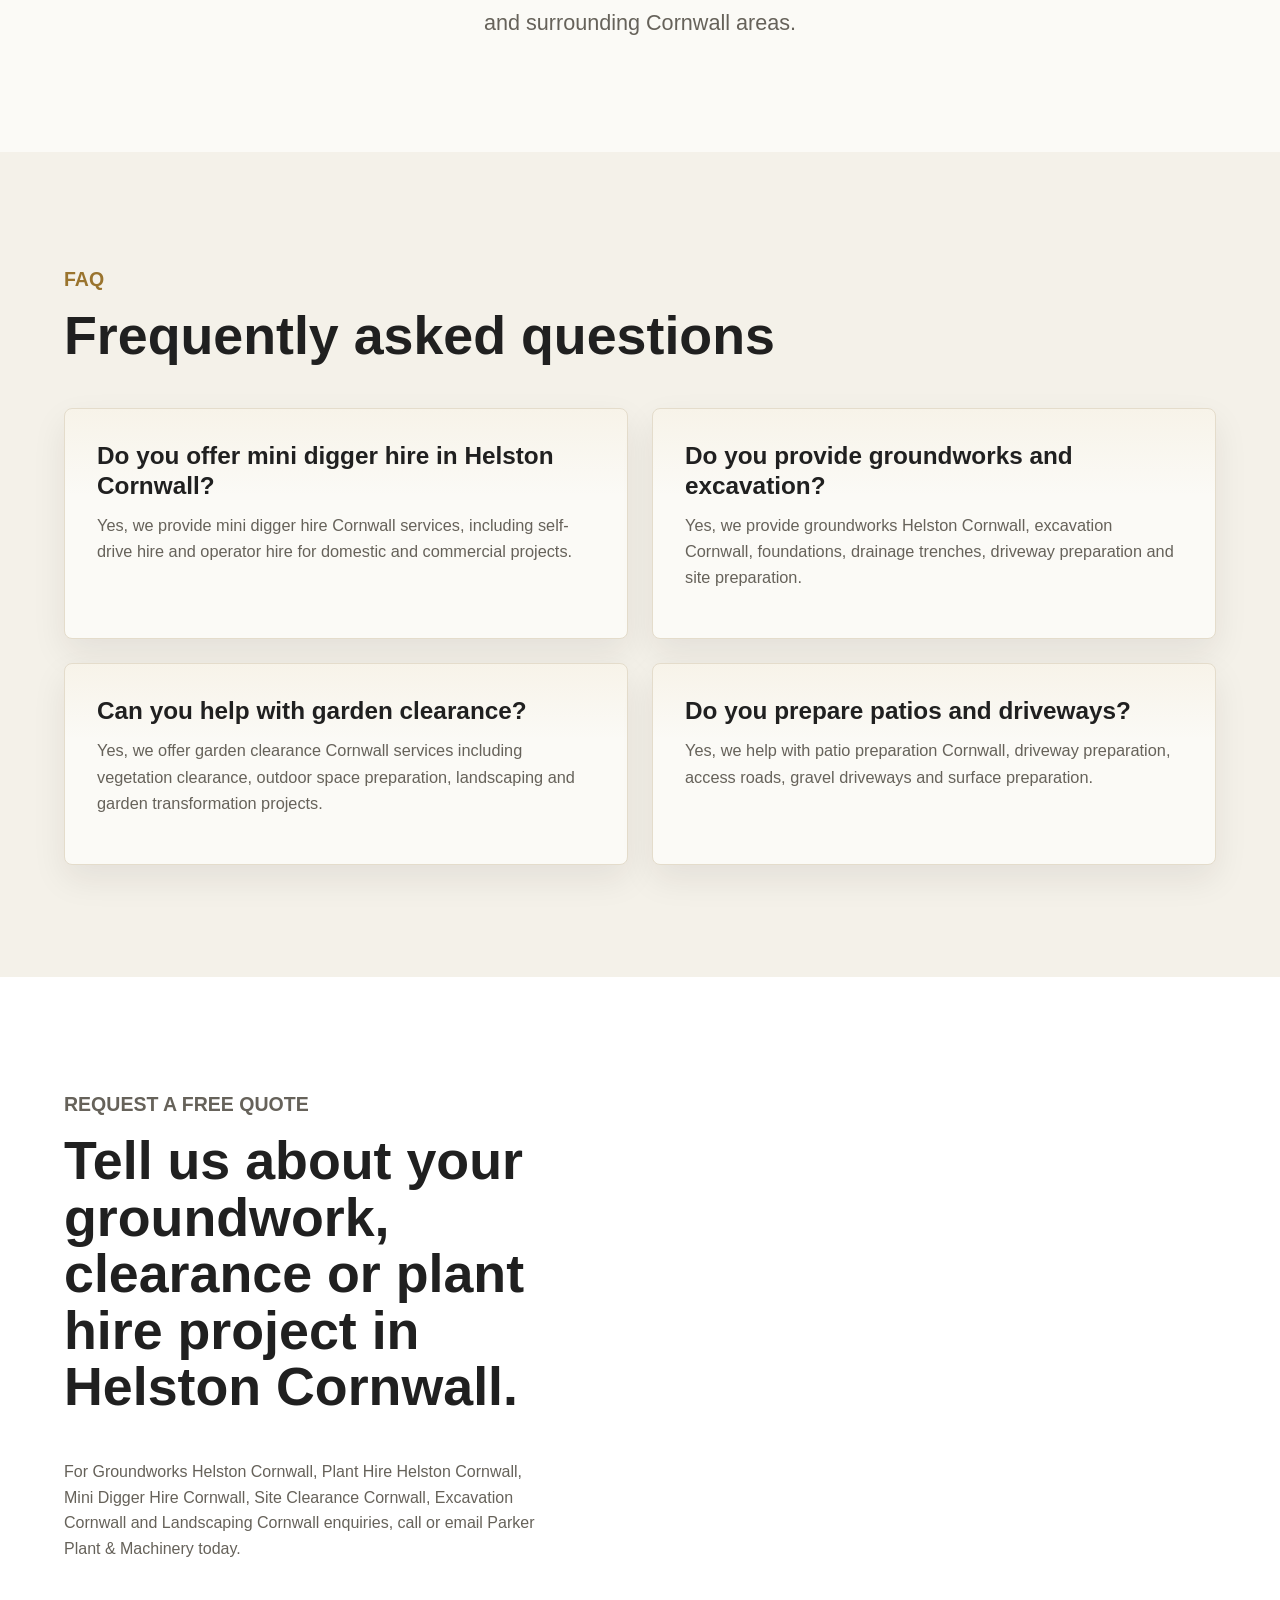
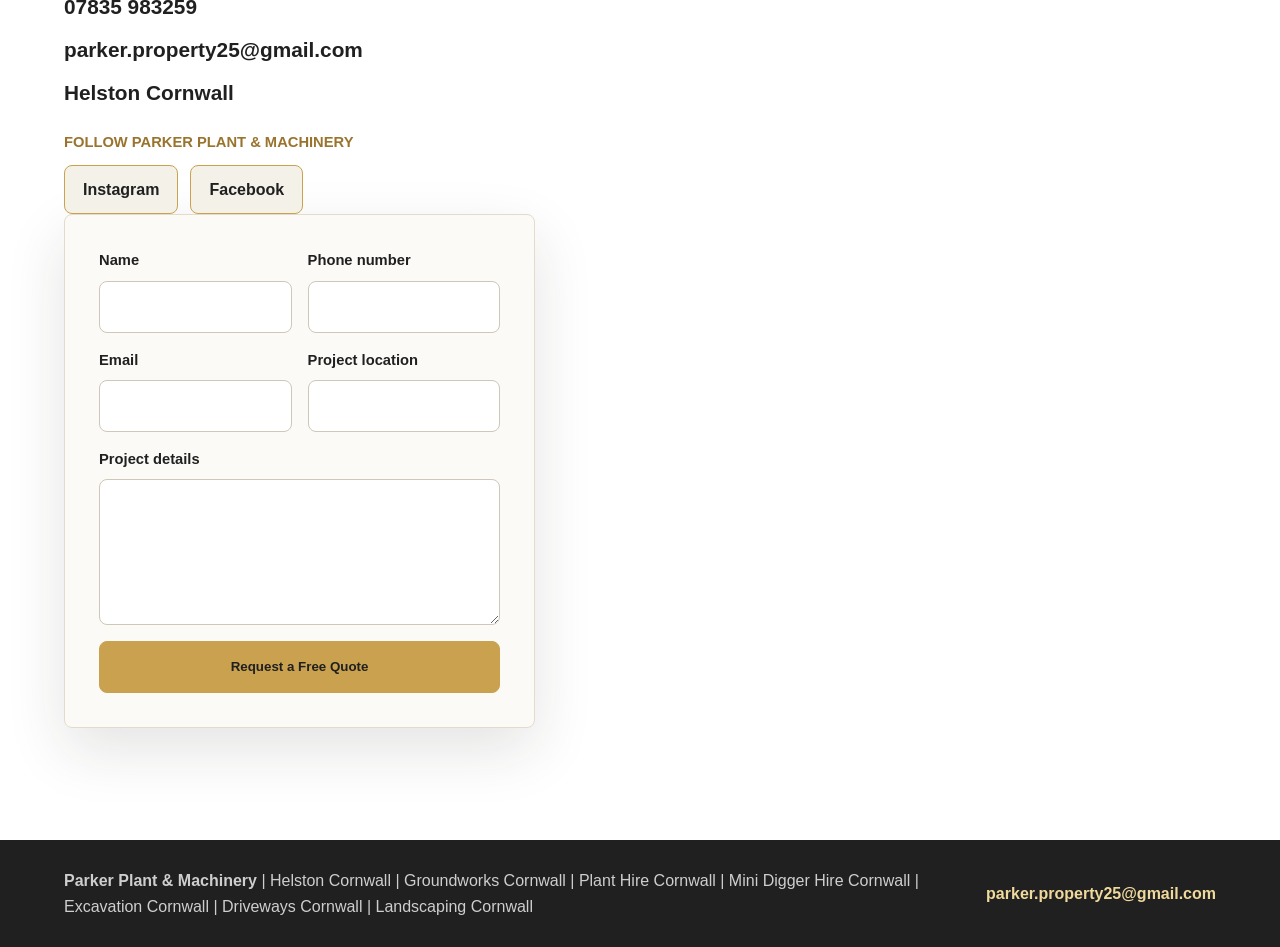
==== commit ddbfa91a: "Update index.html" ====
--- a/index.html
+++ b/index.html
@@ -388,9 +388,12 @@
         <a href="mailto:parker.property25@gmail.com">parker.property25@gmail.com</a>
         <span>Helston Cornwall</span>
       </div>
-<div class="social-links contact-socials" aria-label="Parker Plant and Machinery social media">
-  <a href="https://www.instagram.com/parker_plant_an_mechinery/" target="_blank" rel="noopener">Instagram</a>
-  <a href="https://www.facebook.com/profile.php?id=61577632063393&amp;locale=en_GB" target="_blank" rel="noopener">Facebook</a>
+<div class="social-follow">
+  <p>Follow Parker Plant &amp; Machinery</p>
+  <div class="social-buttons">
+    <a href="https://www.instagram.com/parker_plant_an_mechinery/" target="_blank" rel="noopener">Instagram</a>
+    <a href="https://www.facebook.com/profile.php?id=61577632063393&amp;locale=en_GB" target="_blank" rel="noopener">Facebook</a>
+  </div>
 </div>
     <form class="quote-form" action="mailto:parker.property25@gmail.com" method="post" enctype="text/plain">
       <label>Name<input type="text" name="name" autocomplete="name" required=""></label>
--- a/styles.css
+++ b/styles.css
@@ -885,3 +885,39 @@
     font-size: 28px;
   }
 }
+.social-follow {
+  margin-top: 22px;
+}
+
+.social-follow p {
+  margin: 0 0 10px;
+  color: var(--gold-dark);
+  font-size: 0.92rem;
+  font-weight: 900;
+  text-transform: uppercase;
+}
+
+.social-buttons {
+  display: flex;
+  flex-wrap: wrap;
+  gap: 12px;
+}
+
+.social-buttons a {
+  display: inline-flex;
+  align-items: center;
+  justify-content: center;
+  min-height: 44px;
+  padding: 11px 18px;
+  color: #202020;
+  background: #f4f1e9;
+  border: 1px solid #caa24f;
+  border-radius: 8px;
+  font-weight: 900;
+  text-decoration: none;
+}
+
+.social-buttons a:hover {
+  color: #ffffff;
+  background: #9a742e;
+}
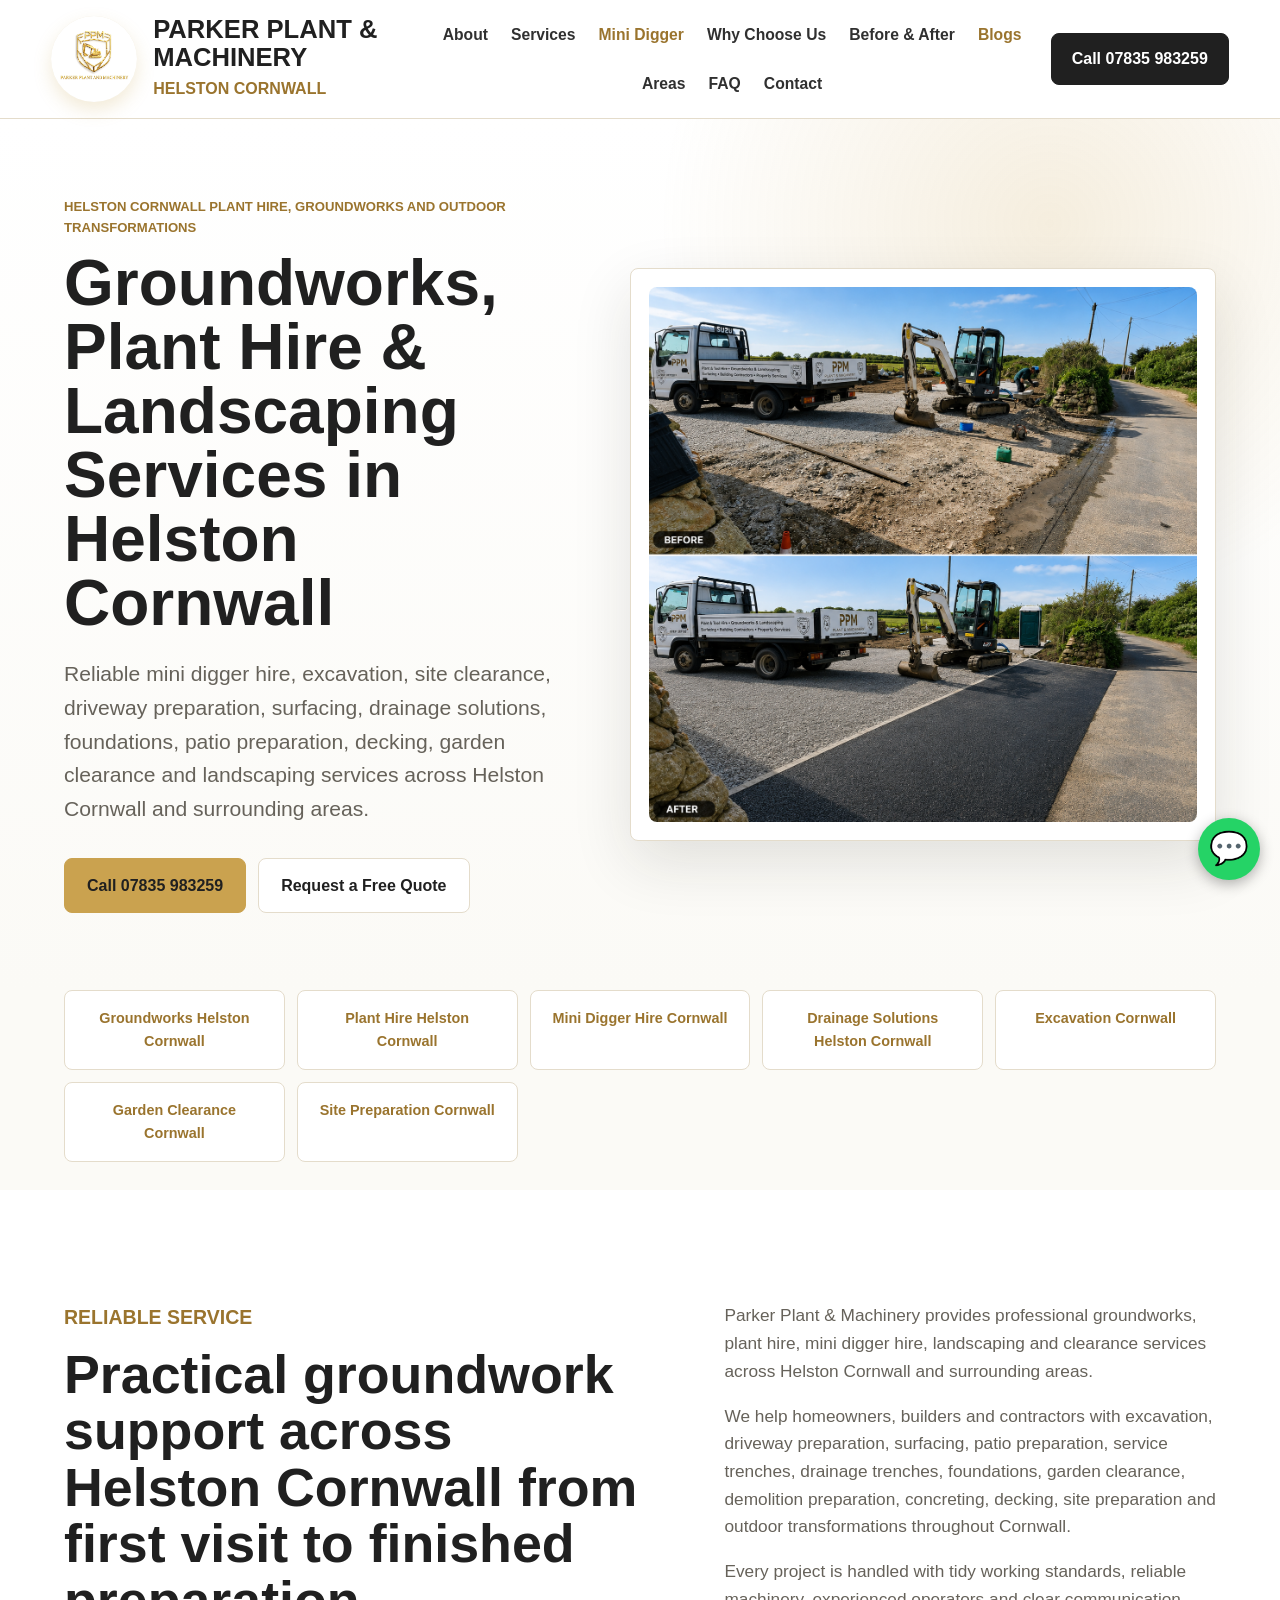
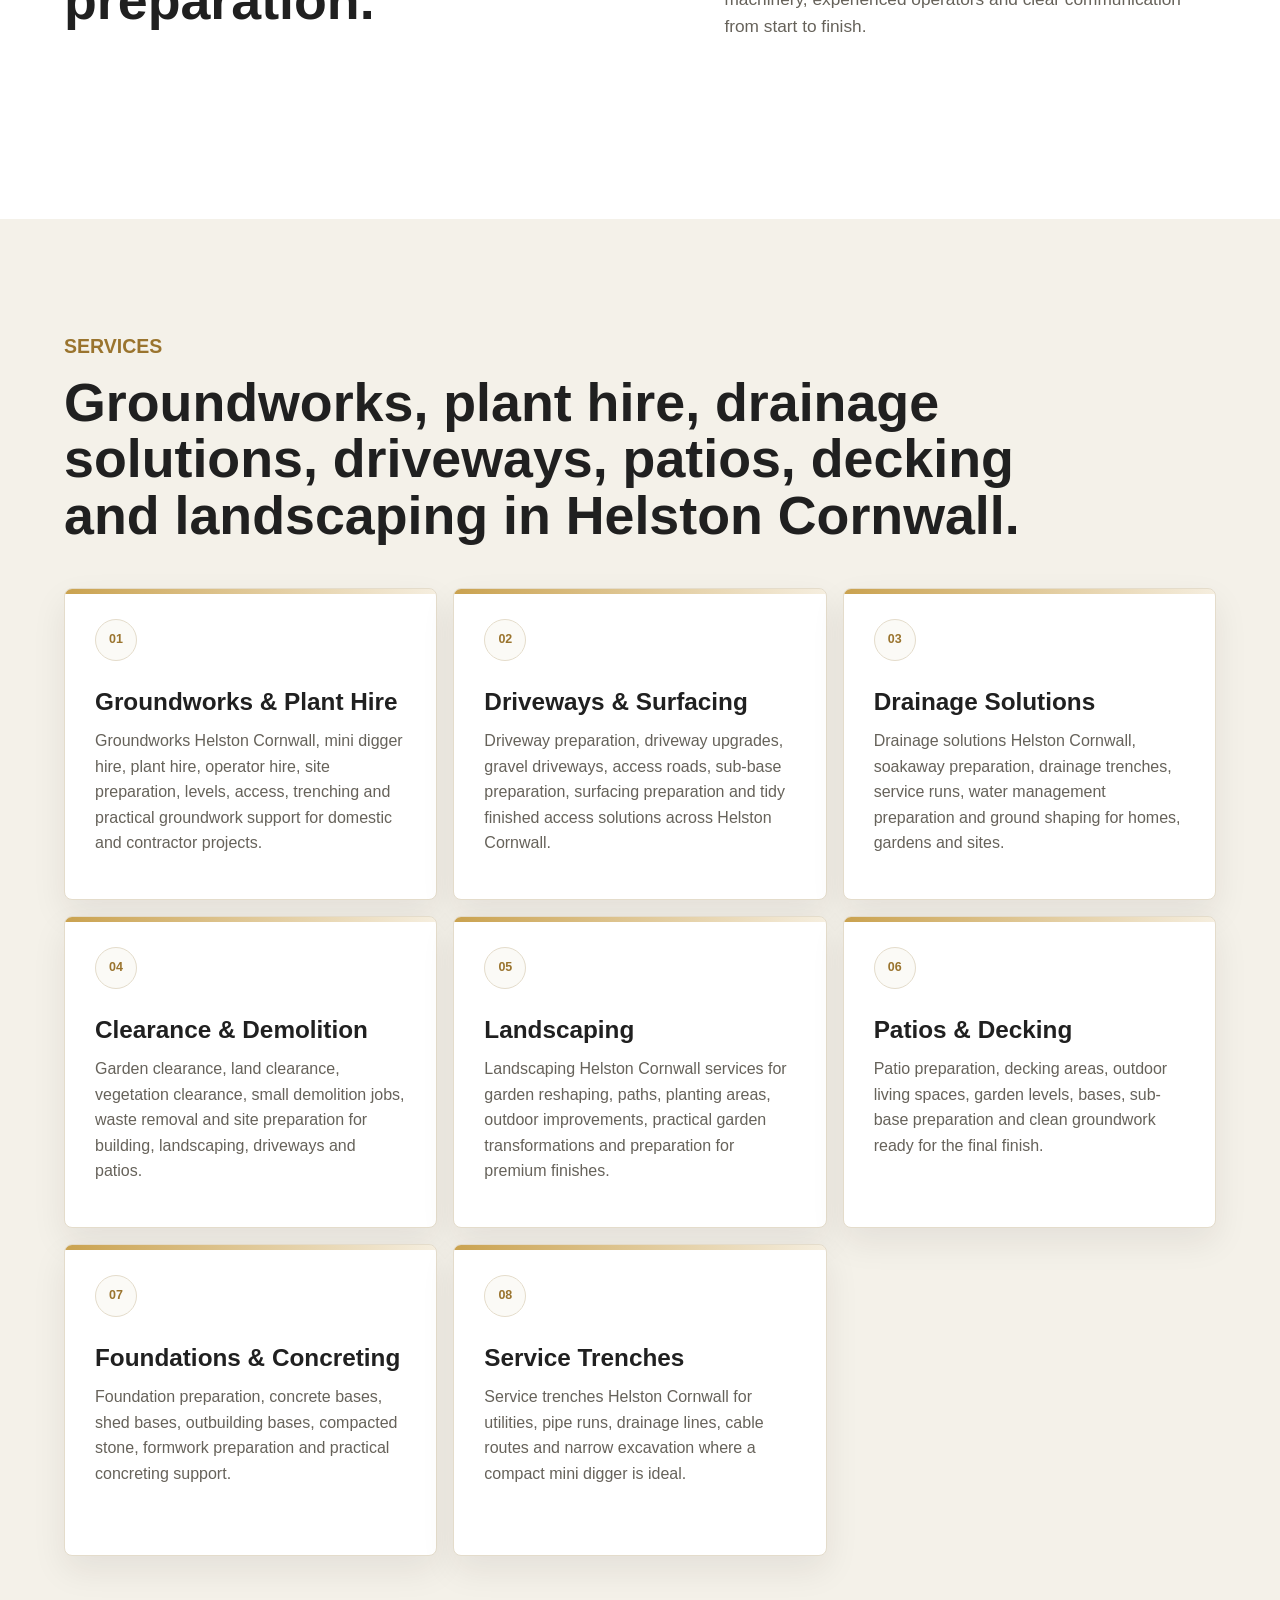
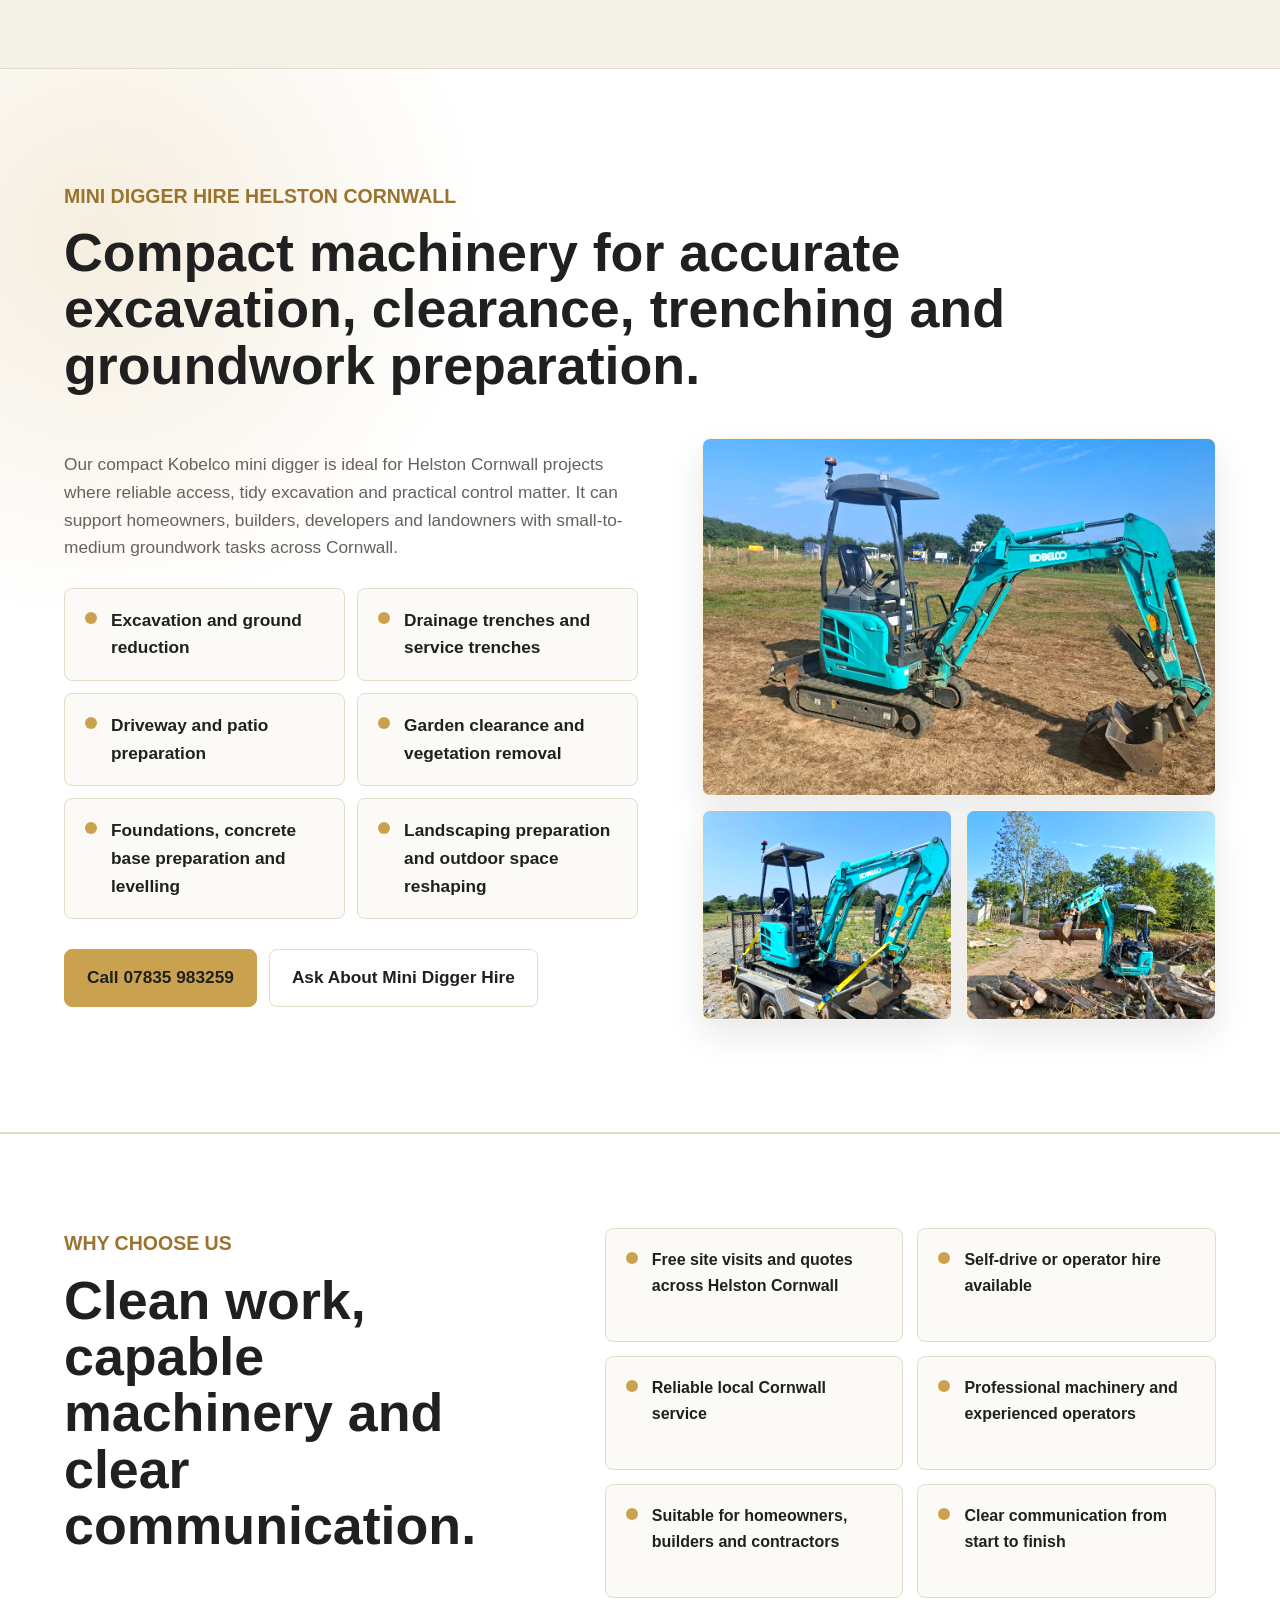
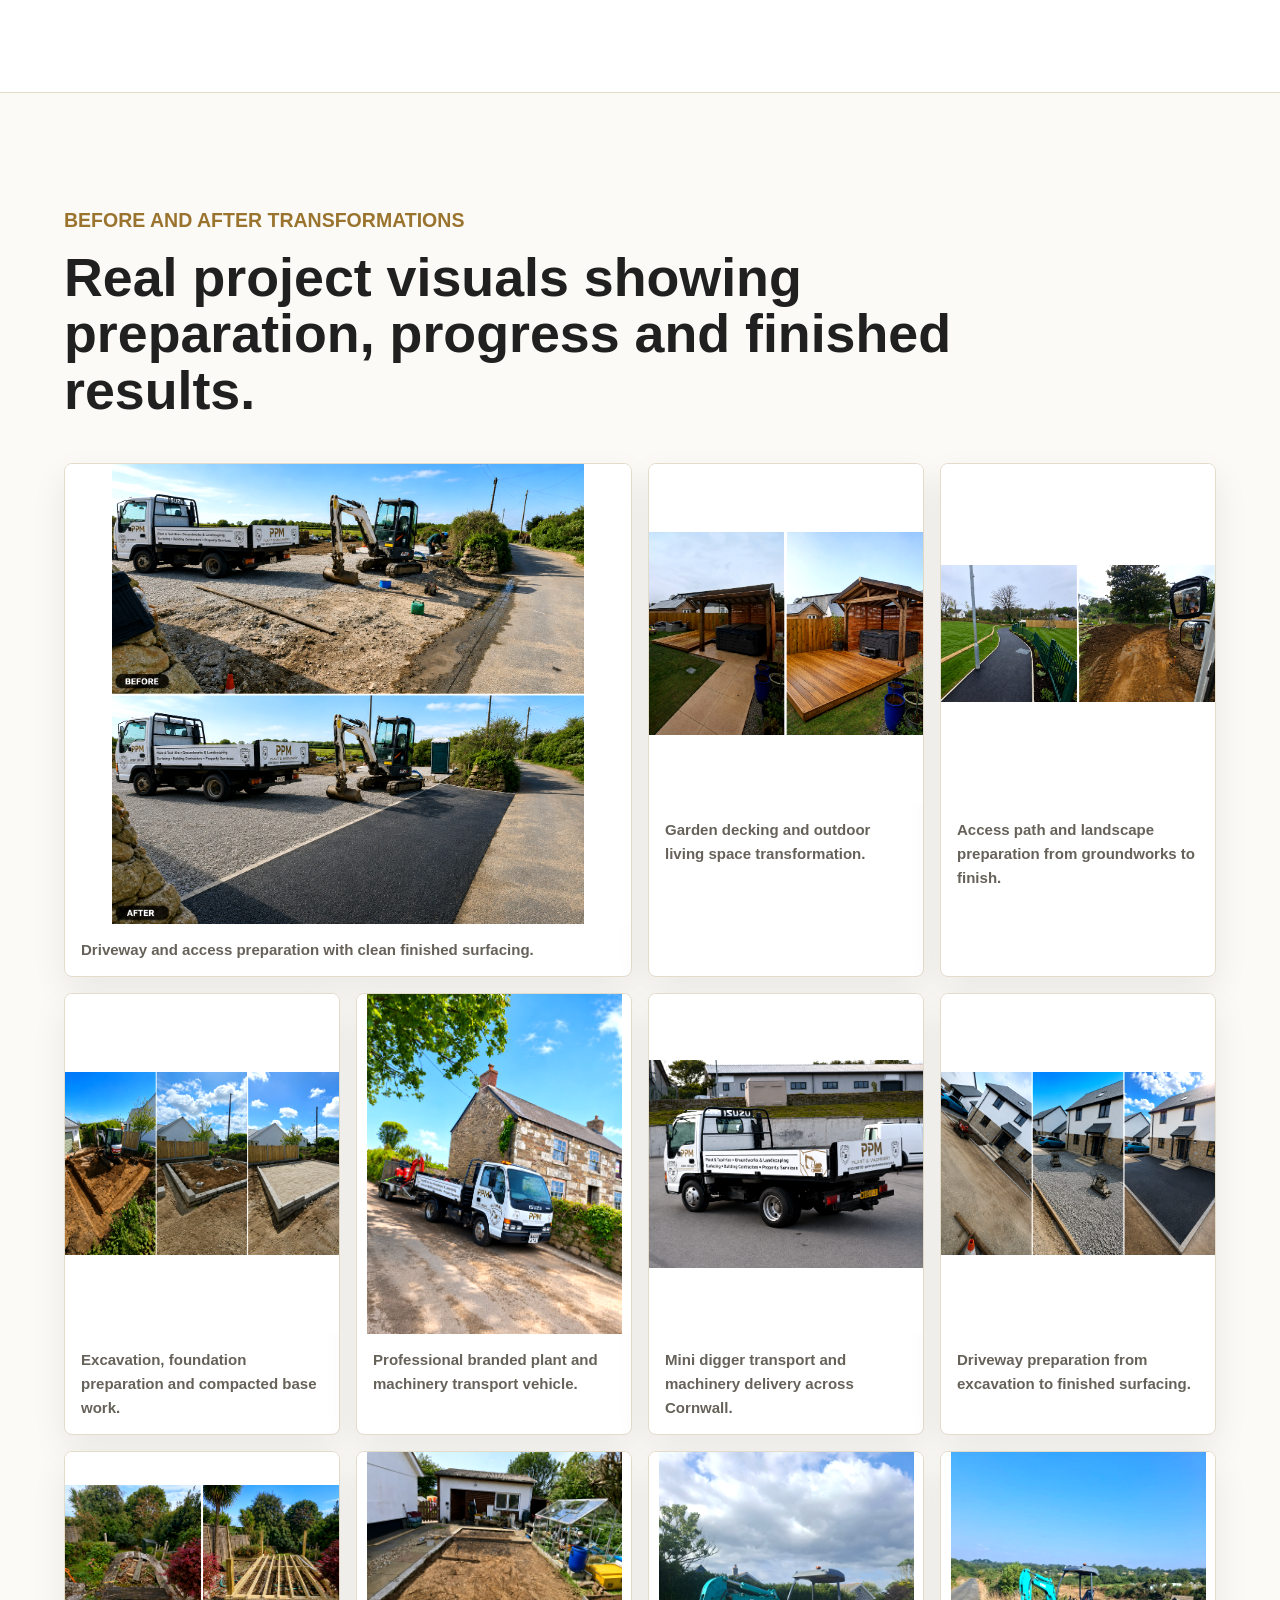
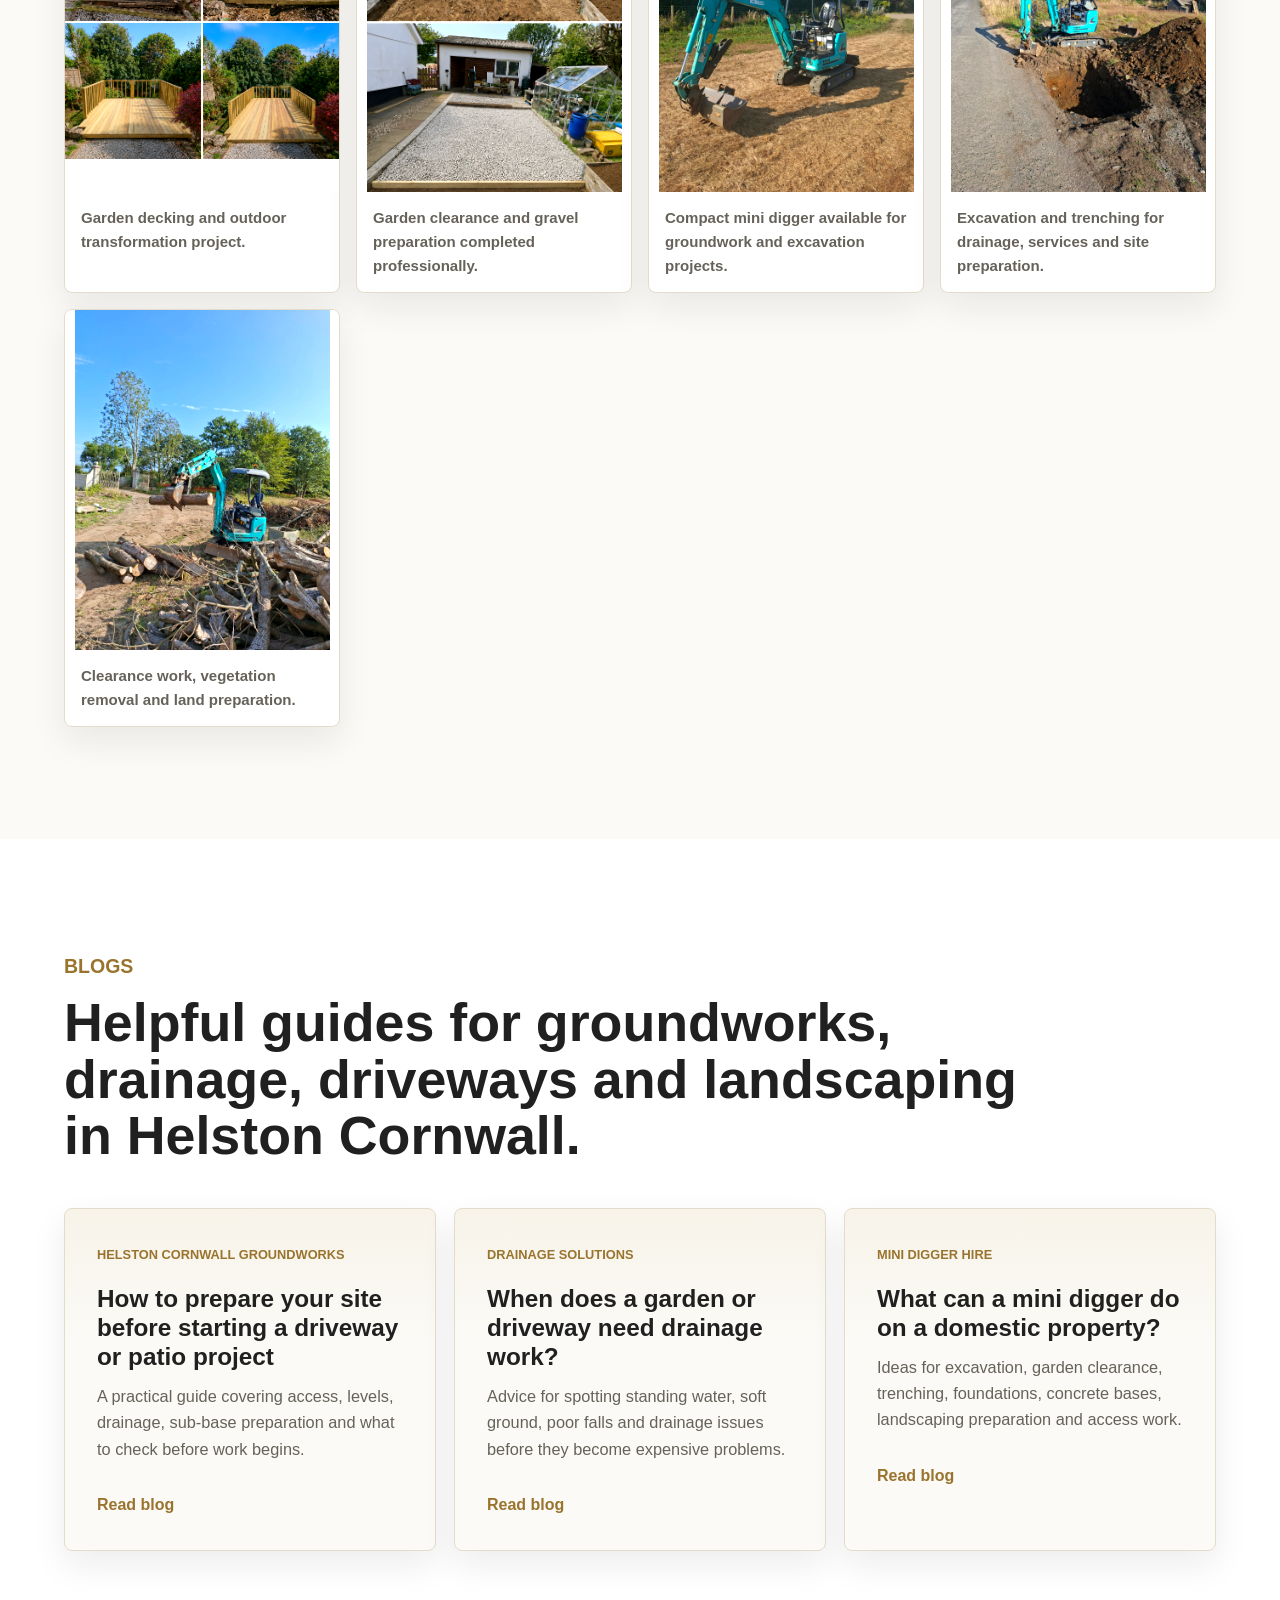
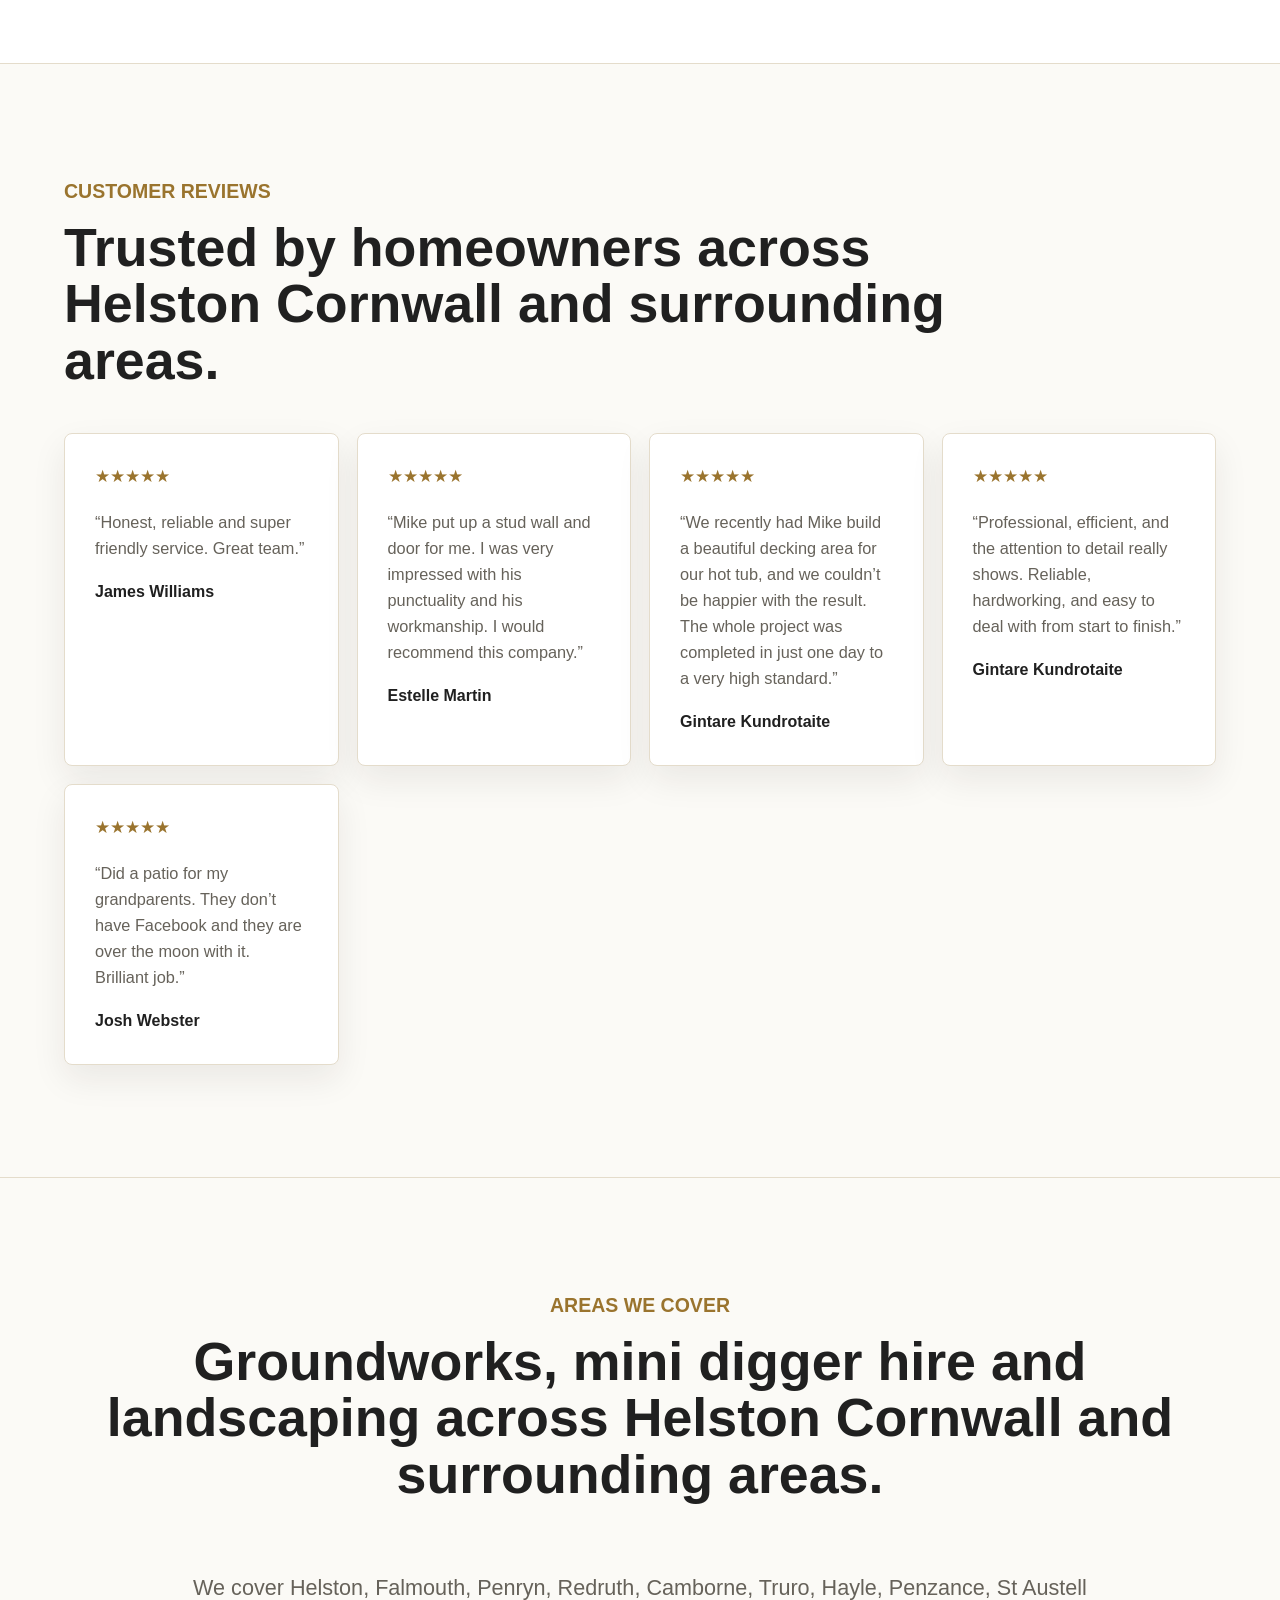
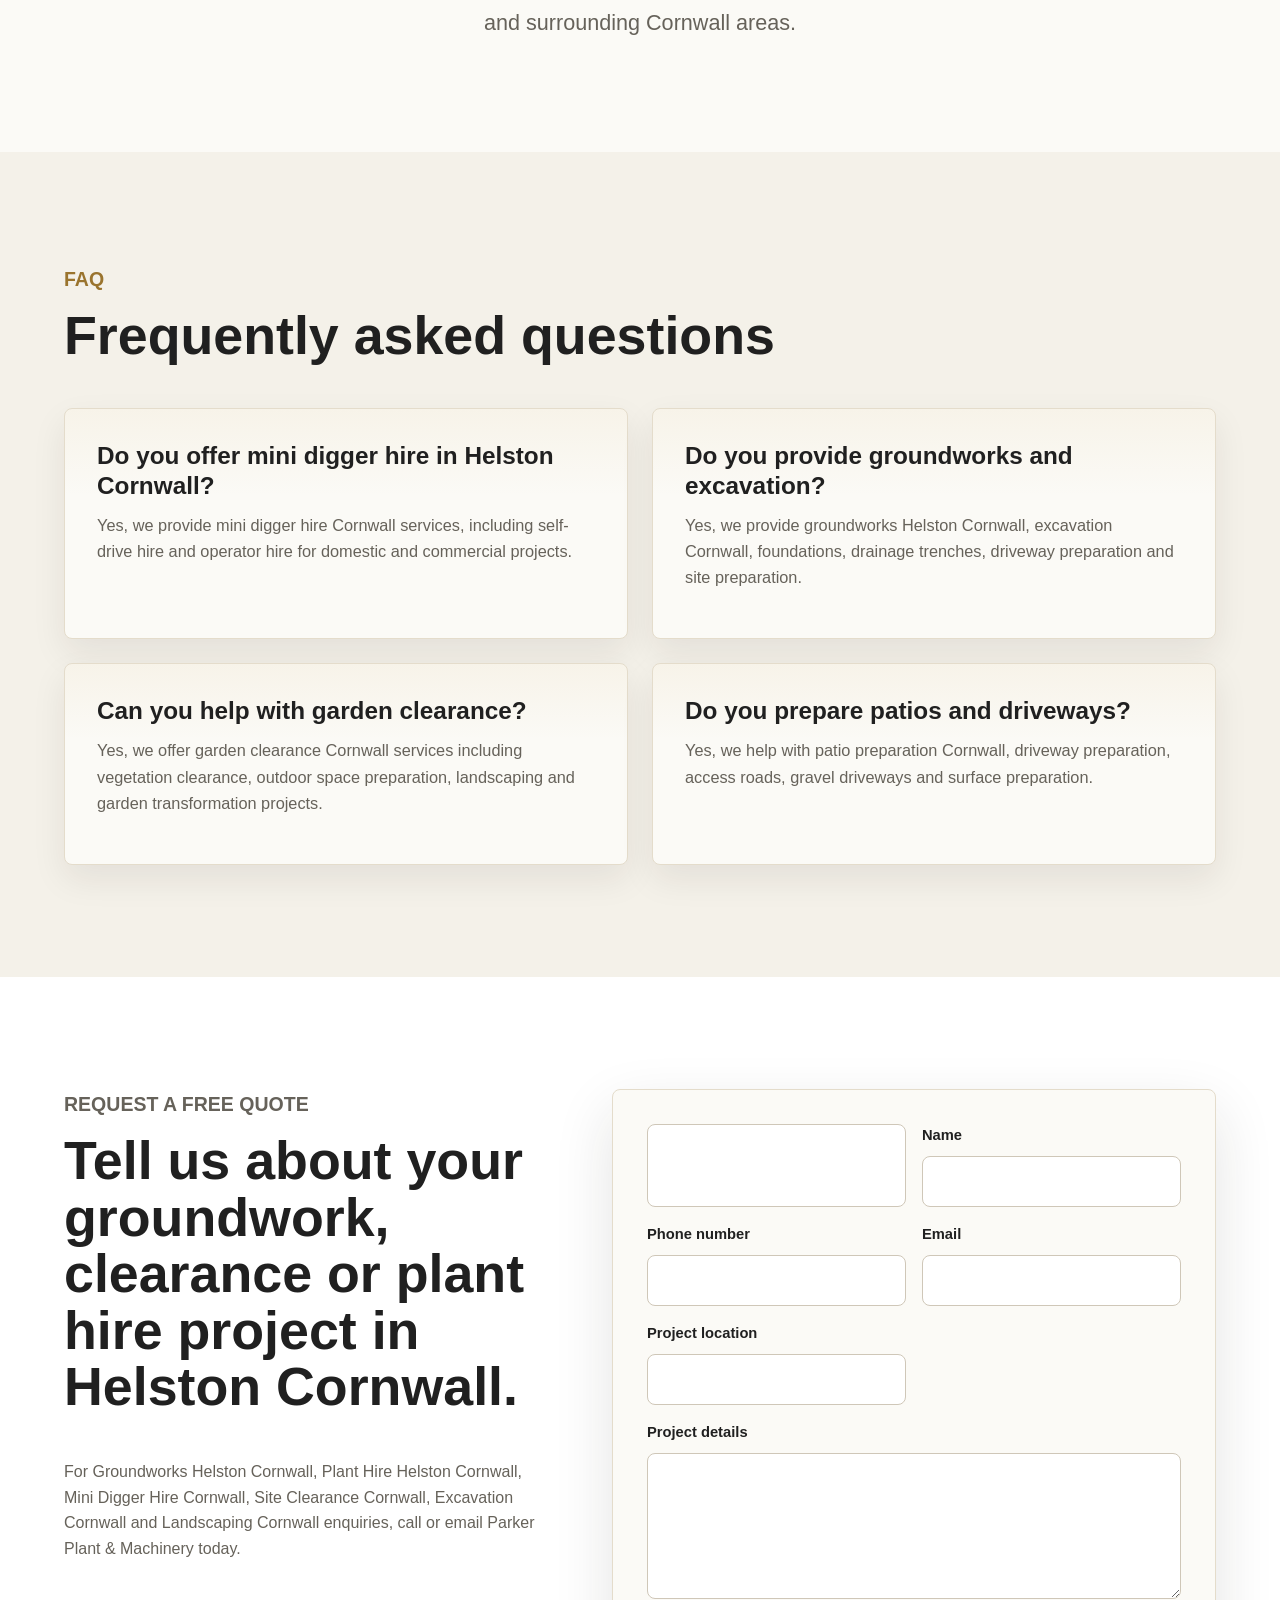
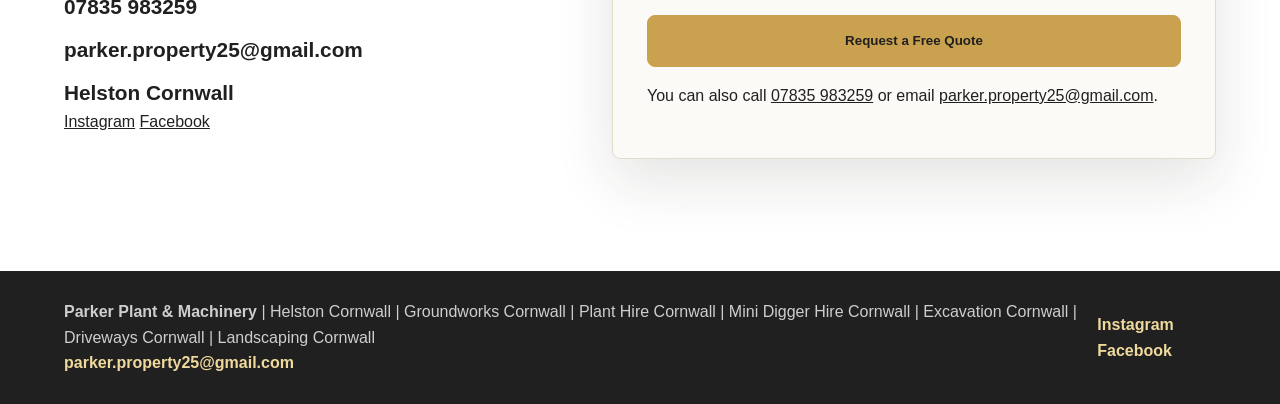
==== commit ee538389: "Update index.html" ====
--- a/index.html
+++ b/index.html
@@ -388,27 +388,39 @@
         <a href="mailto:parker.property25@gmail.com">parker.property25@gmail.com</a>
         <span>Helston Cornwall</span>
       </div>
-<div class="social-follow">
-  <p>Follow Parker Plant &amp; Machinery</p>
-  <div class="social-buttons">
+
+      <div class="social-links contact-socials" aria-label="Parker Plant and Machinery social media">
+        <a href="https://www.instagram.com/parker_plant_an_mechinery/" target="_blank" rel="noopener">Instagram</a>
+        <a href="https://www.facebook.com/profile.php?id=61577632063393&amp;locale=en_GB" target="_blank" rel="noopener">Facebook</a>
+      </div>
+    </div>
+
+    <form class="quote-form" action="https://formsubmit.co/parker.property25@gmail.com" method="post">
+      <input type="hidden" name="_subject" value="New website quote request - Parker Plant & Machinery">
+      <input type="hidden" name="_template" value="table">
+      <input type="hidden" name="_captcha" value="false">
+      <input type="hidden" name="_next" value="https://www.parkerplantandmachinery.co.uk/?quote=sent#contact">
+      <input class="form-honey" type="text" name="_honey" tabindex="-1" autocomplete="off">
+      <label>Name<input type="text" name="Name" autocomplete="name" required=""></label>
+      <label>Phone number<input type="tel" name="Phone number" autocomplete="tel" required=""></label>
+      <label>Email<input type="email" name="Email" autocomplete="email" required=""></label>
+      <label>Project location<input type="text" name="Project location" autocomplete="street-address" required=""></label>
+      <label class="full-field">Project details<textarea name="Project details" rows="5" required=""></textarea></label>
+      <button class="button button-primary full-field" type="submit">Request a Free Quote</button>
+      <p class="form-note full-field">You can also call <a href="tel:07835983259">07835 983259</a> or email <a href="mailto:parker.property25@gmail.com">parker.property25@gmail.com</a>.</p>
+    </form>
+  </section>
+</main>
+
+<footer class="site-footer">
+  <div>
+    <p><strong>Parker Plant &amp; Machinery</strong> | Helston Cornwall | Groundworks Cornwall | Plant Hire Cornwall | Mini Digger Hire Cornwall | Excavation Cornwall | Driveways Cornwall | Landscaping Cornwall</p>
+    <a href="mailto:parker.property25@gmail.com">parker.property25@gmail.com</a>
+  </div>
+  <div class="social-links footer-socials" aria-label="Parker Plant and Machinery social media">
     <a href="https://www.instagram.com/parker_plant_an_mechinery/" target="_blank" rel="noopener">Instagram</a>
     <a href="https://www.facebook.com/profile.php?id=61577632063393&amp;locale=en_GB" target="_blank" rel="noopener">Facebook</a>
   </div>
-</div>
-    <form class="quote-form" action="mailto:parker.property25@gmail.com" method="post" enctype="text/plain">
-      <label>Name<input type="text" name="name" autocomplete="name" required=""></label>
-      <label>Phone number<input type="tel" name="phone" autocomplete="tel" required=""></label>
-      <label>Email<input type="email" name="email" autocomplete="email" required=""></label>
-      <label>Project location<input type="text" name="project-location" autocomplete="street-address" required=""></label>
-      <label class="full-field">Project details<textarea name="project-details" rows="5" required=""></textarea></label>
-      <button class="button button-primary full-field" type="submit">Request a Free Quote</button>
-    </form>
-  </section>
-</main>
-
-<footer class="site-footer">
-  <p><strong>Parker Plant &amp; Machinery</strong> | Helston Cornwall | Groundworks Cornwall | Plant Hire Cornwall | Mini Digger Hire Cornwall | Excavation Cornwall | Driveways Cornwall | Landscaping Cornwall</p>
-  <a href="mailto:parker.property25@gmail.com">parker.property25@gmail.com</a>
 </footer>
 
 <a href="https://wa.me/447835983259" class="whatsapp-float" target="_blank" rel="noopener" aria-label="Message Parker Plant and Machinery on WhatsApp">
